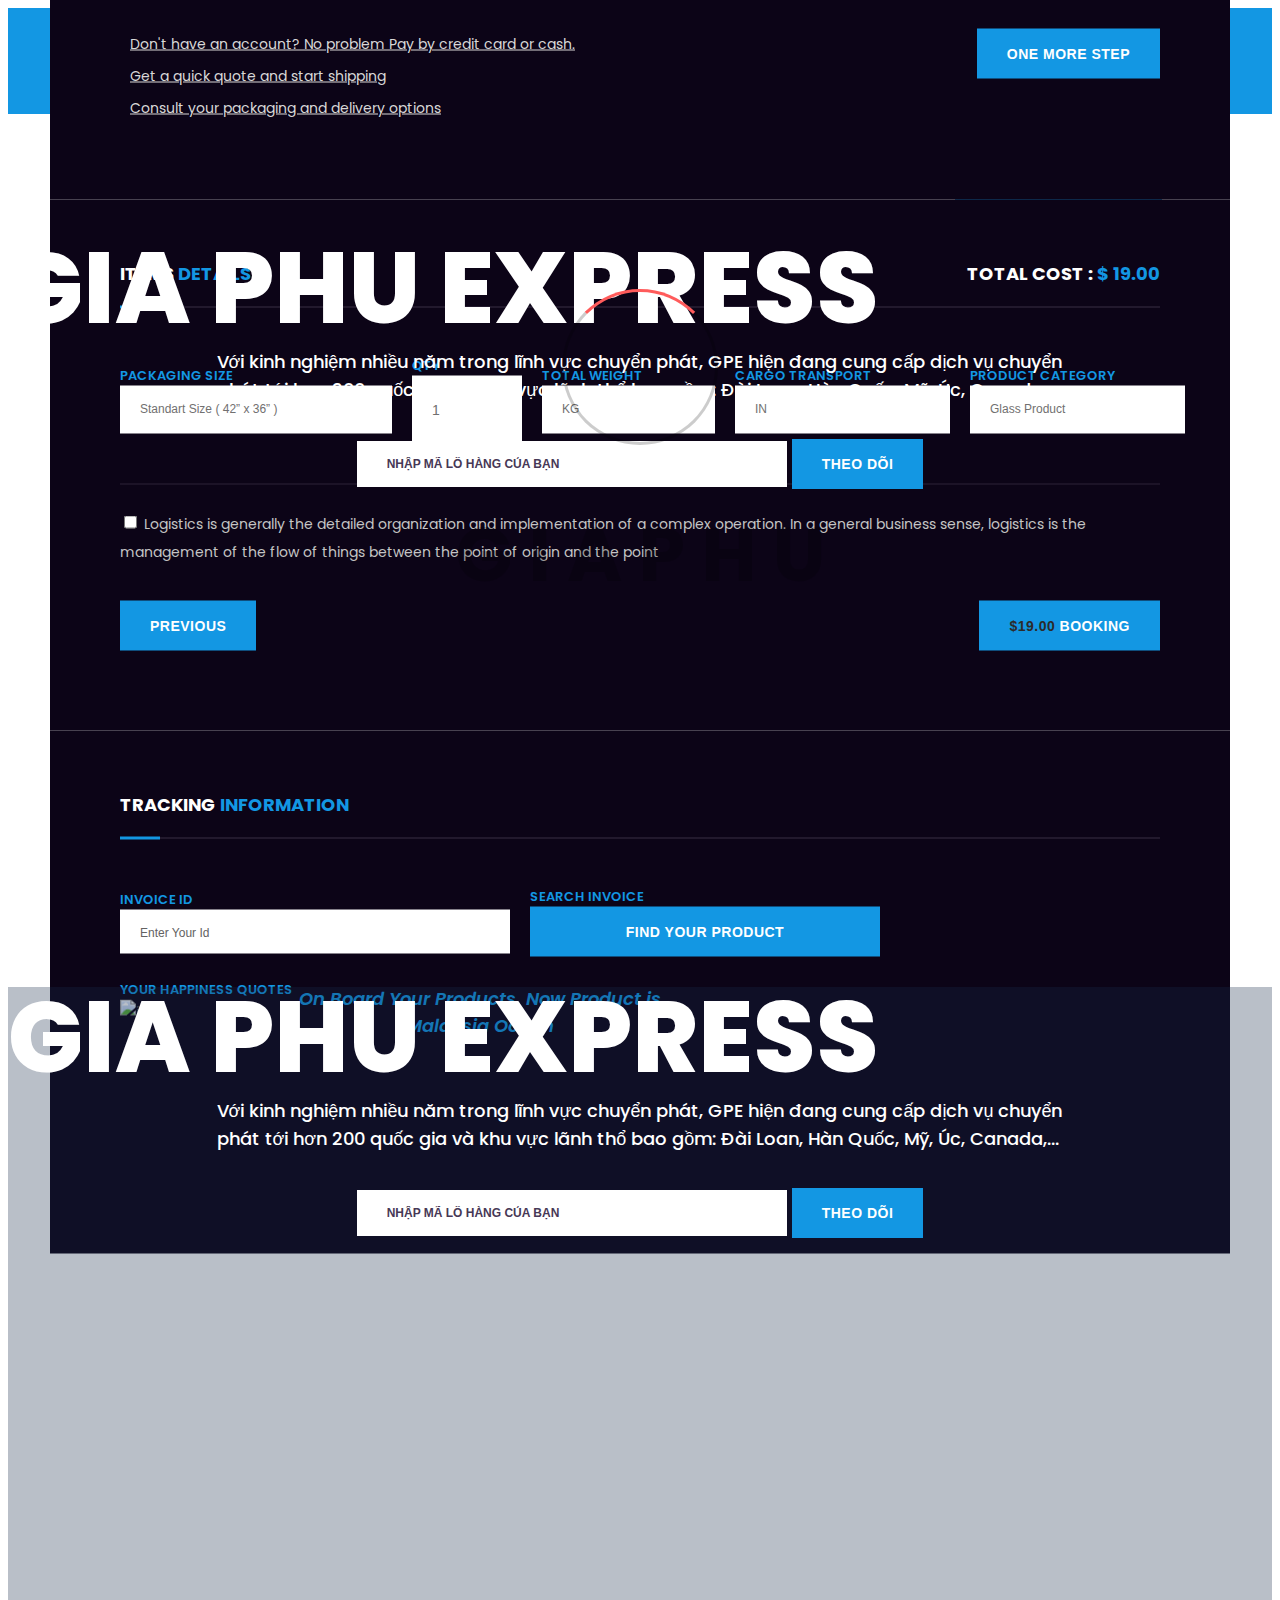
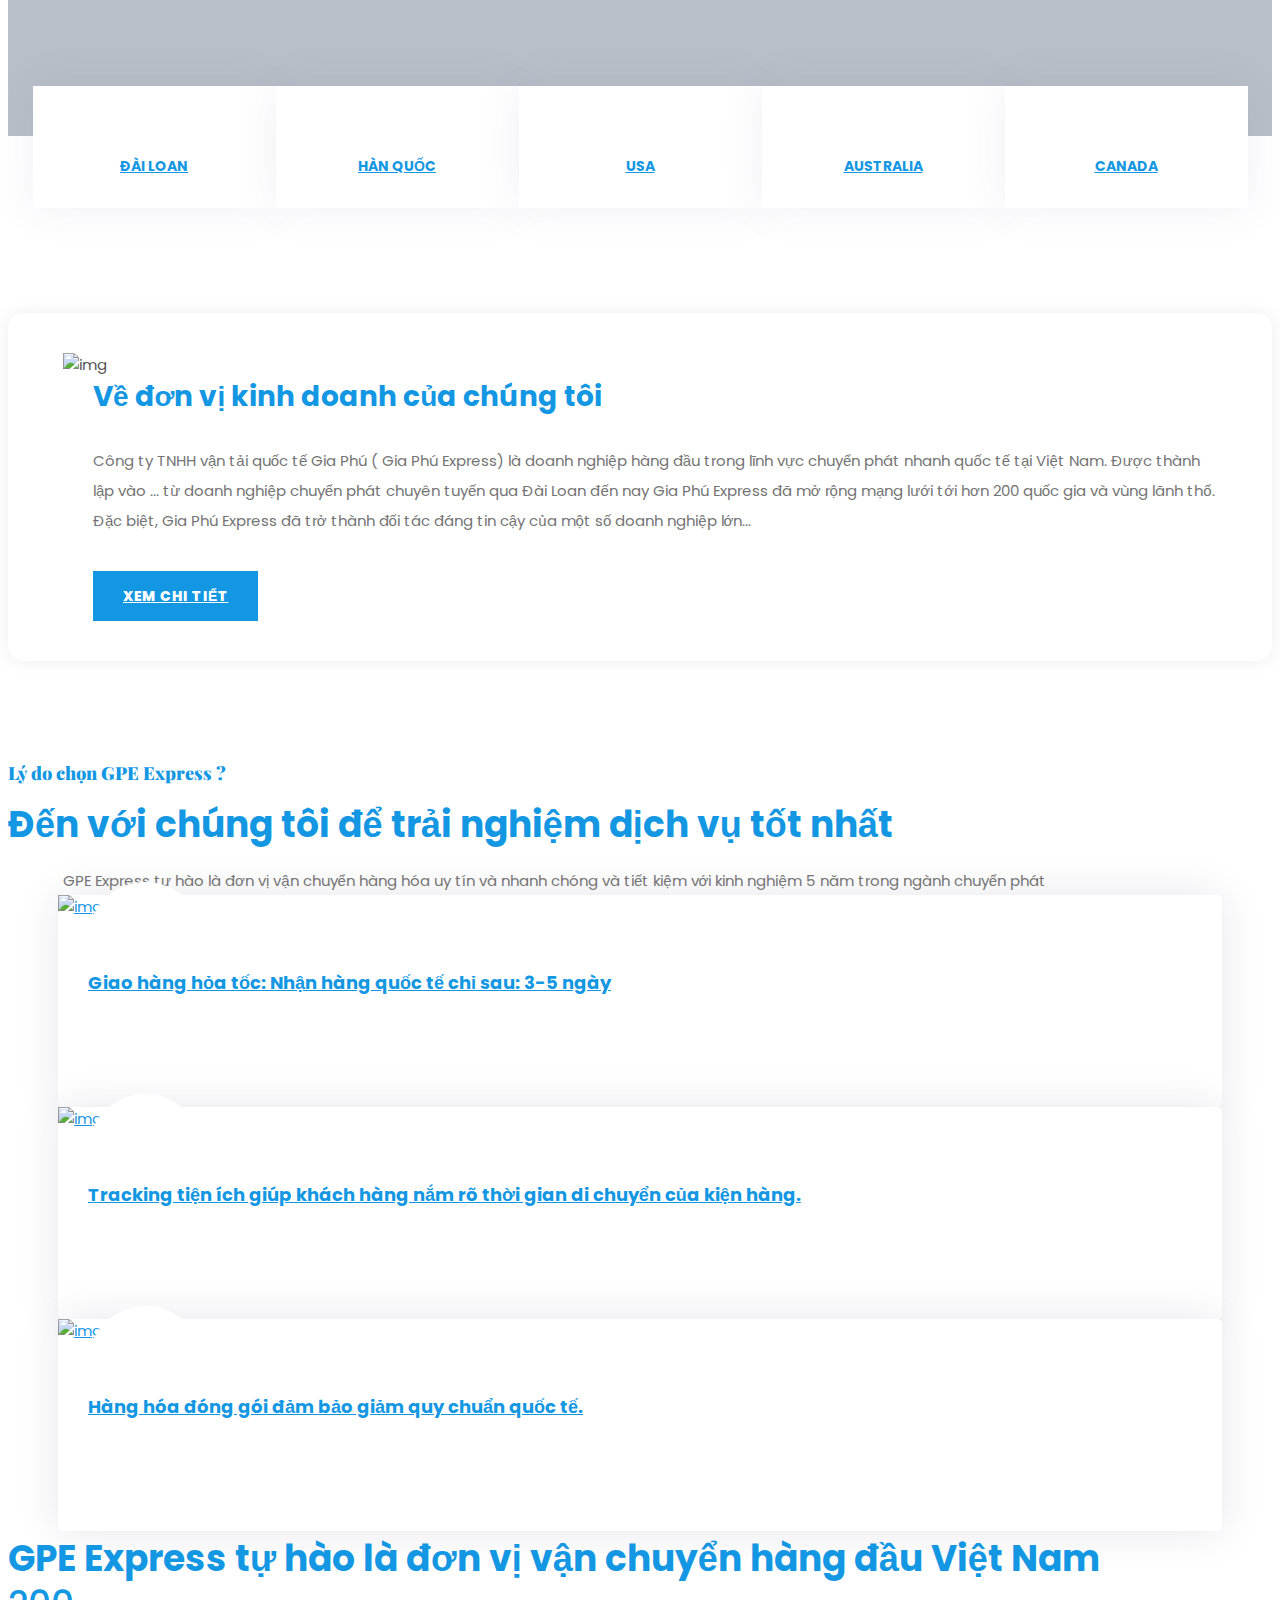
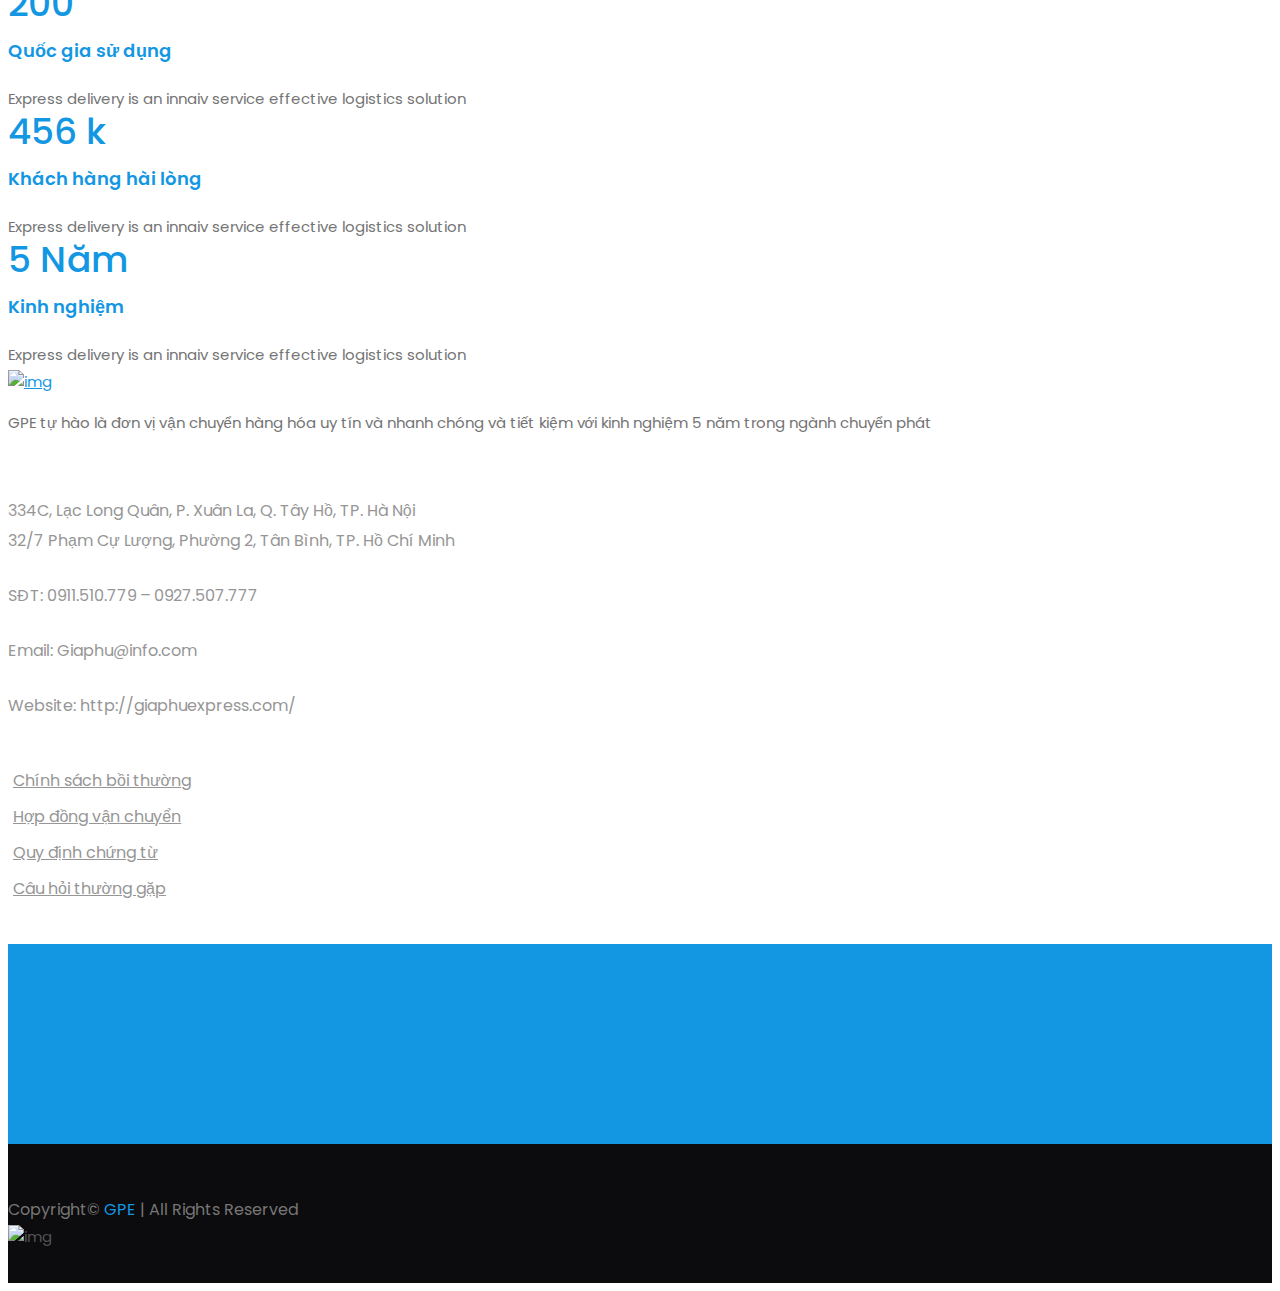
==== index.html @ b5ab7033 "first commit" ====
<!doctype html>
<html class="no-js" lang="en">
    <head>
        <meta charset="utf-8">
        <meta http-equiv="x-ua-compatible" content="ie=edge">
        <title>Gia Phu Express</title>
        <meta name="description" content="">
        <meta name="viewport" content="width=device-width, initial-scale=1">

		<link rel="shortcut icon" type="image/x-icon" href="img/logo/logo1.png">
        <!-- Place favicon.ico in the root directory -->

		<!-- CSS here -->
        <link rel="stylesheet" href="css/bootstrap.min.css">
        <link rel="stylesheet" href="css/animate.min.css">
        <link rel="stylesheet" href="css/magnific-popup.css">
        <link rel="stylesheet" href="css/fontawesome-all.min.css">
        <link rel="stylesheet" href="css/aos.css">
        <link rel="stylesheet" href="css/nice-select.css">
        <link rel="stylesheet" href="css/flaticon.css">
        <link rel="stylesheet" href="css/meanmenu.css">
        <link rel="stylesheet" href="css/slick.css">
        <link rel="stylesheet" href="css/default.css">
        <link rel="stylesheet" href="css/style.css">
        <link rel="stylesheet" href="css/responsive.css">
        <script src="https://kit.fontawesome.com/yourcode.js" crossorigin="anonymous"></script>
    </head>
    <body>

        <!-- preloader  -->
        <div id="preloader">
            <div id="ctn-preloader" class="ctn-preloader">
                <div class="animation-preloader">
                    <div class="spinner"></div>
                    <div class="txt-loading">
                        <span data-text-preloader="G" class="letters-loading">
                            G
                        </span>
                        <span data-text-preloader="I" class="letters-loading">
                            I
                        </span>
                        <span data-text-preloader="A" class="letters-loading">
                            A
                        </span>
                        <span data-text-preloader="P" class="letters-loading">
                            P
                        </span>
                        <span data-text-preloader="H" class="letters-loading">
                            H
                        </span>
                        <span data-text-preloader="U" class="letters-loading">
                            U
                        </span>
                    </div>
                </div>
                <div class="loader">
                    <div class="row">
                        <div class="col-3 loader-section section-left">
                            <div class="bg"></div>
                        </div>
                        <div class="col-3 loader-section section-left">
                            <div class="bg"></div>
                        </div>
                        <div class="col-3 loader-section section-right">
                            <div class="bg"></div>
                        </div>
                        <div class="col-3 loader-section section-right">
                            <div class="bg"></div>
                        </div>
                    </div>
                </div>
            </div>
        </div>
        <!-- preloader end -->

        <!-- header-start -->
        <header>
            <div class="header-top-wrap d-none d-md-block">
                <div class="container-fluid header-container-p">
                    <div class="row">
                        <div class="col-xl-6 col-lg-7 col-md-6">
                            <div class="header-contact pt-1">
                                <ul>
                                    <li><i class="fas fa-headphones"></i>SĐT: 0911.510.779 – 0927.507.777</li>
                                    <li><i class="far fa-envelope"></i>Email: Giaphu@info.com</li>
                                </ul>
                            </div>
                        </div>
                        <div class="col-xl-6 col-lg-5 col-md-6">
                            <div class="header-top-right d-flex justify-content-end align-items-center">
                                <div class="header-country">
                                    <form action="#">
                                        <select name="name" class="selected">
                                            <option value="">Vietnamese</option>
                                            <option value="">English</option>
                                        </select>
                                    </form>
                                </div>
                                <div class="header-social">
                                    <div class="login-btn">
                                        <a href="#" class="btn" style="padding: 8px 16px;">Đăng nhập</a>
                                    </div>
                                </div>
                            </div>
                        </div>
                    </div>
                </div>
            </div>
            <div id="header-sticky" class="main-header">
                <div class="container-fluid header-container-p">
                    <div class="row align-items-center">
                        <div class="col-lg-3 col-md-6">
                            <div class="logo">
                                <a href="index.html"><img src="img/logo/logo4.png" class="mobile-logo" alt="Logo"></a>
                            </div>
                        </div>
                        <div class="col-lg-9 col-md-6 d-none d-md-block">
                            <div class="menu-area">
                                <div class="main-menu">
                                    <nav id="mobile-menu">
                                        <ul>
                                            <li class="active"><a href="index.html">Trang chủ</a>
                                            </li>
                                            <li><a href="about-us.html">Đơn vị kinh doanh của chúng tôi</a></li>
                                            <li><a href="tracking.html">Tra cứu vận đơn</a></li>
                                            <li><a href="support.html">Hỗ trợ</a></li>
                                        </ul>
                                    </nav>
                                </div>
                                <div class="header-search">
                                    <a href="#" data-toggle="modal" data-target="#search-modal"><i class="flaticon-magnifying-glass"></i></a>
                                </div>
                                <div class="header-btn">
                                    <a href="#" class="btn" data-toggle="modal" data-target="#exampleModalLong"><img src="img/icon/calculator-symbols.png" alt="icon">BẢNG BÁO GIÁ</a>
                                </div>
                            </div>
                        </div>
                        <div class="col-12">
                            <div class="mobile-menu"></div>
                        </div>
                    </div>
                    <!-- Modal Search -->
                    <div class="modal fade" id="search-modal" tabindex="-1" role="dialog" aria-hidden="true">
                        <div class="modal-dialog" role="document">
                            <div class="modal-content">
                                <form>
                                    <input type="text" placeholder="Search here...">
                                    <button><i class="fa fa-search"></i></button>
                                </form>
                            </div>
                        </div>
                    </div>
                    <!-- Modal -->
                    <div class="modal fade" id="exampleModalLong" tabindex="-1" role="dialog" aria-hidden="true">
                        <div class="modal-dialog" role="document">
                            <div class="modal-content fare-rate-modal">
                                <ul class="nav nav-tabs setup-panel">
                                    <li class="nav-item single-steps">
                                        <a class="nav-link btn-amber" href="#step-1">Select Your Destination</a>
                                    </li>
                                    <li class="nav-item single-steps">
                                        <a class="nav-link btn-blue-grey" href="#step-2">ITEMS TO BE SHIPPED</a>
                                    </li>
                                    <li class="nav-item single-steps">
                                        <a class="nav-link btn-blue-grey" href="#step-3">tracking information</a>
                                    </li>
                                </ul>
                                <form action="#" method="post">
                                    <div class="single-setup" id="step-1">
                                        <div class="fare-rate-tab-content">
                                            <div class="modal-shipping-info">
                                                <ul>
                                                    <li>
                                                        <div class="shipping-step-count">
                                                            <h5>A</h5>
                                                        </div>
                                                        <div class="shipping-address-form">
                                                            <div class="shipping-country-box form-group">
                                                                <label for="from-country">from country</label>
                                                                <input type="text" required="required" id="from-country" placeholder="Select Your Destination">
                                                            </div>
                                                            <div class="shipping-address-box form-group">
                                                                <label for="from-country-location">add your location</label>
                                                                <input type="text" required="required" id="from-country-location" placeholder="Select Your Destination">
                                                            </div>
                                                        </div>
                                                    </li>
                                                    <li>
                                                        <div class="shipping-step-count">
                                                            <h5>B</h5>
                                                        </div>
                                                        <div class="shipping-address-form">
                                                            <div class="shipping-country-box form-group">
                                                                <label for="to-country">TO country</label>
                                                                <input type="text" required="required" id="to-country" placeholder="Select Your Destination">
                                                            </div>
                                                            <div class="shipping-address-box form-group">
                                                                <label for="to-country-location">add your location</label>
                                                                <input type="text" required="required" id="to-country-location" placeholder="Select Your Destination">
                                                            </div>
                                                        </div>
                                                    </li>
                                                </ul>
                                            </div>
                                            <div class="modal-shipping-more-list">
                                                <ul>
                                                    <li><a href="#"><i class="flaticon-credit-card"></i> Don't have an account? No problem Pay by credit card or cash.</a></li>
                                                    <li><a href="#"><i class="flaticon-sings"></i> Get a quick quote and start shipping</a></li>
                                                    <li><a href="#"><i class="flaticon-track"></i> Consult your packaging and delivery options</a></li>
                                                </ul>
                                            </div>
                                            <button class="btn f-right nextBtn-2 btn-success" type="button">one more step</button>
                                        </div>
                                    </div>
                                    <div class="single-setup" id="step-2">
                                        <div class="fare-rate-tab-content">
                                            <div class="modal-shipping-details">
                                                <div class="modal-shipping-title">
                                                    <h2>items <span>details</span></h2>
                                                    <h2 class="f-right">total cost : <span>$ 19.00</span></h2>
                                                </div>
                                                <div class="shipping-details-info">
                                                    <div class="single-shipping-details-box">
                                                        <label for="packaging-size">packaging size</label>
                                                        <select class="custom-select" id="packaging-size">
                                                            <option selected="">Standart Size ( 42” x 36” )</option>
                                                            <option>Standart Size ( 82” x 86” )</option>
                                                            <option>Standart Size ( 102” x 165” )</option>
                                                            <option>Standart Size ( 110” x 205” )</option>
                                                            <option>Standart Size ( 120” x 250” )</option>
                                                        </select>
                                                    </div>
                                                    <div class="single-shipping-details-box shipping-qty">
                                                        <label for="QTY-number">QTY</label>
                                                        <input type="number" value="1" id="QTY-number" required="required">
                                                    </div>
                                                    <div class="single-shipping-details-box shipping-weight">
                                                        <label for="packaging-weight">TOTAL WEIGHT</label>
                                                        <select class="custom-select" id="packaging-weight">
                                                            <option selected="">KG</option>
                                                            <option>20KG</option>
                                                            <option>30KG</option>
                                                            <option>50KG</option>
                                                            <option>80KG</option>
                                                            <option>100KG</option>
                                                        </select>
                                                    </div>
                                                    <div class="single-shipping-details-box shipping-transport">
                                                        <label for="cargo-transport">cargo transport</label>
                                                        <select class="custom-select" id="cargo-transport">
                                                            <option selected="">IN</option>
                                                            <option>1500in</option>
                                                            <option>2000in</option>
                                                            <option>2500in</option>
                                                            <option>3000in</option>
                                                            <option>3500in</option>
                                                            <option>4000in</option>
                                                        </select>
                                                    </div>
                                                    <div class="single-shipping-details-box shipping-product">
                                                        <label for="product-category">product category</label>
                                                        <select class="custom-select" id="product-category">
                                                            <option selected="">Glass Product</option>
                                                            <option>Glass Product</option>
                                                            <option>Glass Product</option>
                                                            <option>Glass Product</option>
                                                            <option>Glass Product</option>
                                                        </select>
                                                    </div>
                                                </div>
                                                <div class="custom-control custom-checkbox">
                                                    <input type="checkbox" required="required" class="custom-control-input" id="customControlInline">
                                                    <label class="custom-control-label" for="customControlInline">Logistics is generally the detailed organization and implementation of a complex operation. In a general business sense, logistics is the management of the flow of things between the point of origin and the point</label>
                                                </div>
                                            </div>
                                            <button class="btn f-left prevBtn-2 btn-success" type="button">Previous</button>
                                            <button class="btn f-right nextBtn-2 btn-success" type="button"><span>$19.00</span> Booking</button>
                                        </div>
                                    </div>
                                    <div class="single-setup" id="step-3">
                                        <div class="fare-rate-tab-content">
                                            <div class="modal-shipping-details">
                                                <div class="modal-shipping-title">
                                                    <h2>tracking <span>information</span></h2>
                                                </div>
                                                <div class="f-left pr-20">
                                                    <div class="shipping-details-info shipping-tracking-info">
                                                        <div class="modal-tracking-info">
                                                            <label for="invoice-id">invoice Id</label>
                                                            <input type="text" id="invoice-id" placeholder="Enter Your Id">
                                                        </div>
                                                        <div class="modal-tracking-info">
                                                            <label>Search invoice</label>
                                                            <button class="btn nextBtn-2 btn-success">find your product</button>
                                                        </div>
                                                    </div>
                                                    <div class="tracking-quots-board">
                                                        <label>your happiness quotes</label>
                                                        <div class="tracking-quots-board-info">
                                                            <img src="img/bg/board_bg.jpg" alt="img">
                                                            <h5>On Board Your Products. Now Product is
                                                            Malaysia Ocean</h5>
                                                        </div>
                                                    </div>
                                                </div>
                                                <div class="tracking-modal-map">
                                                    <div id="contact-map"></div>
                                                </div>
                                            </div>
                                        </div>
                                    </div>
                                </form>
                            </div>
                        </div>
                    </div>
                </div>
            </div>
        </header>
        <!-- header-start-end -->

        <!-- main-area -->
        <main>

            <!-- slider-area -->
            <section class="slider-area">
                <div class="slider-active">
                    <div class="single-slider slider-bg d-flex align-items-center">
                        <div class="slider-overlay-bg"></div>
                        <div class="slider-bg-shape"></div>
                        <div class="container">
                            <div class="row justify-content-center">
                                <div class="col-xl-10 col-lg-11">
                                    <div class="slider-content text-center">
                                        <h2 data-animation="fadeInUpS" data-delay=".3s">GIA PHU Express</h2>
                                        <p data-animation="fadeInUpS" data-delay=".6s">Với kinh nghiệm nhiều năm trong lĩnh vực chuyển phát, GPE hiện đang cung cấp dịch vụ chuyển phát tới hơn 200 quốc gia và khu vực lãnh thổ bao gồm: Đài Loan, Hàn Quốc, Mỹ, Úc, Canada,...</p>
                                        <div class="slider-form" data-animation="fadeInUpS" data-delay=".9s">
                                            <form action="#">
                                                <input type="text" placeholder="Nhập mã lô hàng của bạn">
                                                <button class="btn">Theo dõi</button>
                                            </form>
                                        </div>
                                    </div>
                                </div>
                            </div>
                        </div>
                    </div>
                    <div class="single-slider slider-bg slider-video-overlay d-flex align-items-center youtube-bg" data-property="{videoURL:'enKKcVrPGs0',}">
                        <div class="slider-overlay-bg"></div>
                        <div class="slider-bg-shape"></div>
                        <div class="container">
                            <div class="row justify-content-center">
                                <div class="col-xl-10 col-lg-11">
                                    <div class="slider-content text-center">
                                        <h2 data-animation="fadeInUpS" data-delay=".3s">GIA PHU Express</h2>
                                        <p data-animation="fadeInUpS" data-delay=".6s">Với kinh nghiệm nhiều năm trong lĩnh vực chuyển phát, GPE hiện đang cung cấp dịch vụ chuyển phát tới hơn 200 quốc gia và khu vực lãnh thổ bao gồm: Đài Loan, Hàn Quốc, Mỹ, Úc, Canada,...</p>
                                        <div class="slider-form" data-animation="fadeInUpS" data-delay=".9s">
                                            <form action="#">
                                                <input type="text" placeholder="Nhập mã lô hàng của bạn">
                                                <button class="btn">Theo dõi</button>
                                            </form>
                                        </div>
                                    </div>
                                </div>
                            </div>
                        </div>
                    </div>
                </div>
            </section>
            <!-- slider-area-end -->

            <!-- category-area -->
            <section class="category-area">
                <div class="container">
                    <div class="category-bg">
                        <div class="row">
                            <div class="col-12">
                                <div class="category-list">
                                    <ul>
                                        <li>
                                            <a href="#">
                                                <div class="category-icon">
                                                    <!-- <i class="flaticon-cruise"></i> -->
                                                    <img src="./img/Flag/Taiwan.png" alt="" height="44">
                                                </div>
                                                <h5>Đài Loan</h5>
                                            </a>
                                        </li>
                                        <li>
                                            <a href="service-air.html">
                                                <div class="category-icon">
                                                    <!-- <i class="flaticon-air-freight"></i> -->
                                                    <img src="./img/Flag/Korean.png" alt="" height="44">
                                                </div>
                                                <h5>Hàn Quốc</h5>
                                            </a>
                                        </li>
                                        <li>
                                            <a href="#">
                                                <div class="category-icon">
                                                    <!-- <i class="flaticon-delivery-1"></i> -->
                                                    <img src="./img/Flag/USA.svg" alt="" height="44">
                                                </div>
                                                <h5>USA</h5>
                                            </a>
                                        </li>
                                        <li>
                                            <a href="#">
                                                <div class="category-icon">
                                                    <!-- <i class="flaticon-warehouse"></i> -->
                                                    <img src="./img/Flag/Australia.png" alt="" height="44">
                                                </div>
                                                <h5>Australia</h5>
                                            </a>
                                        </li>
                                        <li>
                                            <a href="#">
                                                <div class="category-icon">
                                                    <!-- <i class="flaticon-package"></i> -->
                                                    <img src="./img/Flag/Canada.png" alt="" height="44">
                                                </div>
                                                <h5>Canada</h5>
                                            </a>
                                        </li>
                                    </ul>
                                </div>
                            </div>
                        </div>
                    </div>
                </div>
            </section>
            <!-- category-area-end -->

            <!-- about-area -->
            <section class="about-area about-bg">
                <div class="container">
                    <div class="row">
                        <div class="col-12">
                                <div class="single-about-wrap">
                                    <div class="row align-items-center">
                                        <div class="col-lg-6">
                                            <div class="about-img">
                                                <img src="img/images/logistics01.jpeg" alt="img" width="539">
                                            </div>
                                        </div>
                                        <div class="col-lg-6">
                                            <div class="about-content">
                                                <div class="section-title about-title mb-25">
                                                    <h3>Về đơn vị kinh doanh của chúng tôi</h3>
                                                    <!-- <h6>Express delivery is an innovative service</h6> -->
                                                </div>
                                                <p>Công ty TNHH vận tải quốc tế Gia Phú ( Gia Phú Express) là doanh nghiệp hàng đầu trong lĩnh vực chuyển phát nhanh quốc tế tại Việt Nam. Được thành lập vào ... từ doanh nghiệp chuyển phát chuyên tuyến qua Đài Loan đến nay Gia Phú Express đã mở rộng mạng lưới tới hơn 200 quốc gia và vùng lãnh thổ. Đặc biệt, Gia Phú Express đã trở thành đối tác đáng tin cậy của một số doanh nghiệp lớn...</p>
                                                <a href="./about-us.html" class="btn">Xem chi tiết</a>
                                            </div>
                                        </div>
                                    </div>
                                </div>
                        </div>
                    </div>
                </div>
            </section>
            <!-- about-area-end -->

            <!-- services-area -->
            <section class="services-area pt-90 pb-90">
                <div class="container">
                    <div class="row justify-content-center">
                        <div class="col-xl-9 col-lg-11">
                            <div class="section-title text-center mb-60">
                                <h6>Lý do chọn GPE Express ?</h6>
                                <h2>Đến với chúng tôi để trải nghiệm dịch vụ tốt nhất</h2>
                                <p>GPE Express tự hào là đơn vị vận chuyển hàng hóa uy tín và nhanh chóng và tiết kiệm với kinh nghiệm 5 năm trong ngành chuyển phát</p>
                            </div>
                        </div>
                    </div>
                    <div class="services-wrapper">
                        <div class="row">
                            <div class="col-lg-4 col-md-6">
                                <div class="single-services mb-30">
                                    <div class="services-thumb">
                                        <a href="#"><img src="img/images/services01.jpg" alt="img" height="227"></a>
                                    </div>
                                    <div class="services-content">
                                        <div class="services-icon">
                                            <i class="flaticon-shipping-and-delivery"></i>
                                        </div>
                                        <h3><a href="#">Giao hàng hỏa tốc: Nhận hàng quốc tế chỉ sau: 3-5 ngày
                                            </a></h3>
                                        <!-- <span>Delivery Service</span> -->
                                        <!-- <p>Express delivery is an innovativ service is effective logistics solutio for delivery of small cargo service.</p> -->
                                    </div>
                                </div>
                            </div>
                            <div class="col-lg-4 col-md-6">
                                <div class="single-services mb-30">
                                    <div class="services-thumb">
                                        <a href="#"><img src="img/images/services02.jpg" alt="img" height="227"></a>
                                    </div>
                                    <div class="services-content">
                                        <div class="services-icon">
                                            <i class="flaticon-shipping"></i>
                                        </div>
                                        <h3><a href="#">Tracking tiện ích giúp khách hàng nắm rõ thời gian di chuyển của kiện hàng.</a></h3>
                                        <!-- <span>Delivery Service</span> -->
                                        <!-- <p>Express delivery is an innovativ service is effective logistics solutio for delivery of small cargo service.</p> -->
                                    </div>
                                </div>
                            </div>
                            <div class="col-lg-4 col-md-6">
                                <div class="single-services mb-30">
                                    <div class="services-thumb">
                                        <a href="#"><img src="img/images/services03.jpg" alt="img" height="227"></a>
                                    </div>
                                    <div class="services-content">
                                        <div class="services-icon">
                                            <i class="flaticon-location"></i>
                                        </div>
                                        <h3><a href="#">Hàng hóa đóng gói đảm bảo giảm quy chuẩn quốc tế.</a></h3>
                                        <!-- <span>Delivery Service</span> -->
                                        <!-- <p>Express delivery is an innovativ service is effective logistics solutio for delivery of small cargo service.</p> -->
                                    </div>
                                </div>
                            </div>
                        </div>
                    </div>
                </div>
            </section>
            <!-- services-area-end -->


            <!-- fact-area -->
            <section class="fact-area position-relative pb-60">
                <div class="fact-bg"></div>
                <div class="container">
                    <div class="row justify-content-center">
                        <div class="col-lg-6">
                            <div class="section-title text-center mb-70">
                                <!-- <h6>Delivery Anything</h6> -->
                                <h2>GPE Express tự hào là đơn vị vận chuyển hàng đầu Việt Nam</h2>
                            </div>
                        </div>
                    </div>
                    <div class="row d-flex justify-content-center">
                        <div class="col-xl-3 col-lg-4 col-sm-6">
                            <div class="single-fact mb-50">
                                <div class="fact-icon mb-25 text-center">
                                    <i class="flaticon-placeholder"></i>
                                </div>
                                <div class="fact-content">
                                    <h4 class="text-center"><span class="count">200</span></h4>
                                    <h6 class="text-center">Quốc gia sử dụng</h6>
                                    <p class="text-center">Express delivery is an innaiv service effective logistics solution</p>
                                </div>
                            </div>
                        </div>
                        <div class="col-xl-3 col-lg-4 col-sm-6">
                            <div class="single-fact mb-50">
                                <div class="fact-icon mb-25 text-center">
                                    <i class="flaticon-user"></i>
                                </div>
                                <div class="fact-content">
                                    <h4 class="text-center"><span class="count">456</span> k</h4>
                                    <h6 class="text-center">Khách hàng hài lòng</h6>
                                    <p class="text-center">Express delivery is an innaiv service effective logistics solution</p>
                                </div>
                            </div>
                        </div>
                        <div class="col-xl-3 col-lg-4 col-sm-6">
                            <div class="single-fact mb-50">
                                <div class="fact-icon mb-25 text-center">
                                    <i class="flaticon-like"></i>
                                </div>
                                <div class="fact-content">
                                    <h4 class="text-center"><span class="count">5</span> Năm</h4>
                                    <h6 class="text-center">Kinh nghiệm</h6>
                                    <p class="text-center">Express delivery is an innaiv service effective logistics solution</p>
                                </div>
                            </div>
                        </div>
                    </div>
                </div>
            </section>
            <!-- fact-area-end -->

        </main>
        <!-- main-area-end -->

        <!-- footer -->
        <footer>
            <div class="footer-wrap pt-110 pb-40" data-background="img/bg/footer_bg.jpg">
                <div class="container">
                    <div class="row">
                        <div class="col-xl-3 col-lg-4 col-md-6">
                            <div class="footer-widget mb-50">
                                <div class="footer-logo mb-35">
                                    <a href="index.html"><img src="img/logo/logo1.png" alt="img" width="200"></a>
                                </div>

                                <div class="footer-social">
                                    <!-- <ul>
                                        <li><a href="#"><i class="fab fa-facebook-f"></i></a></li>
                                        <li><a href="#"><i class="fab fa-twitter"></i></a></li>
                                        <li><a href="#"><i class="fab fa-pinterest-p"></i></a></li>
                                        <li><a href="#"><i class="fab fa-linkedin-in"></i></a></li>
                                    </ul> -->
                                    <p>GPE tự hào là đơn vị vận chuyển hàng hóa uy tín và nhanh chóng và tiết kiệm với kinh nghiệm 5 năm trong ngành chuyển phát</p>
                                </div>
                            </div>
                        </div>
                        <div class="col-xl-4 col-lg-4 col-md-6">
                            <div class="footer-widget mb-50">
                                <div class="fw-title mb-30">
                                    <h5>THÔNG TIN LIÊN HỆ</h5>
                                </div>
                                <div class="footer-text">
                                    <p><i class="fas fa-map-marker-alt px-2"></i>334C, Lạc Long Quân, P. Xuân La, Q. Tây Hồ, TP. Hà Nội
                                    <br>
                                    <i class="fas fa-map-marker-alt px-2"></i>32/7 Phạm Cự Lượng, Phường 2, Tân Bình, TP. Hồ Chí Minh
                                    </p>
                                    <p><i class="fas fa-phone px-2"></i>SĐT: 0911.510.779 – 0927.507.777</p>
                                    <p><i class="fa fa-envelope px-2"></i>Email: Giaphu@info.com</p>
                                    <p><i class="fa fa-globe px-2"></i>Website: http://giaphuexpress.com/</p>
                                </div>
                            </div>
                        </div>
                        <div class="col-xl-3 col-lg-4 col-md-6">
                            <div class="footer-widget mb-50">
                                <div class="fw-title mb-30">
                                    <h5>HỎI ĐÁP</h5>
                                </div>
                                <div class="fw-link">
                                    <ul>
                                        <li><a href="#"><i class="fas fa-caret-right"></i> Chính sách bồi thường</a></li>
                                        <li><a href="#"><i class="fas fa-caret-right"></i> Hợp đồng vận chuyển</a></li>
                                        <li><a href="#"><i class="fas fa-caret-right"></i> Quy định chứng từ</a></li>
                                        <li><a href="#"><i class="fas fa-caret-right"></i> Câu hỏi thường gặp</a></li>
                                    </ul>
                                </div>
                            </div>
                        </div>
                        <div class="col-xl-2 col-lg-4 col-md-6">
                            <div class="footer-widget mb-50">
                                <div class="fw-title mb-30">
                                    <h5>FOLLOW US</h5>
                                </div>
                                <div class="fw-link">
                                    <div class="linkfb">

                                    </div>
                                </div>
                            </div>
                        </div>
                    </div>
                </div>
            </div>
            <div class="copyright-wrap">
                <div class="container">
                    <div class="row align-items-center">
                        <div class="col-lg-6 col-md-7">
                            <div class="copyright-text">
                                <p>Copyright© <span>GPE </span> | All Rights Reserved</p>
                            </div>
                        </div>
                        <div class="col-lg-6 col-md-5">
                            <div class="f-payment-method text-center text-md-right">
                                <img src="img/images/card_img.png" alt="img">
                            </div>
                        </div>
                    </div>
                </div>
            </div>
        </footer>
        <!-- footer-end -->




		<!-- JS here -->
        <script src="js/vendor/jquery-1.12.4.min.js"></script>
        <script src="js/popper.min.js"></script>
        <script src="js/bootstrap.min.js"></script>
        <script src="js/isotope.pkgd.min.js"></script>
        <script src="js/slick.min.js"></script>
        <script src="js/jquery.meanmenu.min.js"></script>
        <script src="js/ajax-form.js"></script>
        <script src="js/wow.min.js"></script>
        <script src="js/aos.js"></script>
        <script src="js/paroller.js"></script>
        <script src="js/jquery.waypoints.min.js"></script>
        <script src="js/jquery.counterup.min.js"></script>
        <script src="js/jquery.nice-select.min.js"></script>
        <script src="js/jquery.scrollUp.min.js"></script>
        <script src="js/imagesloaded.pkgd.min.js"></script>
        <script src="js/jquery.magnific-popup.min.js"></script>
        <script src="https://maps.googleapis.com/maps/api/js?key=AIzaSyCo_pcAdFNbTDCAvMwAD19oRTuEmb9M50c"></script>
        <script src="js/plugins.js"></script>
        <script src="js/main.js"></script>
    </body>
</html>
---- css/style.css ----
/*
  Theme Name: Startesk - Cargo, Logistics & Transport HTML5 Template
  Support: yeadhapps@gmail.com
  Description: Cargo, Logistics & Transport HTML5 Template.
  Version: 1.0
*/

/* CSS Index
-----------------------------------
1. Theme default css
2. Header
3. Fare-rate-modal
4. Search modal
5. Breadcrumb
6. Slider
7. Category
8. About
9. Services
10. Video
11. Testimonial
12. Faq
13. Cta
14. Choose
15. Gallery
16. Fact
17. Control
18. Rating
19. Pricing
20. Support
21. Tracking
22. Blog
23. Pagination
24. Brand
25. Newsletter
26. Footer
27. Preloader

*/



/* 1. Theme default css */
@import url('https://fonts.googleapis.com/css?family=Playfair+Display:400,400i,700,700i,900|Poppins:400,400i,500,500i,600,600i,700,700i,800,800i,900&display=swap');
 body {
	font-family: 'Poppins', sans-serif;
	font-weight: normal;
	font-style: normal;
	font-size: 15px;
	color: #545454;
}
.img {
	max-width: 100%;
	transition: all 0.3s ease-out 0s;
}
.f-left {
	float: left
}
.f-right {
	float: right
}
.fix {
	overflow: hidden
}
a,
.button {
	-webkit-transition: all 0.3s ease-out 0s;
	-moz-transition: all 0.3s ease-out 0s;
	-ms-transition: all 0.3s ease-out 0s;
	-o-transition: all 0.3s ease-out 0s;
	transition: all 0.3s ease-out 0s;
}
a:focus,
.button:focus {
	text-decoration: none;
	outline: none;
}
a:focus,
.btn:focus,
a:hover,
.portfolio-cat a:hover,
.footer -menu li a:hover {
	box-shadow: none;
	text-decoration: none;
}
a,
button {
	color: #1696e7;
	outline: medium none;
}
button:focus,input:focus,input:focus,textarea,textarea:focus{outline: 0}
.uppercase {
	text-transform: uppercase;
}
.capitalize {
	text-transform: capitalize;
}
h1,
h2,
h3,
h4,
h5,
h6 {
	font-family: 'Poppins', sans-serif;
	color: #1397E3;
	margin-top: 0px;
	font-style: normal;
	font-weight: 700;
	text-transform: normal;
}
h1 a,
h2 a,
h3 a,
h4 a,
h5 a,
h6 a {
	color: inherit;
}
h1 {
	font-size: 40px;
	font-weight: 500;
}
h2 {
	font-size: 35px;
}
h3 {
	font-size: 28px;
}
h4 {
	font-size: 22px;
}
h5 {
	font-size: 18px;
}
h6 {
	font-size: 16px;
}
ul {
	margin: 0px;
	padding: 0px;
}
li {
	list-style: none
}
p {
	font-size: 15px;
	font-weight: normal;
	line-height: 30px;
	color: #747474;
	margin-bottom: 15px;
}
hr {
	border-bottom: 1px solid #eceff8;
	border-top: 0 none;
	margin: 30px 0;
	padding: 0;
}
label {
	color: #7e7e7e;
	cursor: pointer;
	font-size: 14px;
	font-weight: 400;
}
*::-moz-selection {
	background: #d6b161;
	color: #fff;
	text-shadow: none;
}
::-moz-selection {
	background: #444;
	color: #fff;
	text-shadow: none;
}
::selection {
	background: #444;
	color: #fff;
	text-shadow: none;
}
*::-moz-placeholder {
	color: #555555;
	font-size: 14px;
	opacity: 1;
}
*::placeholder {
	color: #555555;
	font-size: 14px;
	opacity: 1;
}
.theme-overlay {
	position: relative
}
.theme-overlay::before {
	background: #1696e7 none repeat scroll 0 0;
	content: "";
	height: 100%;
	left: 0;
	opacity: 0.6;
	position: absolute;
	top: 0;
	width: 100%;
}
.separator {
	border-top: 1px solid #f2f2f2
}
/* button style */
.btn {
	/* -moz-user-select: none; */
	background: #1397E3 none repeat scroll 0 0;
	border: medium none;
	border-radius: 0;
	color: #fff;
	cursor: pointer;
	display: inline-block;
	font-size: 14px;
	font-weight: 800;
	letter-spacing: .5px;
	line-height: 1;
	margin-bottom: 0;
	padding: 18px 30px;
	text-align: center;
	text-transform: uppercase;
	touch-action: manipulation;
	transition: all 0.4s cubic-bezier(0.215, 0.61, 0.355, 1) 0s;
	vertical-align: middle;
	white-space: nowrap;
	position: relative;
	z-index: 1;
}
.btn::before {
	content: '';
	display: block;
	position: absolute;
	left: 0px;
	bottom: 0px;
	height: 0px;
	width: 100%;
	z-index: -1;
	background: #1397E3;
	transition: all 0.4s cubic-bezier(0.215, 0.61, 0.355, 1) 0s;
}
.btn:hover::before {
	top: 0%;
	bottom: auto;
	height: 100%;
}
.btn:hover {
	color: #fff;
}
.red-btn {
	background: #1397E3;
}
.breadcrumb > .active {
	color: #fff;
}

/* scrollUp */
#scrollUp {
	background: #1397E3;
	height: 45px;
	width: 45px;
	right: 50px;
	bottom: 77px;
	color: #fff;
	text-align: center;
	border-radius: 5px;
	font-size: 20px;
	line-height: 45px;
}
#scrollUp:hover {
	background: #444;
}


/* 2. Header */
.header-top-wrap {
	padding: 14px 0px;
}
.header-container-p {
	padding-left: 110px;
	padding-right: 110px;
}
.header-contact ul li {
	display: inline-block;
	position: relative;
	padding-right: 15px;
	margin-right: 15px;
	color: #ffffff;
	font-size: 13px;
}
.header-contact ul li:last-child {
	margin-right: 0;
	padding-right: 0;
}
.header-contact ul li::before {
	content: "";
	position: absolute;
	right: 0;
	top: 50%;
	transform: translateY(-50%);
	width: 1px;
	height: 28px;
	background: #ffffff;
}
.header-contact ul li:last-child::before {
	display: none;
}
.header-contact ul li i {
	margin-right: 8px;
	transition: .3s linear;
}
.header-contact ul li:hover i {
	color: #1397E3;
}
.header-social ul li {
	display: inline-block;
	font-size: 14px;
	color: #ffffff;
	margin-left: 10px;
}
.header-social ul li:first-child {
	margin-left: 0;
}
.header-social ul li a {
	color: #ffffff;
	display: inline-block;
}
.header-social ul li a:hover {
	color: #1397E3;
}
.header-social {
	position: relative;
	margin-left: 25px;
	padding-left: 25px;
}
.header-social::before {
	content: "";
	position: absolute;
	left: 0;
	top: 50%;
	transform: translateY(-50%);
	width: 1px;
	height: 28px;
	background: #ffffff;
}
.header-country .nice-select {
	border-radius: 0px;
	font-size: 14px;
	font-weight: 500;
	padding-left: 25px;
	padding-right: 23px;
	color: #ffffff;
}
.header-country .nice-select::after {
	border-bottom: 2px solid #ffffff;
	border-right: 2px solid #ffffff;
	right: 3px;
}
.header-country .nice-select .list {
	margin-top: 10px;
	min-width: 125px;
}
.header-country .nice-select::before {
	content: "\f0ac";
	position: absolute;
	left: 0;
	top: 50%;
	transform: translateY(-50%);
	font-weight: 700;
	font-family: "Font Awesome 5 Free";
	font-size: 14px;
}
.main-header {
	padding: 8px 0;
	background: #fff;
}
.menu-area {
	display: -webkit-box;
	display: -ms-flexbox;
	display: flex;
	-ms-flex-wrap: wrap;
	flex-wrap: wrap;
	align-items: center;
	-webkit-box-pack: end;
	-ms-flex-pack: end;
	justify-content: flex-end;
}
.main-menu ul li {
	display: inline-block;
	margin-left: 42px;
	position: relative;
}
.main-menu ul li:first-child,
.third-main-header .main-menu ul li:first-child {
	margin-left: 0;
}
.main-menu ul li a {
	font-size: 15px;
	font-weight: 600;
	color: #52465e;
	display: block;
	padding: 35px 0;
	line-height: 1;
}
.transparent-header .main-menu ul li a {
	color: #fff;
}
.main-menu ul li:hover > a,
.main-header .main-menu ul li .submenu li:hover > a {
	color: #1397E3;
}
.main-menu ul li.active > a,
.main-header .main-menu ul li .submenu > li.active > a {
	color: #1397E3;
}
.main-menu ul li::before {
	content: "\f116";
	position: absolute;
	font-family: Flaticon;
	font-style: normal;
	top: 50%;
	transform: translateY(-50%);
	left: -35px;
	font-size: 17px;
	color: #1397E3;
	transition: .3s linear;
	line-height: 1;
	opacity: 0;
}
.main-menu ul li.active::before {
	left: -25px;
	opacity: 1;
}
.main-menu ul li:hover::before {
	opacity: 1;
	left: -25px;
}
.header-search a {
	font-size: 17px;
	color: #52465e;
	display: block;
	padding: 5px;
	line-height: 1;
}
.transparent-header .header-search a {
	color: #fff;
}
.header-search a:hover {
	color: #1397E3;
}
.header-search {
	margin-left: 40px;
}
.header-btn {
	margin-left: 30px;
}
.header-btn .btn {
	font-size: 15px;
	font-weight: 600;
	letter-spacing: 0;
	padding: 13px 15px;
}
.header-btn .btn img {
	width: 16px;
	margin-right: 6px;
}
.transparent-header {
	position: absolute;
	top: 0;
	left: 0;
	width: 100%;
	height: auto;
	z-index: 9;
	border-bottom: 1px dashed #432f68;
	background: #1d102d;
	background: -webkit-linear-gradient(to bottom, rgb(29, 16, 45), rgba(32, 19, 48, .1));
	background: linear-gradient(to bottom, rgb(29, 16, 45), rgba(32, 19, 48, .1));
}
.transparent-header.sticky-menu {
	border: none;
}
.third-main-header {
	padding: 0;
	background: 1397E3;
	position: relative;
}
.logo-none {
	display: none;
}
.third-main-header .main-menu ul li.active a {
	color: #fff;
}
.third-main-header .main-menu ul li:hover a {
	color: #fff;
}
.third-main-header .main-menu ul li::before {
	color: #fff;
}
.third-main-header::before {
	content: "";
	position: absolute;
	width: 695px;
	background: #1a1c27;
	height: 100%;
	top: 0;
	clip-path: polygon(0px 0px, 94% 0px, 100% 100%, 0% 100%);
}
.sticky-menu {
	left: 0;
	margin: auto;
	position: fixed;
	top: 0;
	width: 100%;
	z-index: 99;
	background: #fff;
	-webkit-animation: 1000ms ease-in-out 0s normal none 1 running fadeInDown;
	animation: 1000ms ease-in-out 0s normal none 1 running fadeInDown;
	-webkit-box-shadow: 0 10px 15px rgba(25, 25, 25, 0.1);
	box-shadow: 0 10px 15px rgba(25, 25, 25, 0.1);
	border-radius: 0;
}
.sticky-menu .logo-none {
	display: block;
}
.s-logo-none {
	display: none;
}
.sticky-menu .s-logo-none {
	display: block;
}
.sticky-menu .logo-sticky-none {
	display: none;
}
.sticky-menu .main-menu ul li a {
	color: #52465e;
}
.sticky-menu .main-menu ul li.active > a,
.sticky-menu .main-menu ul li:hover > a {
	color: #1397E3;
}
.sticky-menu .header-search a {
	color: #52465e;
}
.main-header.sticky-menu {
	padding: 0;
}
.third-header-form form {
	position: relative;
}
.third-header-form form input {
	width: 398px;
	border: 1px dotted #333438;
	background: #161824;
	font-size: 12px;
	color: #fff;
	padding: 15px 30px;
	border-radius: 50px;
}
.third-header-form form input::placeholder {
	font-size: 12px;
	color: #797979;
}
.third-header-form form button {
	position: absolute;
	top: 50%;
	transform: translateY(-50%);
	right: 25px;
	border: none;
	padding: 0;
	background: none;
	color: #e22222;
	line-height: 1;
	cursor: pointer;
}
.third-header-contact {
	display: flex;
	align-items: center;
	justify-content: flex-end;
}
.thc-icon {
	float: left;
	margin-right: 15px;
}
.thc-icon i {
	height: 50px;
	width: 50px;
	text-align: center;
	line-height: 46px;
	border: 2px solid #ffffff;
	border-radius: 50%;
	font-size: 16px;
	color: #e22222;
}
.thc-content {
	overflow: hidden;
}
.thc-content p {
	margin-bottom: 0;
	font-size: 12px;
	font-weight: 500;
	color: #b1b1b1;
	line-height: 1.9;
}
.thc-content p:first-child {
	font-size: 14px;
}
.thc-content p span {
	color: #1397E3;
}
.third-hrader-contact-list ul li {
	display: inline-block;
	margin-right: 35px;
}
.third-hrader-contact-list ul li:last-child {
	margin-right: 0px;
}
.third-header-form {
	margin-right: 30px;
}
.third-header-top {
	background-color: rgb(23, 25, 36, .941);
	padding: 34px 0;
	position: relative;
}
.third-header-top::before {
	content: "";
	position: absolute;
	width: 620px;
	background: #e22222;
	height: 100%;
	top: 0;
	clip-path: polygon(0px 0px, 100% 0px, 94% 100%, 0% 100%);
}
.s-transparent-header {
	border: none;
	background: none;
}
.s-header-btn .btn {
	background: #fff;
	color: #ffffff;
	border-radius: 6px;
}
.s-header-btn .btn::before {
	border-radius: 6px;
}
.sticky-menu .s-header-btn .btn {
	background: #1397E3;
}
.sticky-menu .s-header-btn .btn,
.sticky-menu .s-header-btn .btn::before {
	border-radius: 0;
}
.sticky-menu.third-main-header::before {
	display: none;
}
.sticky-menu.third-main-header .main-menu ul li::before {
	color: #1397E3;
}
.third-main-header .main-menu ul li {
	margin-left: 33px;
}
.t-header-search {
	margin-left: 33px;
}
.main-menu ul li .submenu {
	position: absolute;
	left: 0;
	top: 110%;
	width: 270px;
	background: #fff;
	z-index: 1;
	-webkit-box-shadow: 0px 30px 70px 0px rgba(137,139,142,0.15);
	-moz-box-shadow: 0px 30px 70px 0px rgba(137,139,142,0.15);
	box-shadow: 0px 30px 70px 0px rgba(137,139,142,0.15);
	display: block;
	transition: all 0.3s ease-in-out;
	opacity: 0;
	visibility: hidden;
	padding: 10px 0;
}
.main-menu ul li .submenu::before {
	content: "";
	position: absolute;
	left: 15px;
	top: -8px;
	width: 0;
	height: 0;
	border-style: solid;
	border-width: 0 7.5px 8px 7.5px;
	border-color: transparent transparent #fff transparent;
}
.main-menu ul li .submenu li {
	display: block;
	margin: 0;
	border-bottom: 1px solid #f1f0f0;
}
.main-menu ul li .submenu li:last-child {
	border-bottom: none;
}
.main-menu ul li .submenu li::before {
	display: none;
}
.main-header .main-menu ul li .submenu li a {
	display: block;
	padding: 0 20px;
	line-height: 40px;
	font-size: 14px;
	font-weight: 500;
	color: #929191;
}
.main-menu ul li:hover > .submenu {
	opacity: 1;
	visibility: visible;
	top: 100%;
}
.main-menu ul li .submenu li .submenu {
	left: 100%;
	top: 20px;
}
.main-menu ul li .submenu li:hover > .submenu {
	top: 0;
}
.main-menu ul li .submenu li .submenu::before {
	display: none;
}


/* 3. Fare-rate-modal */
#exampleModalLong .modal-dialog {
	-webkit-transform: translate(-50%,-50%);
	transform: translate(-50%,-50%);
	top: 50%;
	left: 50%;
	position: absolute;
	border: none;
	z-index: 1;
	width: 1180px;
	max-width: 1180px;
	margin: 0;
}
#exampleModalLong .modal-content {
	display: -webkit-block;
	display: -ms-block;
	display: block;
	-webkit-box-orient: unset;
	-webkit-box-direction: unset;
	-ms-flex-direction: column;
	flex-direction: unset;
	background-color: transparent;
	border: none;
	border-radius: 0;
	outline: 0;
}
#exampleModalLong .nav-tabs .nav-link {
	border: 4px solid #1397E3;
	border-top-left-radius: 0;
	border-top-right-radius: 0;
	font-size: 14px;
	font-weight: 700;
	color: #cf3a1b;
	text-transform: uppercase;
	padding: 10px 35px;
}
#exampleModalLong .nav-tabs .nav-link.btn-amber {
	color: #fff;
	background-color: #1397E3;
	border-color: #1397E3;
}
#exampleModalLong .nav-tabs .nav-item {
	margin-bottom: 0;
	margin-left: -4px;
}
#exampleModalLong .nav-tabs .nav-item:first-child {
	margin-left: 0px;
}
#exampleModalLong .nav-tabs {
	border: none;
}
#exampleModalLong .nav-tabs .nav-item:first-child a {
	border-top-left-radius: 10px;
}
#exampleModalLong .nav-tabs .nav-item:last-child a {
	border-top-right-radius: 10px;
}
.fare-rate-tab-content {
	background: #0c0417;
	padding: 60px 70px;
	padding-bottom: 80px;
	overflow: hidden;
}
.modal-shipping-info ul li {
	display: flex;
	align-items: center;
	margin-bottom: 50px;
}
.modal-shipping-info ul li:last-child {
	margin-bottom: 0px;
}
.shipping-step-count {
	margin-right: 45px;
	position: relative;
	margin-top: 30px;
}
.shipping-step-count h5 {
	font-size: 16px;
	font-weight: 900;
	color: #1397E3;
	margin-bottom: 0;
	height: 35px;
	width: 35px;
	text-align: center;
	line-height: 35px;
	border: 2px dotted #1397E3;
	border-radius: 50%;
}
.shipping-address-form {
	display: flex;
	align-items: center;
}
.shipping-address-form label,
.single-shipping-details-box label,
.modal-tracking-info label,
.tracking-quots-board label {
	font-size: 13px;
	font-weight: 600;
	text-transform: uppercase;
	color: #1397E3;
	line-height: 1;
	margin-bottom: 12px;
}
.shipping-country-box input {
	display: block;
	width: 248px;
}
.shipping-address-form input {
	background: #fff;
	padding: 14px 20px;
	border: none;
	font-size: 14px;
	font-weight: 500;
}
.shipping-address-form input::placeholder,
.modal-tracking-info input::placeholder  {
	font-size: 12px;
	color: #636262;
}
.shipping-address-box input {
	display: block;
	width: 700px;
}
.shipping-country-box {
	margin-right: 10px;
}
.shipping-step-count::before {
	content: "";
	position: absolute;
	left: 50%;
	transform: translateX(-50%);
	border-right: 2px dotted #1397E3;
	height: 90px;
	width: 2px;
	top: 37px;
}
.shipping-step-count::after {
	content: "";
	position: absolute;
	top: 68px;
	left: 50%;
	transform: translateX(-50%);
	width: 10px;
	height: 18px;
	background: #1397E3;
	border-radius: 30px;
}
.modal-shipping-info ul li:last-child .shipping-step-count::before,
.modal-shipping-info ul li:last-child .shipping-step-count::after {
	display: none;
}
.modal-shipping-info {
	margin-bottom: 65px;
}
.modal-shipping-more-list ul li {
	display: block;
	margin-bottom: 5px;
}
.modal-shipping-more-list ul li:last-child {
	margin-bottom: 0px;
}
.modal-shipping-more-list ul li a {
	font-size: 14px;
	color: #d9d8d8;
}
.modal-shipping-more-list ul li a i {
	font-size: 18px;
	margin-right: 10px;
	transition: all 0.3s ease-out 0s;
}
.modal-shipping-more-list ul li a:hover i {
	color: #e23606;
}
.form-group {
	margin-bottom: 0;
}
.modal-shipping-more-list {
	display: inline-block;
}
.modal-shipping-title h2 {
	font-size: 18px;
	text-transform: uppercase;
	color: #fff;
	display: inline-block;
	margin-bottom: 0;
}
.modal-shipping-title h2 span {
	color: #1397E3;
}
.modal-shipping-title {
	padding-bottom: 20px;
	border-bottom: 1px solid #382f44;
	margin-bottom: 45px;
	position: relative;
}
.modal-shipping-title::before {
	content: "";
	position: absolute;
	width: 40px;
	height: 3px;
	background: #1397E3;
	bottom: -1.5px;
	left: 0;
}
.single-shipping-details-box .custom-select {
	display: block;
	padding: 10px 35px 10px 20px;
	font-size: 12px;
	font-weight: 500;
	line-height: 1.6;
	color: #717070;
	background: url("../img/icon/nw_selarw.png") no-repeat scroll 97.5% center;
	background-color: #fff;
	border: none;
	box-shadow: none;
	-webkit-appearance: none;
	-moz-appearance: none;
	appearance: none;
	transition: .3s ease-in-out,;
	width: 272px;
	height: 48px;
	margin-bottom: 20px;
	border-radius: 0;
}
.shipping-details-info {
	display: flex;
	align-items: center;
	padding-bottom: 20px;
	border-bottom: 1px solid #2c2239;
}
.single-shipping-details-box.shipping-qty input {
	width: 80px;
	display: block;
	height: 48px;
	padding: 10px 10px 10px 20px;
	margin-bottom: 20px;
	border: none;
	font-size: 14px;
	font-weight: 500;
	color: #717070;
}
.single-shipping-details-box {
	margin-right: 20px;
}
.single-shipping-details-box.shipping-weight .custom-select {
	width: 173px;
}
.single-shipping-details-box.shipping-transport .custom-select {
	width: 215px;
}
.single-shipping-details-box.shipping-product .custom-select {
	width: 215px;
}
.single-shipping-details-box:last-child {
	margin-right: 0;
}
.modal-backdrop {
	z-index: 9;
}
.modal-shipping-details .custom-control-label {
	margin-bottom: 0;
	font-size: 14px;
	line-height: 28px;
	color: #c4c4c4;
	user-select: none;
}
.modal-shipping-details .custom-checkbox .custom-control-input:checked ~ .custom-control-label::before {
	background-color: #1397E3;
}
.modal-shipping-details .custom-control-label::before {
	top: 7px;
	background-color: transparent;
	border: 2px solid #acaaaa;
}
.modal-shipping-details .custom-control-label::after {
	top: 7px;
}
.modal-shipping-details .custom-control {
	margin-bottom: 35px;
	margin-top: 25px;
}
.btn-success span {
	color: #2c2b2b;
	transition: all 0.4s cubic-bezier(0.215, 0.61, 0.355, 1) 0s;
}
.btn-success:hover span {
	color: #fff;
}
.shipping-tracking-info {
	border: none;
}
.modal-tracking-info {
	margin-right: 20px;
}
.modal-tracking-info input {
	display: block;
	background: #fff;
	padding: 14px 20px;
	border: none;
	font-size: 14px;
	font-weight: 500;
	width: 350px;
}
.modal-tracking-info:last-child {
	margin-right: 0;
}
.modal-tracking-info .btn {
	width: 350px;
	display: block;
}
.tracking-quots-board-info {
	position: relative;
	width: 720px;
}
.tracking-quots-board-info h5 {
	font-size: 18px;
	font-weight: 600;
	position: absolute;
	top: 50%;
	transform: translateY(-50%);
	width: 370px;
	text-align: center;
	margin: 0 auto;
	left: 0;
	font-style: italic;
	color: #1397E3;
	right: 0;
}
.tracking-modal-map {
	overflow: hidden;
}
.tracking-modal-map #contact-map {
	width: 300px;
	height: 290px;
}

/* 4. Search modal */
#search-modal,
#exampleModalLong {
	background-color: rgba(23,26,33,.95);
}
#search-modal .modal-dialog {
	position: absolute;
	top: 50%;
	left: 50%;
	-webkit-transform: translate(-50%,-50%);
	-moz-transform: translate(-50%,-50%);
	-ms-transform: translate(-50%,-50%);
	-o-transform: translate(-50%,-50%);
	transform: translate(-50%,-50%);
	border: none;
	outline: 0;
}
#search-modal .modal-dialog .modal-content {
	background: 0 0;
	-webkit-box-shadow: none;
	-moz-box-shadow: none;
	box-shadow: none;
	border: none;
}
#search-modal .modal-dialog .modal-content form {
	width: 555px;
	position: relative;
}
#search-modal .modal-dialog .modal-content form input {
	width: 100%;
	font-size: 36px;
	border: none;
	border-bottom: 3px solid rgba(255,255,255,.1);
	background: 0 0;
	color: #fff;
	padding-bottom: 12px;
	padding-right: 40px;
}
#search-modal .modal-dialog .modal-content form input::-moz-placeholder {
	font-size: 35px;
}
#search-modal .modal-dialog .modal-content form input::placeholder {
	font-size: 35px;
}
#search-modal .modal-dialog .modal-content form button {
	position: absolute;
	right: 0;
	margin-bottom: 3px;
	font-size: 30px;
	color: #1397E3;
	background: 0 0;
	border: none;
	cursor: pointer;
	top: 11px;
}
.modal-backdrop {
	z-index: 1;
}

/* 5. Breadcrumb  */
.breadcrumb-bg {
	background-image: url(../img/bg/bg-about.jpg);
	min-height: 726px;
	background-position: center;
	background-size: cover;
	position: relative;
	display: flex;
	align-items: center;
	z-index: 1;
	text-align: center;
}
.breadcrumb-bg::before {
	content: "";
	position: absolute;
	left: 0;
	top: 0;
	width: 100%;
	height: 100%;
	background-image: url(../img/bg/breadcrumb_bg02.png);
	background-size: cover;
	background-position: center;
	opacity: .05;
}
.breadcrumb-bg::after {
	content: "";
	position: absolute;
	left: 0;
	top: 0;
	width: 100%;
	height: 100%;
	background: #071d39;
	opacity: .31;
	z-index: -1;
}
.breadcrumb {
	display: inline-block;
	-ms-flex-wrap: unset;
	flex-wrap: unset;
	padding: 13px 43px;
	margin-bottom: 12px;
	list-style: none;
	background-color: #1397E3;
	border-radius: 0;
	position: relative;
}
.breadcrumb li {
	display: inline-block;
	font-size: 16px;
	text-transform: uppercase;
	font-weight: 600;
	color: #ffffff;
}
.breadcrumb li a {
	color: #fff;
}
.breadcrumb-item + .breadcrumb-item::before {
	display: inline-block;
	padding-right: 12px;
	padding-left: 12px;
	color: #ffffff;
	content: "|";
}
.breadcrumb .dots,
.breadcrumb .dots2 {
	height: 10px;
	width: 10px;
	background: #fff;
	border-radius: 50%;
	position: absolute;
	top: 50%;
	transform: translateY(-50%);
	left: 10px;
}
.breadcrumb .dots2 {
	right: 10px;
	left: auto;
}
.breadcrumb::before {
	content: "";
	position: absolute;
	left: -25px;
	top: 0;
	width: 0;
	height: 0;
	border-style: solid;
	border-width: 0 0 50px 25px;
	border-color: transparent transparent #1397E3 transparent;
}
.breadcrumb::after {
	content: "";
	position: absolute;
	right: -25px;
	top: 0;
	width: 0;
	height: 0;
	border-style: solid;
	border-width: 50px 25px 0 0;
	border-color: #1397E3 transparent transparent transparent;
}
.breadcrumb-content h2 {
	font-size: 70px;
	text-transform: uppercase;
	font-weight: 900;
	color: #fff;
	margin-bottom: 0;
	position: relative;
	display: inline-block;
}
.breadcrumb-content h2::before, .breadcrumb-content h2::after {
	content: "";
	position: absolute;
	left: 0;
	top: 15px;
	height: 2px;
	width: 100%;
	border-radius: 50%;
	background-color: rgb(255, 70, 18, 0.288);
}
.breadcrumb-content h2::after {
	top: auto;
	bottom: 15px;
}
.breadcrumb-content {
	padding-top: 220px;
}


/* 6. Slider */
.slider-bg {
	/* background-image: url(../img/slider/slider_img02.jpg); */
	background-image: url(../img/slider/bg2.jpg);
	position: relative;
	min-height: 749px;
	background-position: center;
	background-size: cover;
	z-index: 2;
}
.slider-overlay-bg {
	background-image: url(../img/slider/slider_img01.png);
	min-height: 749px;
	width: 100%;
	position: absolute;
	left: 0;
	top: 0;
	z-index: -1;
	opacity: .05;
}
.slider-bg-shape {
	background-image: url(../img/slider/raster_dot.png);
	position: absolute;
	width: 100%;
	height: 100%;
	left: 50%;
	top: 50%;
	transform: translate(-50%,-50%);
	opacity: 100;
	z-index: -1;
}
.slider-bg::before {
	content: "";
	position: absolute;
	left: 0;
	top: 0;
	height: 100%;
	width: 100%;
	z-index: 1;
}
.slider-video-overlay::before {
	content: "";
	position: absolute;
	left: 0;
	top: 0;
	height: 100%;
	width: 100%;
	background: #162b48;
	opacity: .3;
	z-index: 1;
}
.YTPOverlay.raster {
    background: url(../img/slider/raster_dot.png);
}
.slider-content {
    position: relative;
    z-index: 9;
}
.slider-content h2 {
	font-size: 100px;
	text-transform: uppercase;
	font-weight: 800;
	color: #fff;
	line-height: 1;
	margin-bottom: 10px;
}
.slider-content p {
	color: #fff;
	font-size: 18px;
	line-height: 28px;
	font-weight: 500;
	width: 67%;
	margin: 0 auto;
}
.slider-form {
	margin-top: 35px;
}
.slider-form form {
	display: flex;
	justify-content: center;
	align-items: center;
}
.slider-form input {
	width: 370px;
	border: none;
	background: #fff;
	padding: 16px 30px;
	font-size: 12px;
	font-weight: 600;
	text-transform: uppercase;
	color: #473856;
}
.slider-form input::placeholder {
	text-transform: uppercase;
	color: #473856;
	font-size: 12px;
}
.slider-form button {
	display: inline-block;
	margin-left: 5px;
}
.s-slider-bg {
	background-image: url(../img/slider/slider_img03.jpg);
	min-height: 954px;
	background-position: center;
	background-size: cover;
	position: relative;
}
.s-slider-content {
	position: relative;
	padding-top: 285px;
}
.s-slider-content h6 {
	font-size: 18px;
	font-weight: 600;
	color: #fff;
	text-transform: uppercase;
	letter-spacing: 5px;
	display: inline-block;
	background: #1397E3;
	line-height: 1;
	padding: 16px 50px;
	position: relative;
}
.s-slider-content h6::before {
	content: "";
	position: absolute;
	left: -25px;
	top: 0;
	width: 0;
	height: 0;
	border-style: solid;
	border-width: 0 0 50px 25px;
	border-color: transparent transparent #1397E3 transparent;
}
.s-slider-content h6::after {
	content: "";
	position: absolute;
	right: -25px;
	top: 0;
	width: 0;
	height: 0;
	border-style: solid;
	border-width: 50px 25px 0 0;
	border-color: #1397E3 transparent transparent transparent;
}
.s-slider-content h6 span.dots,
.s-slider-content h6 span.dots2 {
	height: 10px;
	width: 10px;
	background: #fff;
	border-radius: 50%;
	position: absolute;
	top: 50%;
	transform: translateY(-50%);
	left: 10px;
}
.s-slider-content h6 span.dots2 {
	right: 10px;
	left: auto;
}
.s-slider-content h2 {
	position: absolute;
	left: 0;
	right: 0;
	text-align: center;
	bottom: -135px;
	margin-bottom: 0;
	text-transform: uppercase;
	font-weight: 900;
	color: #fff;
	font-size: 120px;
	line-height: 1;
}
.s-slider-content h2 span {
	color: #1397E3;
	line-height: 1;
}
.s-slider-content h2::before {
	content: "";
}
.s-slider-content h2.frame-1 {
  -webkit-animation: animation-1 cubic-bezier(0, 1.09, 1, 1) infinite;
  animation: animation-1 cubic-bezier(0, 1.09, 1, 1) infinite;
  -webkit-animation-duration: 20s;
          animation-duration: 20s;
}

.s-slider-content h2.frame-2 {
  -webkit-animation: animation-2 cubic-bezier(0, 1.09, 1, 1) infinite;
  animation: animation-2 cubic-bezier(0, 1.09, 1, 1) infinite;
  -webkit-animation-duration: 20s;
          animation-duration: 20s;
}

.s-slider-content h2.frame-3 {
  -webkit-animation: animation-3 cubic-bezier(0, 1.09, 1, 1) infinite;
  animation: animation-3 cubic-bezier(0, 1.09, 1, 1) infinite;
  -webkit-animation-duration: 20s;
          animation-duration: 20s;
}
.s-slider-content h2.frame-4 {
	-webkit-animation: animation-4 cubic-bezier(0, 1.09, 1, 1) infinite;
	animation: animation-4 cubic-bezier(0, 1.09, 1, 1) infinite;
	-webkit-animation-duration: 20s;
	animation-duration: 20s;
}
@-webkit-keyframes animation-1 {
  0% {
    opacity: .5;
    -webkit-transform: scale(1.3);
            transform: scale(1.3);
    text-shadow: 0px 0px 40px #fff;
    color: transparent;
  }
  5% {
    opacity: .8;
    -webkit-transform: scale(1);
            transform: scale(1);
    text-shadow: 0px 0px 0px #fff;
    color: #fff;
  }
  20% {
    opacity: .8;
    -webkit-transform: scale(1);
            transform: scale(1);
    text-shadow: 0px 0px 0px #fff;
    color: #fff;
  }
  30% {
    opacity: 0;
    -webkit-transform: scale(0);
            transform: scale(0);
    text-shadow: 0px 0px 50px #fff;
    color: transparent;
  }
  100% {
    opacity: 0;
    -webkit-transform: scale(0);
            transform: scale(0);
  }
}

@keyframes animation-1 {
  0% {
    opacity: .5;
    -webkit-transform: scale(1.3);
            transform: scale(1.3);
    text-shadow: 0px 0px 40px #fff;
    color: transparent;
  }
  5% {
    opacity: .8;
    -webkit-transform: scale(1);
            transform: scale(1);
    text-shadow: 0px 0px 0px #fff;
    color: #fff;
  }
  20% {
    opacity: .8;
    -webkit-transform: scale(1);
            transform: scale(1);
    text-shadow: 0px 0px 0px #fff;
    color: #fff;
  }
  30% {
    opacity: 0;
    -webkit-transform: scale(0);
            transform: scale(0);
    text-shadow: 0px 0px 50px #fff;
    color: transparent;
  }
  100% {
    opacity: 0;
    -webkit-transform: scale(0);
            transform: scale(0);
  }
}

@-webkit-keyframes animation-2 {
  0% {
    opacity: 0;
  }
  20% {
    opacity: 0;
    -webkit-transform: scale(1.3);
            transform: scale(1.3);
    text-shadow: 0px 0px 40px #fff;
    color: transparent;
  }
  30% {
    opacity: .8;
    -webkit-transform: scale(1);
            transform: scale(1);
    text-shadow: 0px 0px 0px #fff;
    color: #fff;
  }
  40% {
    opacity: .8;
    -webkit-transform: scale(1);
            transform: scale(1);
    text-shadow: 0px 0px 0px #fff;
    color: #fff;
  }
  60% {
    opacity: 0;
    -webkit-transform: scale(0);
            transform: scale(0);
    text-shadow: 0px 0px 50px #fff;
    color: transparent;
  }
  100% {
    opacity: 0;
  }
}

@keyframes animation-2 {
  0% {
    opacity: 0;
  }
  20% {
    opacity: 0;
    -webkit-transform: scale(1.3);
            transform: scale(1.3);
    text-shadow: 0px 0px 40px #fff;
    color: transparent;
  }
  30% {
    opacity: .8;
    -webkit-transform: scale(1);
            transform: scale(1);
    text-shadow: 0px 0px 0px #fff;
    color: #fff;
  }
  40% {
    opacity: .8;
    -webkit-transform: scale(1);
            transform: scale(1);
    text-shadow: 0px 0px 0px #fff;
    color: #fff;
  }
  60% {
    opacity: 0;
    -webkit-transform: scale(0);
            transform: scale(0);
    text-shadow: 0px 0px 50px #fff;
    color: transparent;
  }
  100% {
    opacity: 0;
  }
}

@-webkit-keyframes animation-3 {
  0% {
    opacity: 0;
  }
  40% {
    opacity: 0;
    -webkit-transform: scale(1.3);
            transform: scale(1.3);
    text-shadow: 0px 0px 40px #fff;
    color: transparent;
  }
  60% {
    opacity: .8;
    -webkit-transform: scale(1);
            transform: scale(1);
    text-shadow: 0px 0px 0px #fff;
    color: #fff;
  }
  70% {
    opacity: .8;
    -webkit-transform: scale(1);
            transform: scale(1);
    text-shadow: 0px 0px 0px #fff;
    color: #fff;
  }
  80% {
    opacity: 0;
    -webkit-transform: scale(0);
            transform: scale(0);
    text-shadow: 0px 0px 50px #fff;
    color: transparent;
  }
  100% {
    opacity: 0;
  }
}

@keyframes animation-3 {
  0% {
    opacity: 0;
  }
  40% {
    opacity: 0;
    -webkit-transform: scale(1.3);
            transform: scale(1.3);
    text-shadow: 0px 0px 40px #fff;
    color: transparent;
  }
  60% {
    opacity: .8;
    -webkit-transform: scale(1);
            transform: scale(1);
    text-shadow: 0px 0px 0px #fff;
    color: #fff;
  }
  70% {
    opacity: .8;
    -webkit-transform: scale(1);
            transform: scale(1);
    text-shadow: 0px 0px 0px #fff;
    color: #fff;
  }
  80% {
    opacity: 0;
    -webkit-transform: scale(0);
            transform: scale(0);
    text-shadow: 0px 0px 50px #fff;
    color: transparent;
  }
  100% {
    opacity: 0;
  }
}
@-webkit-keyframes animation-4 {
  0% {
    opacity: 0;
  }
  70% {
    opacity: 0;
    -webkit-transform: scale(1.3);
            transform: scale(1.3);
    text-shadow: 0px 0px 40px #fff;
    color: transparent;
  }
  80% {
    opacity: .8;
    -webkit-transform: scale(1);
            transform: scale(1);
    text-shadow: 0px 0px 0px #fff;
    color: #fff;
  }
  95% {
    opacity: .8;
    -webkit-transform: scale(1);
            transform: scale(1);
    text-shadow: 0px 0px 0px #fff;
    color: #fff;
  }
  100% {
    opacity: 0;
    -webkit-transform: scale(0.5);
            transform: scale(0.5);
    text-shadow: 0px 0px 50px #fff;
    color: transparent;
  }
}

@keyframes animation-4 {
  0% {
    opacity: 0;
  }
  70% {
    opacity: 0;
    -webkit-transform: scale(1.3);
            transform: scale(1.3);
    text-shadow: 0px 0px 40px #fff;
    color: transparent;
  }
  80% {
    opacity: .8;
    -webkit-transform: scale(1);
            transform: scale(1);
    text-shadow: 0px 0px 0px #fff;
    color: #fff;
  }
  95% {
    opacity: .8;
    -webkit-transform: scale(1);
            transform: scale(1);
    text-shadow: 0px 0px 0px #fff;
    color: #fff;
  }
  100% {
    opacity: 0;
    -webkit-transform: scale(0.5);
            transform: scale(0.5);
    text-shadow: 0px 0px 50px #fff;
    color: transparent;
  }
}
.icon-scroll,
.icon-scroll::before {
	position: absolute;
	left: 50%;
	transform: translateX(-50%);
	top: 53%;
	z-index: 1;
}
.icon-scroll {
	width: 50px;
	height: 75px;
	border: 3px solid #b1a8c0;
	border-radius: 22px;
	cursor: pointer;
	bottom: 2rem;
}
.icon-scroll::before {
	content: '\f078';
	margin-left: -13px;
	top: 15px;
	border-radius: 50%;
	animation: 1.5s scroll cubic-bezier(0.65, -0.55, 0.25, 1.5) infinite;
	font-family: "Font Awesome 5 Free";
	font-weight: 700;
	color: #1397E3;
	font-size: 30px;
	line-height: 1;
}
@keyframes scroll {
    0% {
        opacity: 0;
        transform: translateY(0) scale(0.5);
    }
    10% {
        opacity: 1;
        transform: scale(1);
    }
    100% {
        opacity: 0;
        transform: translateY(30px) scale(0.5);
    }
}
.icon-scroll span {
	position: absolute;
	left: 50%;
	top: 17px;
	height: 3px;
	width: 4px;
	background: #a3a3a3;
	transform: translateX(-50%);
}
.icon-scroll span:nth-child(2) {
	top: 22px;
}
.icon-scroll span:last-child {
	top: 27px;
}
.slider-golve {
	position: absolute;
	left: 0;
	right: 0;
	text-align: center;
	top: 65%;
}
.rotateme {
	-webkit-animation-name: rotateme;
	animation-name: rotateme;
	-webkit-animation-duration: 50s;
	animation-duration: 50s;
	-webkit-animation-iteration-count: infinite;
	animation-iteration-count: infinite;
	-webkit-animation-timing-function: linear;
	animation-timing-function: linear;
}
@keyframes rotateme {
  from {
    -webkit-transform: rotate(0deg);
     transform: rotate(0deg);
  }
  to {
    -webkit-transform: rotate(360deg);
    transform: rotate(360deg);
  }
}
@-webkit-keyframes rotateme {
  from {
    -webkit-transform: rotate(0deg);
  }
  to {
    -webkit-transform: rotate(360deg);
  }
}
.slider-golve-bike {
	position: absolute;
	left: 19.6%;
	bottom: 16%;
	border-radius: 50%;
	text-align: center;
	transform: rotate(-67deg) rotateY(180deg);
}
.slide-golve-car {
	position: absolute;
	right: 16.6%;
	bottom: 13%;
	border-radius: 50%;
	text-align: center;
	transform: rotate(8deg);
}
.slider-plane {
	position: absolute;
	left: 75px;
	bottom: 35%;
	transform: translate3d(0, 0px, 0px);
	animation: 10s planeMove;
	opacity: 0;
}
@keyframes planeMove {
  0% {
    -webkit-transform: translate3d(0, 0px, 0px);
	 transform: translate3d(0, 0px, 0px);
  }
  100% {
    -webkit-transform: translate3d(1500%, -100%, 0px);
	transform: translate3d(1500%, -100%, 0px);
	opacity: 1;
  }
}
@-webkit-keyframes planeMove {
  0% {
    -webkit-transform: translate3d(0, 0px, 0px);
  }
  100% {
    -webkit-transform: translate3d(1500%, -20%, 0px);
  }
}
.t-slider-area {
	min-height: 1021px;
	background-position: center;
	background-size: cover;
	position: relative;
	z-index: 1;
}
.t-slider-area::before {
	content: "";
	position: absolute;
	left: 0;
	top: 0;
	height: 100%;
	width: 100%;
	background-color: rgba(7, 29, 57, 0.161);
}
.t-slider-area::after {
	content: "";
	position: absolute;
	left: 0;
	top: 0;
	height: 100%;
	width: 100%;
	background-image: url(../img/slider/third_slider_shape.png);
	background-repeat: no-repeat;
	background-size: cover;
	opacity: .03;
	z-index: -1;
}
.t-slider-content h2 {
	position: relative;
	left: unset;
	right: unset;
	bottom: unset;
	margin-bottom: 13px;
}
.t-slider-content h6 {
	background: #1397E3;
}
.t-slider-content h6::before {
	border-color: transparent transparent #1397E3 transparent;
}
.t-slider-content h6::after {
	border-color: #1397E3 transparent transparent transparent;
}
.t-slider-content h2::before,
.t-slider-content h2::after  {
	content: "";
	position: absolute;
	left: 0;
	top: 15px;
	height: 2px;
	width: 100%;
	border-radius: 50%;
	background-color: rgb(255, 70, 18, 0.388);
}
.t-slider-content h2::after {
	top: auto;
	bottom: 15px;
}
.t-slider-content p {
	font-size: 18px;
	font-weight: 500;
	color: #fff;
	line-height: 33px;
	width: 65%;
	margin: 0 auto 35px;
}
.t-slider-content h6 {
	background: #1397E3;
	margin-bottom: 25px;
}
.t-slider-content {
	padding-top: 445px;
}

/* 7. Category */
.category-bg {
	background-image: url(../img/bg/category_bg.png);
	margin-top: -15px;
	position: relative;
	z-index: 9;
	background-repeat: no-repeat;
	background-size: cover;
	background-position: center;
	border-radius: 40px;
}
.s-category-list {
	position: relative;
	z-index: 1;
}
.category-list ul {
	display: flex;
	justify-content: center;
	margin-top: -50px;
}
.category-list ul li {
	display: inline-block;
	margin-bottom: 20px;
}
.category-list ul li a {
	display: block;
	text-align: center;
	box-shadow: 0px 0px 43px 0px rgba(89, 75, 128, 0.09);
	background: #fff;
	padding: 35px 29px;
	position: relative;
	width: 185px;
	transition: .4s ease-in-out;
}
.category-list ul li a::before {
	content: "";
	position: absolute;
	left: 0;
	top: 0;
	width: 100%;
	height: 100%;
	background: #1397E3	;
	transform: scale(1);
	transition: .4s ease-in-out;
	opacity: 0;
	z-index: 1;
}
.category-icon {
	margin-bottom: 15px;
	position: relative;
	z-index: 9;
}
.category-icon i {
	font-size: 45px;
	color: #1397E3;
	line-height: 1;
	display: block;
	transition: .4s ease-in-out;
}
.category-list ul li h5 {
	font-size: 14px;
	font-weight: 700;
	text-transform: uppercase;
	margin-bottom: 0;
	line-height: 1;
	transition: .4s ease-in-out;
	position: relative;
	z-index: 9;
}
.category-list ul li a:hover::before {
	transform: scale(1.1);
	opacity: 1;
}
.category-list ul li a:hover .category-icon i {
	color: #fff;
}
.category-list ul li a:hover h5 {
	color: #fff;
}
.s-category-wrap {
	padding: 0 80px;
}
.s-single-cat {
	display: block;
	text-align: center;
	border: 8px solid #1397E3;
	padding: 27px 50px;
	background: #1f1234;
	position: relative;
}
.s-cat-icon {
	margin-bottom: 20px;
}
.s-cat-icon i {
	font-size: 52px;
	line-height: 1;
	color: #f64413;
}
.s-cat-content h5 {
	font-size: 14px;
	text-transform: uppercase;
	color: #fff;
	margin-bottom: 0;
}
.s-category-area {
	background-image: url(../img/bg/s_cat_bg.jpg);
	background-position: center;
	background-size: cover;
	padding: 70px 0 40px;
	position: relative;
	z-index: 1;
}
.s-single-cat::before {
	content: "";
	position: absolute;
	height: 260px;
	width: 22px;
	background: #1397E3;
	transform: rotate(35deg) scaleY(.5);
	top: -59px;
	right: 115px;
	z-index: -1;
	transition: .4s linear;
}
.s-single-cat:hover::before {
	transform: rotate(35deg) scaleY(1);
}
.t-single-cat {
	border: none;
	padding: 70px 30px;
	background: transparent;
	transition: .4s linear;
}
.t-single-cat:hover{
	background: #1397E3;
}
.t-single-cat::before {
	display: none;
}
.t-category-area {
	background-image: url(../img/bg/t_cat_bg.jpg);
	background-position: center;
	background-size: cover;
}
.t-single-cat .s-cat-content h5 {
	margin-bottom: 12px;
	font-size: 18px;
}
.t-single-cat .s-cat-content p {
	font-size: 16px;
	line-height: 26px;
	color: #dfdddd;
	margin-bottom: 0;
	transition: .4s linear;
}
.t-single-cat .s-cat-icon i {
	transition: .4s linear;
}
.t-single-cat:hover .s-cat-icon i {
	color: #fff;
}
.t-single-cat:hover .s-cat-content p {
	color: #fff;
}
.t-single-cat .s-cat-content h5 a:hover {
	color: #fff;
}

/* 8. About */
.about-bg {
	background-image: url(../img/bg/about_bg.jpg);
	padding-top: 185px;
	background-position: center;
	background-size: cover;
	margin-top: -100px;
	padding-bottom: 100px;
}
.single-about-wrap {
	background: #fff;
	box-shadow: 0px 0px 18px 0px rgba(47, 19, 78, 0.08);
	border-radius: 16px;
	padding: 40px 55px;
	/* margin: 15px; */
}
.section-title h6 {
	font-size: 18px;
	font-family: 'Playfair Display', serif;
	font-weight: 900;
	color: #1397E3;
	margin-bottom: 12px;
}
.section-title h2 {
	font-size: 36px;
	margin-bottom: 0;
}
.about-title h2 {
	margin-bottom: 10px;
}
.about-title h6 {
	margin-bottom: 0;
}
.about-content p {
	margin-bottom: 35px;
}
.about-content {
	padding-left: 30px;
}

.about-active .slick-dots li {
	display: inline-block;
	line-height: 1;
	margin: 0 2px;
}
.single-about-wrap:focus {
    outline: none;
}

/* 9. Services */
.services-wrapper {
	padding: 0 50px;
}
.section-title p {
	margin-bottom: 0;
	margin-top: 15px;
	padding: 0 55px;
	line-height: 28px;
}
.single-services {
	border-radius: 5px;
	box-shadow: 0px 0px 43px 0px rgba(40, 11, 72, 0.11);
	background: #fff;
}
.services-thumb img {
	width: 100%;
}
.services-content {
	padding: 0 30px 35px;
	border-top: 4px solid transparent;
	transition: .3s linear;
	position: relative;
	z-index: 1;
}
.services-icon {
	height: 115px;
	width: 115px;
	text-align: center;
	line-height: 82px;
	background: #fff;
	border-radius: 50%;
	font-size: 40px;
	color: #1397E3;
	position: relative;
	margin-bottom: -30px;
	z-index: -1;
	margin-top: -40px;
}
.services-icon i {
	line-height: 1;
}
.services-content h3 {
	font-size: 18px;
	margin-bottom: 5px;
}
.services-content h3 a {
	display: inline-block;
}
.services-content h3 a:hover {
	color: #1397E3;
}
.services-content span {
	font-size: 15px;
	color: #1397E3;
	font-weight: 900;
	font-family: 'Playfair Display', serif;
	display: block;
	margin-bottom: 20px;
}
.services-content p {
	margin-bottom: 0;
}
.services-content::before {
	content: "";
	position: absolute;
	height: 125px;
	width: 125px;
	background: #1397E3;
	border-radius: 50%;
	left: 25px;
	top: -44px;
	transition: .3s linear;
	z-index: -2;
	opacity: 0;
}
.services-content::after {
	content: "";
	position: absolute;
	left: 25px;
	top: 0;
	height: 85px;
	width: 130px;
	background: #fff;
	z-index: -2;
}
.single-services:hover .services-content {
	border-color: #1397E3;
}
.single-services:hover .services-content::before {
	opacity: 1;
}
.delivery-bg {
	background-image: url(../img/bg/delivery_bg.jpg);
	background-position: center;
	background-size: cover;
}
.inner-help-bg {
	background-image: url(../img/bg/help_bg.jpg);
}
.s-section-title h2 {
	font-size: 36px;
	font-weight: 700;
	text-transform: uppercase;
	margin-bottom: 15px;
	color: #1397E3;
	position: relative;
}
.s-section-title.text-center h2 {
	font-weight: 800;
	padding-bottom: 15px;
	margin-bottom: 35px;
}
.s-section-title.text-center h2::before {
	content: "";
	position: absolute;
	left: 0;
	right: 0;
	width: 80px;
	height: 1px;
	background: #1397E3;
	bottom: 1px;
	margin: 0 auto;
}
.s-section-title.text-center h2::after {
	content: "";
	position: absolute;
	left: 0;
	right: 0;
	width: 40px;
	height: 3px;
	background: #1397E3;
	bottom: 0px;
	margin: 0 auto;
}
.s-section-title p {
	font-size: 16px;
	line-height: 28px;
	color: #656565;
	margin-bottom: 0;
}
.s-section-title h6 {
	font-family: 'Playfair Display', serif;
	font-size: 18px;
	font-weight: 900;
	color: #1397E3;
	margin-bottom: 0;
}
.int-services-content p {
	padding-right: 50px;
	margin-bottom: 35px;
}
.overlay-title {
	font-size: 227px;
	position: absolute;
	right: 18%;
	top: -30px;
	line-height: 1;
	font-weight: 800;
	text-transform: uppercase;
	font-style: italic;
	color: rgba(78, 54, 104, 0.051);
	z-index: -1;
}
.int-services-img {
	position: relative;
}
.int-services-img::before {
	content: "";
	position: absolute;
	right: 265px;
	top: -75px;
	width: 30px;
	height: 540px;
	background: #1397E3;
	z-index: -1;
	transform: rotate(55deg) scaleY(.5);
	transition: .8s linear;
}
.int-services-img:hover::before {
	transform: rotate(55deg) scale(1);
}
.single-delivery-services {
	display: -webkit-box;
	display: -ms-flexbox;
	display: flex;
	align-items: center;
}
.single-delivery-services.pr-75 .ds-icon {
	margin-left: 17px;
}
.single-delivery-services.pl-75 .ds-icon {
	margin-right: 17px;
}
.single-delivery-services:last-child {
	margin-bottom: 0;
}
.ds-content h5 {
	font-size: 18px;
	text-transform: uppercase;
	color: #2c2b2e;
	line-height: 1;
	margin-bottom: 10px;
}
.ds-content p {
	margin-bottom: 0;
	font-size: 16px;
	line-height: 26px;
	color: #656565;
}
.d-services-img {
	position: relative;
	margin-left: -35px;
}
.d-services-img::before {
	content: "";
	position: absolute;
	background-image: url(../img/images/ellips_shape.png);
	width: 578px;
	height: 578px;
	background-repeat: no-repeat;
	left: -45px;
	top: -30px;
	z-index: -1;
}
.delivery-services-wrap {
	padding-bottom: 115px;
	border-bottom: 1px solid #efefef;
}
.delivery-services-bg {
	background-image: url(../img/bg/services_bg.jpg);
	position: absolute;
	left: 0;
	bottom: 0;
	width: 100%;
	height: 100%;
	background-position: center;
	background-size: cover;
	z-index: -2;
}
.delivery-services {
	z-index: 1;
}
.delivery-services .overlay-title {
	z-index: -1;
	color: rgba(44, 43, 46, 0.025);
	right: 210px;
	top: 12%;
	font-size: 200px;
}
.s-services-content {
	text-align: center;
}
.s-services-content h6 {
	font-family: 'Playfair Display', serif;
	font-size: 15px;
	font-weight: 900;
	font-style: italic;
	color: #1397E3;
	margin-bottom: 10px;
}
.s-services-content h3 {
	font-size: 18px;
	margin-bottom: 15px;
}
.s-services-content h3 a:hover {
	color: #1397E3;
}
.s-services-content p {
	padding: 0 35px;
	margin-bottom: 25px;
}
.s-services-content .btn {
	padding: 14px 23px;
	font-size: 13px;
}
.services-details-wrap {
	padding: 0 80px;
}
.service-widget-title h3 {
	font-size: 18px;
	margin-bottom: 0;
	background: #1397E3;
	color: #fff;
	padding: 20px 25px;
}
.service-cat-list {
	border: 4px solid #ebebeb;
	border-top: none;
}
.service-cat-list ul li a {
	display: block;
	padding: 18px 20px;
	color: #18364a;
	font-size: 14px;
	font-weight: 500;
	line-height: 1;
	border-bottom: 1px solid #ebebeb;
	position: relative;
}
.service-cat-list ul li:last-child a {
	border-bottom: none;
}
.service-cat-list ul li a:hover {
	color: #1397E3;
}
.service-cat-list ul li.active a {
	color: #1397E3;
}
.service-cat-list ul li a::before {
	content: "";
	position: absolute;
	left: -4px;
	height: 100%;
	top: 0;
	background: #1397E3;
	width: 4px;
	transition: .3s linear;
	opacity: 0;
}
.service-cat-list ul li a:hover::before {
	opacity: 1;
}
.service-cat-list ul li.active a::before {
	opacity: 1;
}
.service-doc-list ul li a {
	display: block;
	font-size: 15px;
	font-weight: 600;
	color: #fff;
	background: #18364a;
	padding: 23px 25px;
	overflow: hidden;
	line-height: 1;
}
.service-doc-list ul li a:hover {
	background: #1397E3;
}
.service-doc-list ul li a i {
	float: right;
	font-size: 20px;
	margin-top: -4px;
	color: #1397E3;
	-webkit-transition: all 0.3s ease-out 0s;
	-moz-transition: all 0.3s ease-out 0s;
	-ms-transition: all 0.3s ease-out 0s;
	-o-transition: all 0.3s ease-out 0s;
	transition: all 0.3s ease-out 0s;
}
.service-doc-list ul li a:hover i {
	color: #fff;
}
.service-sidebar-support {
	background-image: url(../img/images/sidebar_support.jpg);
	text-align: center;
	background-position: center;
	background-size: cover;
	position: relative;
	padding: 50px 40px;
	z-index: 1;
}
.service-sidebar-support::before {
	content: "";
	position: absolute;
	left: 0;
	top: 0;
	width: 100%;
	height: 100%;
	background: #1397E3;
	opacity: .9;
	z-index: -1;
}
.service-sidebar-support h3 {
	font-size: 22px;
	color: #fff;
	margin-bottom: 10px;
}
.service-sidebar-support p {
	color: #fff;
	font-weight: 500;
	line-height: 26px;
	margin-bottom: 50px;
}
.service-sidebar-support .btn {
	background: #fff;
	color: #1397E3;
}
.service-sidebar-support .btn:hover {
	color: #fff;
}
.service-widget-title.dark-bg h3 {
	background: #18364a;
}
.service-tag-list {
	border: 4px solid #ebebeb;
	border-top: none;
	padding: 20px 15px;
}
.service-tag-list ul li {
	display: inline-block;
	margin: 5px 3px;
}
.service-tag-list ul li a {
	display: block;
	border: 1px solid #ebebeb;
	font-size: 12px;
	color: #616161;
	padding: 6px 13px;
}
.service-tag-list ul li a:hover {
	border-color: #1397E3;
	color: #fff;
	background: #1397E3;
}
.services-sidebar {
	padding-right: 15px;
}
.services-details-content h4 {
	font-size: 22px;
	color: #18364a;
	margin-bottom: 18px;
}
.services-details-img img {
	width: 100%;
	margin-bottom: 35px;
	margin-top: 20px;
}
.services-details-list ul li {
	font-size: 15px;
	font-weight: 500;
	color: #18364a;
	margin-bottom: 10px;
	display: flex;
	align-items: flex-start;
}
.services-details-list ul li i {
	color: #1397E3;
	margin-right: 10px;
	margin-top: 4px;
}
.services-details-list ul li:last-child {
	margin-bottom: 0;
}
.services-details-list ul {
	margin-bottom: 20px;
	margin-top: 20px;
}
.services-blockquote {
	background: #f5f5f5;
	font-size: 17px;
	line-height: 30px;
	color: #596d7a;
	font-weight: 400;
	padding: 35px 50px 35px 100px;
}
.services-blockquote::before {
	background-image: url(../img/icon/services_quote.png);
	width: 47px;
	height: 33px;
	background-repeat: no-repeat;
	left: 30px;
	top: 40px;
}
.services-blockquote-footer {
	line-height: 1;
	padding-left: 20px;
	position: relative;
	margin-top: 20px;
	font-style: normal;
	font-size: 13px;
	font-weight: 500;
	color: #18364a;
	opacity: .92;
}
.services-blockquote-footer::before {
	content: "";
	position: absolute;
	left: 0;
	top: 50%;
	transform: translateY(-50%);
	background: #1397E3;
	height: 3px;
	width: 10px;
}
.services-details-content p:last-child {
	margin-bottom: 0;
}


/* 10. Video */
.video-bg {
	background-image: url(../img/bg/video_bg.jpg);
	overflow: hidden;
	background-position: center;
	background-size: cover;
}
.video-overlay {
	position: relative;
	z-index: 1;
}
.video-overlay::before {
	content: "";
	position: absolute;
	left: 0;
	top: 0;
	width: 880px;
	background: rgb(255, 70, 18, .859);
	height: 100%;
	z-index: -1;
}
.video-title > span {
	font-size: 18px;
	font-weight: 900;
	font-family: 'Playfair Display', serif;
	color: #1397E3;
	padding: 11px 15px;
	background: #f9f9f9;
	line-height: 1;
	display: inline-block;
	margin-left: 10px;
	margin-bottom: 20px;
	position: relative;
}
.video-title > span::before {
	content: "";
	position: absolute;
	left: -10px;
	top: 0;
	width: 0;
	height: 0;
	border-style: solid;
	border-width: 0 0 40px 10px;
	border-color: transparent transparent #fff transparent;
}
.video-title > span::after {
	content: "";
	position: absolute;
	right: -10px;
	top: 0;
	width: 0;
	height: 0;
	border-style: solid;
	border-width: 40px 10px 0 0;
	border-color: #fff transparent transparent transparent;
}
.video-title {
	padding: 190px 0;
	padding-left: 70px;
}
.video-title h2 {
	font-size: 70px;
	text-transform: uppercase;
	color: #fff;
	line-height: 1;
	margin-bottom: 35px;
}
.video-title h2 span {
	font-weight: 900;
	display: block;
}
.video-title a {
	font-size: 14px;
	text-transform: uppercase;
	color: #fff;
	font-weight: 700;
	display: inline-block;
	position: relative;
}
.video-title a > span {
	display: inline-block;
	width: 0;
	height: 0;
	border-style: solid;
	border-width: 4px 0 4px 4px;
	border-color: transparent transparent transparent #fff;
	margin-left: 30px;
	position: relative;
	transition: .4s linear;
}
.video-title a > span::before {
	content: "";
	position: absolute;
	right: 4px;
	top: 50%;
	transform: translateY(-50%);
	width: 22px;
	height: 2px;
	background: #fff;
	transition: .4s linear;
}
.video-title a:hover span {
	margin-left: 50px;
}
.video-title a:hover span::before {
	width: 42px;
}
.video-play {
	text-align: center;
}
.video-play a {
	display: inline-block;
	position: relative;
}
.video-play a::before {
	content: "";
	position: absolute;
	right: 73px;
	top: 50%;
	transform: translateY(-50%);
	width: 0;
	height: 2px;
	background: #fff;
	transition: .4s linear;
}
.video-play a:hover::before {
	width: 78px;
}
.s-video-overlay::before {
	background: rgb(227, 34, 34, 0.859);
}
.s-video-overlay .video-title > span {
	color: #1397E3;
}

/* 11. Testimonial */
.area-wrapper.black-bg {
	z-index: 1;
}
.area-wrap-bg {
	background-image: url(../img/bg/quote_bg.jpg);
	position: absolute;
	left: 0;
	top: 0;
	height: 100%;
	width: 100%;
	background-position: center;
	background-size: cover;
	opacity: .25;
}
.white-title h2 {
	color: #fff;
}
.testimonial-map-bg {
	background-image: url(../img/bg/testimonial_map_bg.jpg);
	position: absolute;
	left: 0;
	top: 0;
	height: 100%;
	width: 50%;
	background-position: center;
	background-size: cover;
	opacity: .35;
}
.testimonial-map-bg::before {
	content: "";
	position: absolute;
	left: 0;
	top: 0;
	height: 100%;
	width: 100%;
	background: #03101a;
	opacity: .25;
}
.testimonial-cat h5 {
	font-size: 18px;
	color: #fff;
	margin-bottom: 15px;
}
.testimonial-rating i {
	font-size: 14px;
	color: #1397E3;
	letter-spacing: -1px;
}
.testimonial-content p {
	margin-bottom: 0;
	color: #dbdbdb;
	font-size: 18px;
	font-style: italic;
	padding-right: 50px;
	line-height: 1.8;
}
.testimonial-avatar {
	display: flex;
	align-items: center;
}
.testi-avatar-img img {
	border-radius: 50%;
}
.testi-avatar-img {
	margin-right: 20px;
}
.testi-avatar-info h6 {
	font-size: 16px;
	color: #fff;
	margin-bottom: 5px;
}
.testi-avatar-info span {
	font-size: 13px;
	color: #1397E3;
	font-style: italic;
}
.testimonial-active .slick-arrow {
	position: absolute;
	left: 0;
	bottom: -120px;
	padding: 0;
	background: none;
	height: 50px;
	width: 50px;
	text-align: center;
	line-height: 50px;
	border: 2px solid #404b56;
	color: #828181;
	cursor: pointer;
	z-index: 1;
	transition: .3s linear;
}
.testimonial-active .slick-next {
	left: 48px;
}
.testimonial-active .slick-arrow:hover {
	border-color: #1397E3;
	background: #1397E3;
	color: #fff;
}
.area-wrapper .section-title h6 {
	font-style: italic;
}
.slick-slide:focus {
    outline: none;
}
.testimonial-bg {
	background-image: url(../img/bg/testimonial_bg.jpg);
	background-position: bottom center;
	background-size: cover;
}
.testimonial-padding-wrap {
	margin: 0 50px;
	border-top: 1px dashed #c3c3c3;
	border-bottom: 1px dashed #c3c3c3;
	position: relative;
}
.s-single-testimonial {
	padding: 55px 90px 40px 150px;
}
.s-testi-content h5 {
	font-size: 20px;
	font-weight: 400;
	font-style: italic;
	color: #18364a;
	line-height: 2;
	margin-bottom: 35px;
}
.s-testi-avatar {
	display: flex;
	align-items: center;
}
.s-testi-avatar-img {
	margin-right: 20px;
}
.s-testi-avatar-info p {
	margin-bottom: 0;
	font-size: 16px;
	color: #18364a;
}
.s-testi-avatar-info p span {
	font-size: 14px;
	color: #71818c;
	position: relative;
	display: inline-block;
	padding-left: 15px;
	margin-left: 15px;
}
.s-testi-avatar-info p span::before {
	content: "";
	position: absolute;
	left: 0;
	top: 50%;
	height: 15px;
	width: 2px;
	background: #cce2f1;
	transform: translateY(-50%);
}
.s-testi-quote {
	position: absolute;
	top: -23px;
	left: 0;
	background: #fff;
	width: 90px;
	text-align: center;
}
.s-testi-active .slick-arrow {
	position: absolute;
	right: 0;
	top: 50%;
	transform: translateY(-50%);
	background: none;
	border: none;
	padding: 5px 10px;
	font-size: 12px;
	color: #c6c7c8;
	cursor: pointer;
	z-index: 1;
	line-height: 1;
	transition: .3s linear;
	margin-top: -15px;
}
.s-testi-active .slick-next {
	margin-top: 16px;
}
.s-testi-active .slick-arrow:hover {
	color: #7f8e99;
}

/* 12. Faq */
.faq-bg {
	background-image: url(../img/bg/faq_bg.jpg);
	background-position: bottom center;
	background-size: cover;
}
.faq-wrapper {
	padding: 0 80px;
}
.faq-tab-pills .nav-link {
	border-radius: 0;
	box-shadow: 0px 0px 70px 0px rgba(45, 3, 91, 0.05);
	margin-bottom: 20px;
	padding: 26px 25px;
	background: #fff;
	position: relative;
}
.faq-tab-pills .nav-link.active,
.faq-tab-pills .show > .nav-link {
	color: #fff;
	background-color: #fff;
}
.faq-tab-pills .nav-link.active::before {
	opacity: 1;
}
.faq-tab-pills .nav-link::before {
	content: "";
	position: absolute;
	top: 50%;
	transform: translateY(-50%);
	width: 0;
	height: 0;
	border-style: solid;
	border-width: 12px 0 12px 12px;
	border-color: transparent transparent transparent #fff;
	right: -12px;
	box-shadow: 0px 0px 70px 0px rgba(45, 3, 91, 0.05);
	opacity: 0;
}
.faq-tab-icon {
	float: left;
	font-size: 36px;
	color: #1397E3;
	margin-right: 20px;
}
.faq-tab-content {
	overflow: hidden;
}
.faq-tab-content h5 {
	font-weight: 600;
	color: #4f405e;
	font-size: 18px;
	margin-bottom: 8px;
}
.faq-tab-content p {
	margin-bottom: 0;
	font-size: 14px;
	color: #656565;
	line-height: 24px;
}
.faq-accordion {
	background: #fff;
	padding: 45px 45px 65px 30px;
	margin-left: 20px;
	box-shadow: 0px 0px 70px 0px rgba(45, 3, 91, 0.05);
}
.faq-accordion .card {
	margin-bottom: 27px;
	border-radius: 0;
	border: none;
	background: #fff;
	padding-bottom: 11px;
	border-bottom: 1px solid #d7d7d7;
}
.faq-accordion .card-header {
	padding: 0;
	border-radius: 0;
	background: no-repeat;
	border: none;
}
.card-header:first-child {
	border-radius: 0;
}
.faq-accordion .card-header h5 a {
	font-size: 16px;
	color: #726381;
	font-weight: 600;
	display: block;
	text-decoration: none;
	line-height: 1.4;
	padding-right: 50px;
	border-bottom: 1px dashed transparent;
}
.faq-accordion .card-body {
	-webkit-box-flex: 1;
	-ms-flex: 1 1 auto;
	flex: 1 1 auto;
	padding: 0;
	color: #786d99;
	padding-top: 20px;
	padding-bottom: 25px;
}
.faq-accordion .card-body p {
	font-size: 15px;
	line-height: 30px;
	margin-bottom: 0;
}
.faq-accordion .card-header h5 a::after {
	position: absolute;
	content: "\f068";
	top: -3px;
	right: 0;
	font-family: "Font Awesome 5 Free";
	height: 26px;
	width: 26px;
	text-align: center;
	font-weight: 700;
	line-height: 22px;
	font-size: 10px;
	border: 2px solid #1397E3;
	border-radius: 50%;
	background: #fff;
	color: #1397E3;
}
.faq-accordion .card-header h5 a.collapsed::after {
	content: "\f067";
	color: #94879f;
	border-color: #94879f;
}
.faq-accordion .card-header h5 a.collapsed {
	color: #726381;
}
.faq-accordion .card:last-child {
	margin-bottom: 0;
}

/* 13. Cta */
.cta-pl {
	padding-left: 50px;
}
.cta-from .custom-select {
	display: inline-block;
	padding: 10px 35px 10px 20px;
	font-size: 13px;
	font-weight: 400;
	line-height: 1.6;
	color: #bebdbd;
	vertical-align: middle;
	background: url("../img/icon/nw_selarw.png") no-repeat scroll 97.5% center;
	background-color: rgba(5, 24, 45, 0.5);
	border: 1.5px solid #596470;
	border-radius: 3px;
	box-shadow: none;
	-webkit-appearance: none;
	-moz-appearance: none;
	appearance: none;
	transition: .3s ease-in-out,;
	width: 272px;
	height: 48px;
	margin-bottom: 20px;
}
.cta-from .custom-select:focus {
	border-color: #596470;
	outline: 0;
	box-shadow: none;
}
.cta-from .custom-select option {
	color: #545454;
	background: #fff;
}
.cta-from .cta-form-col input {
	font-size: 13px;
	border: 1.5px solid #596470;
	color: #bebdbd;
	background-color: rgba(5, 24, 45, 0.5);
	padding: 10px 20px;
	height: 48px;
	margin-bottom: 20px;
	width: 127px;
	border-radius: 3px;
}
.cta-from .cta-form-col input::placeholder {
	font-size: 13px;
	color: #bebdbd;
}
.cta-from .cta-form-col input.cta-email {
	width: 272px;
}
.cta-from .custom-control-label {
	margin-bottom: 0;
	font-size: 13px;
	font-weight: 600;
	color: #e0e0e0;
}
.cta-from .custom-control-label::before {
	position: absolute;
	top: 5px;
	left: 0;
	display: block;
	width: 14px;
	height: 14px;
	pointer-events: none;
	content: "";
	-webkit-user-select: none;
	-moz-user-select: none;
	-ms-user-select: none;
	user-select: none;
	background-color: #fae8e2;
	border: 1px solid #fff;
}
.custom-control-input:focus ~ .custom-control-label::before {
	box-shadow: none;
}
.cta-from .custom-checkbox .custom-control-input:checked ~ .custom-control-label::before {
	background-color: #1397E3;
}
.cta-from .custom-checkbox .custom-control-label::before {
	border-radius: 2px;
}
.extra-services {
	font-size: 18px;
	color: #1397E3;
	font-family: 'Playfair Display', serif;
	font-weight: 900;
	margin-bottom: 20px;
	margin-top: 17px;
}
.extra-services i {
	margin-right: 10px;
}
.cta-from ul li {
	display: inline-block;
	margin-right: 50px;
	margin-bottom: 15px;
}
.cta-from ul {
	margin-bottom: 30px;
}

/* 14. Choose */
.single-choose {
	box-shadow: 0px 0px 43px 0px rgba(40, 11, 72, 0.11);
	background: #fff;
}
.choose-head {
	padding: 40px 40px 25px;
	border-bottom: 1px solid #eaeaea;
	margin-bottom: 25px;
}
.choose-head h3 {
	font-size: 18px;
	line-height: 31px;
	margin-bottom: 0;
}
.choose-head h3 a {
	display: inline-block;
}
.choose-head h3 a:hover {
	color: #1397E3;
}
.choose-content {
	padding: 0px 40px 35px;
}
.choose-content p {
	margin-bottom: 20px;
}
.choose-content a {
	font-size: 14px;
	font-weight: 600;
	color: #4f405e;
}
.choose-content a i {
	color: #1397E3;
	font-size: 15px;
	margin-right: 5px;
}
.choose-content a:hover {
	color: #1397E3;
}
.choose-icon {
	height: 57px;
	display: flex;
	align-items: center;
}
.choose-icon img {
	transition: .5s linear;
	transform: rotateY(0);
}
.single-choose:hover .choose-icon img {
	transform: rotateY(360deg);
}


/* 15. Gallery */
.gallery-bg {
	background-image: url(../img/bg/gallery_bg.jpg);
	background-size: cover;
	background-position: center;
	border-bottom: 1px solid #f2f2f2;
}
.single-gallery-img img {
	width: 100%;
}
.single-gallery-img {
	display: block;
	position: relative;
}
.single-gallery-img::before {
	content: "";
	position: absolute;
	left: 0;
	top: 0;
	width: 100%;
	height: 100%;
	background: #1397E3;
	transition: .4s ease-in-out;
	opacity: 0;
}
.gallery-overlay {
	position: absolute;
	left: 55px;
	top: 50px;
	z-index: 9;
	transform: translateX(-30px);
	transition: .4s ease-in-out;
	opacity: 0;
}
.gallery-overlay-title {
	font-size: 24px;
	font-weight: 800;
	color: #fff;
	padding-bottom: 15px;
	position: relative;
	margin-bottom: 20px;
}
.gallery-overlay-title a {
	display: inline-block;
}
.gallery-overlay-title a:hover {
	color: #fff;
}
.gallery-overlay-title::before {
	content: "";
	position: absolute;
	left: 0;
	bottom: -4px;
	height: 4px;
	width: 0px;
	background: #fff;
	border-radius: 10px;
}
.gallery-overlay span {
	font-size: 14px;
	font-weight: 500;
	color: #fff;
	display: inline-block;
}
.single-gallery-img:hover .gallery-overlay {
	transform: translateX(0px);
	opacity: 1;
}
.single-gallery-img:hover .gallery-overlay-title::before {
	width: 45px;
	transition: 1s ease-in-out;
}
.single-gallery-img:hover::before {
	opacity: .86;
}

/* 16. Fact */
.fact-icon i {
	font-size: 50px;
	line-height: 1;
	color: #4e3668;
}
.fact-content h4 {
	font-size: 36px;
	font-weight: 500;
	line-height: 1;
	margin-bottom: 15px;
	color: #1397E3;
}
.fact-content h6 {
	font-size: 18px;
	font-weight: 600;
	margin-bottom: 20px;
}
.fact-content p {
	margin-bottom: 0;
}
.fact-bg {
	background-image: url(../img/bg/fact_bg.jpg);
	position: absolute;
	left: 0;
	top: 0;
	height: 792px;
	width: 100%;
	background-position: center;
	background-size: cover;
	z-index: -1;
}
.section-title h2 > span {
	color: #1397E3;
	font-family: 'Playfair Display', serif;
	font-weight: 900;
	font-style: italic;
}
.extra-features-content h5 {
	font-size: 18px;
	font-weight: 500;
	line-height: 30px;
	font-style: italic;
	margin-bottom: 20px;
	color: #414040;
}
.extra-features-content p {
	margin-bottom: 35px;
}

/* 17. Control */
.control-fluid {
	padding: 0 95px;
}
.control-fluid .col-xl-4 {
	padding-left: 5px;
	padding-right: 5px;
}
.control-thumb {
	position: relative;
}
.control-thumb img {
	width: 100%;
	transition: .4s linear;
	transform: scale(1.1);
}
.control-thumb::before {
	content: "";
	position: absolute;
	width: 100%;
	height: 100%;
	background-color: rgb(18, 28, 39);
	  opacity: 0.6;
	  z-index: 1;
}
.single-control-wrap:hover .control-thumb img {
	transform: scale(1);
}
.single-control-wrap {
	position: relative;
}
.control-overlay-content {
	position: absolute;
	top: 50%;
	left: 50%;
	transform: translate(-50%,-50%);
	z-index: 9;
	width: 300px;
	text-align: center;
}
.control-overlay-content h4 {
	font-size: 22px;
	text-transform: uppercase;
	font-weight: 800;
	color: #fff;
	position: relative;
	padding-bottom: 15px;
	margin-bottom: 10px;
}
.control-overlay-content h4::before {
	content: "";
	position: absolute;
	left: 0;
	right: 0;
	height: 4px;
	width: 45px;
	background: #fff;
	bottom: -2px;
	margin: 0 auto;
	transition: .4s linear;
	border-radius: 5px;
}
.control-overlay-content h4 a:hover {
	color: #fff;
}
.control-overlay-content span {
	display: block;
	font-size: 18px;
	font-weight: 900;
	color: #1397E3;
	font-family: 'Playfair Display', serif;
}
.single-control-wrap:hover .control-overlay-content h4::before {
	width: 60px;
}

/* 18. Rating */
.rating-wrap {
	padding: 0 80px;
}
.customer-thumb a {
	float: left;
	margin-right: 20px;
}
.customer-thumb {
	overflow: hidden;
	margin-bottom: 20px;
}
.rating-info {
	overflow: hidden;
}
.rating-info h6 {
	font-size: 14px;
	font-weight: 600;
	color: #2c2b2e;
	margin-bottom: 5px;
}
.raising-star i {
	font-size: 13px;
	letter-spacing: -2px;
	color: #e5c200;
}
.rating-info h3 {
	font-size: 36px;
	font-weight: 500;
	margin-bottom: 0;
	line-height: 1;
	color: #2c2b2e;
}
.customer-thumb span {
	float: right;
	margin-top: -13px;
	font-size: 13px;
	text-transform: uppercase;
	color: #5c5c5c;
	font-weight: 600;
	line-height: 1;
}
.rating-list ul li {
	display: block;
	border-bottom: 1px solid #dfdfdf;
	font-size: 14px;
	font-weight: 500;
	color: #3f3f3f;
	padding: 21px 0;
}
.rating-list ul li:first-child {
	border-top: 1px solid #dfdfdf;
}
.rating-list ul li span {
	float: right;
	font-size: 16px;
}
.rating-list .raising-star {
	float: right;
	margin-right: 20px;
}
.single-customer-rating {
	padding: 0 10px;
}

/* 19. Pricing */
.pricing-area {
	background: #fbfbfb;
}
.single-pricing {
	box-shadow: 0px 0px 46px 0px rgba(97, 104, 212, 0.2);
	border-radius: 8px;
	border-top: 7px solid #eae6e4;
	border-bottom: 7px solid #eae6e4;
	padding: 50px 30px;
	background: #fff;
	transition: .3s linear;
}
.pricing-head > h5 {
	font-size: 18px;
	margin-bottom: 5px;
	font-weight: 400;
	color: #444172;
}
.pricing-head > h5 > span {
	font-weight: 600;
}
.pricing-head > span {
	font-size: 14px;
	text-transform: uppercase;
	font-weight: 500;
	display: block;
	color: #9098a9;
	margin-bottom: 25px;
}
.pricing-head p {
	line-height: 1.1;
	margin-bottom: 15px;
	font-size: 14px;
	font-weight: 500;
	color: #717f99;
}
.price-count h4 {
	font-size: 16px;
	font-weight: 700;
	box-shadow: 0px 0px 27px 0px rgba(97, 104, 212, 0.17);
	padding: 18px 10px;
	border-radius: 50px;
	margin: 0 10px;
}
.price-count h4 {
	font-size: 16px;
	font-weight: 600;
	box-shadow: 0px 0px 27px 0px rgba(97, 104, 212, 0.17);
	padding: 18px 10px;
	border-radius: 50px;
	margin: 0 10px;
	color: #444172;
}
.price-count h4 > span {
	color: #fa5719;
}
.pricing-list ul li {
	padding-bottom: 12px;
	border-bottom: 1px solid #f1f1f1;
	margin-bottom: 12px;
	font-size: 14px;
	font-weight: 500;
	color: #717f99;
}
.pricing-btn .btn {
	border: none;
	box-shadow: none;
	background: #1397E3;
	padding: 10px 15px 10px 28px;
	transition: .3s linear;
	border-radius: 50px;
	text-transform: capitalize;
	font-weight: 600;
	font-size: 16px;
}
.pricing-btn .btn i {
	height: 35px;
	width: 35px;
	text-align: center;
	line-height: 35px;
	background: #cc1111;
	border-radius: 50%;
	font-size: 14px;
	margin-left: 12px;
	transition: .3s linear;
}
.pricing-btn .btn::before {
	display: none;
}
.single-pricing:hover .pricing-btn .btn {
	background: #4e148c;
}
.single-pricing:hover .pricing-btn .btn i {
	background: #3b0872;
}
.single-pricing:hover {
	border-color: #7143a3;
}
.single-pricing.active {
	border-color: #7143a3;
}
.single-pricing.active .pricing-btn .btn {
	background: #3b0872;
}
.single-pricing.active .pricing-btn .btn  i{
	background: #3b0872;
}

/* 20. Support */
.s-breadcrumb-bg {
	background-image: url(../img/bg/bg-tracking.jpg);
}
.t-breadcrumb-bg {
	background-image: url(../img/bg/bg-about.jpg);
}
.support-bg {
	background-image: url(../img/bg/delivery_bg.jpg);
	background-position: center;
	background-size: cover;
}
.support-form input {
	width: 100%;
	border: 1px solid #d4d4d4;
	font-size: 14px;
	padding: 13px 20px;
	margin-bottom: 20px;
	transition: .3s linear;
}
.support-form textarea {
	width: 100%;
	border: 1px solid #d4d4d4;
	font-size: 14px;
	padding: 13px 20px;
	transition: .3s linear;
	height: 190px;
	margin-bottom: 30px;
}
.support-form input::placeholder,
.support-form textarea::placeholder {
	font-size: 14px;
	color: #949494;
}
.support-form input:focus,
.support-form textarea:focus {
	border-color: #1397E3;
}
.single-contact-box {
	text-align: center;
	padding: 0 30px;
}
.contact-content h5 {
	font-size: 16px;
	text-transform: uppercase;
	margin-bottom: 10px;
}
.contact-content span {
	display: block;
	font-size: 15px;
	line-height: 24px;
}
.contact-icon img {
	transition: .5s linear;
	transform: rotateY(0);
}
.single-contact-box:hover .contact-icon img {
	transform: rotateY(360deg);
}
#contact-page-map {
	width: 100%;
	height: 540px;
}

/* 21. Tracking */
.tracking-id-info > p {
	font-size: 15px;
	line-height: 1.5;
	margin-bottom: 0;
	color: #6d6d6d;
}
.tracking-id-info > p a {
	font-weight: 600;
	font-style: italic;
	color: #1397E3;
}
.tracking-id-info p a:hover {
	color: #18364a;
}
.tracking-id-form {
	display: flex;
	align-items: center;
	justify-content: center;
	margin-bottom: 50px;
	margin-top: 25px;
}
.tracking-id-form input {
	width: 390px;
	background: #f2f3f7;
	border: 1px dotted #d2d2d3;
	padding: 13px 20px;
	font-size: 15px;
	text-transform: uppercase;
	font-weight: 600;
	color: #3e2f4d;
	margin-right: 10px;
}
.tracking-id-form input::placeholder {
	text-transform: uppercase;
	color: #3e2f4d;
	opacity: .84;
}
.tracking-list {
	background-image: url(../img/bg/bg-tracking.jpg);
	background-position: center;
	background-size: cover;
	padding: 25px;
	margin-bottom: 25px;
}
.tracking-list ul {
	background: #fff;
	display: flex;
	align-items: center;
	justify-content: space-between;
	padding: 40px 45px;
	position: relative;
	overflow: hidden;
	z-index: 1;
}
.tracking-list ul::before {
	content: "";
	position: absolute;
	left: 0;
	top: 66px;
	height: 1px;
	width: 600px;
	border-top: 1px dashed #1397E3;
	right: 0;
	margin: 0 auto;
	z-index: -1;
}
.tracking-list ul .tracking-list-icon {
	height: 55px;
	width: 55px;
	text-align: center;
	border: 1px dashed #1397E3;
	line-height: 55px;
	border-radius: 50%;
	background: #f2f3f7;
	font-size: 22px;
	color: #918c97;
	margin: 0 auto 25px;
}
.tracking-list ul .tracking-list-content p {
	font-size: 14px;
	font-weight: 700;
	text-transform: uppercase;
	color: #514959;
	line-height: 1;
	margin-bottom: 0;
}
.tracking-list ul li.active .tracking-list-icon {
	background: #1397E3;
	color: #fff;
	border-color: #1397E3;
}
.tracking-list ul li.active .tracking-list-content p {
	color: #1397E3;
}
.tracking-help p {
	line-height: 1.5;
	font-size: 14px;
	font-weight: 700;
	color: #514959;
	margin-bottom: 0;
}
.tracking-help p a {
	color: #1397E3;
}


/* 22. Blog */
.blog-bg {
	background: #fafafa;
}
.single-blog-post {
	box-shadow: 0px 0px 13px 0px rgba(149, 149, 149, 0.11);
	background: #fff;
}
.blog-thumb img {
	width: 100%;
}
.blog-content {
	padding: 35px 30px;
}
.blog-meta ul {
	display: inline-block;
	padding-bottom: 5px;
	border-bottom: 1px dashed #c6c6c6;
	margin-bottom: 17px;
}
.blog-meta ul li {
	display: inline-block;
	margin-right: 15px;
	font-size: 13px;
	font-weight: 500;
	color: #858383;
	text-transform: uppercase;
}
.blog-meta ul li i {
	margin-right: 5px;
}
.blog-meta ul li a {
	color: #858383;
	display: inline-block;
}
.blog-meta ul li a:hover,
.blog-content h4 a:hover {
	color: #1397E3;
}
.blog-content h4 {
	font-size: 20px;
	font-weight: 600;
	line-height: 30px;
	color: #463756;
	margin-bottom: 16px;
	padding-right: 20px;
}
.blog-content h4 a {
	display: inline-block;
}
.blog-content p {
	font-size: 14px;
	line-height: 28px;
	color: #5e5e5e;
	margin-bottom: 30px;
}
.blog-read-more {
	position: relative;
	z-index: 1;
}
.blog-read-more::before {
	content: "";
	position: absolute;
	top: 50%;
	transform: translateY(-50%);
	border-top: 1px dashed #a9a9a9;
	left: 0;
	width: 100%;
	z-index: -1;
}
.blog-read-more a {
	font-size: 14px;
	font-weight: 600;
	text-transform: uppercase;
	color: #1397E3;
	display: inline-block;
	padding: 0 10px;
	background: #fff;
}
.blog-read-more a:hover {
	color: #463756;
}
.s-single-blog-post {
	box-shadow: none;
	background: #fafafa;
}
.s-single-blog-post .blog-content {
	padding: 25px 0 0;
}
.s-single-blog-post .blog-meta ul li {
	margin-right: 0;
	font-size: 14px;
	color: #7f7a84;
	text-transform: capitalize;
	position: relative;
	font-style: italic;
}
.s-single-blog-post .blog-meta ul li::before {
	display: inline-block;
	padding-right: 10px;
	padding-left: 10px;
	color: #7f7a84;
	content: "|";
}
.s-single-blog-post .blog-meta ul li:first-child::before {
	display: none;
}
.s-single-blog-post .blog-meta ul {
	display: block;
	padding-bottom: 0;
	border-bottom: none;
	margin-bottom: 8px;
}
.s-single-blog-post .blog-content h4 {
	font-size: 22px;
	font-weight: 700;
	line-height: 30px;
	color: #4f405e;
	margin-bottom: 15px;
	padding-right: 0;
}
.s-single-blog-post .blog-content h4 a:hover {
	color: #1397E3;
}
.s-single-blog-post .blog-content p {
	font-size: 15px;
	color: #656565;
	margin-bottom: 20px;
}
.s-single-blog-post .blog-content > a {
	font-size: 16px;
	font-weight: 600;
	color: #4f405e;
}
.s-single-blog-post .blog-content > a i {
	margin-left: 8px;
}
.s-single-blog-post .blog-content > a:hover {
	color: #1397E3;
}
blockquote {
	margin: 27px 0 30px;
	font-size: 16px;
	line-height: 28px;
	font-weight: 500;
	font-style: italic;
	color: #362f3c;
	padding-left: 90px;
	position: relative;
	padding-right: 30px;
}
blockquote::before {
	content: "";
	position: absolute;
	left: 40px;
	top: 8px;
	background-image: url(../img/icon/quote.png);
	width: 31px;
	height: 25px;
	background-repeat: no-repeat;
}
.blockquote-post {
	background: #2d2b2f;
	margin: 0 0 50px;
	padding: 45px 40px 45px 85px;
	font-size: 22px;
	line-height: 33px;
	color: #dedede;
	font-weight: 600;
	z-index: 1;
}
blockquote.blockquote-post::before {
	left: 35px;
	top: 50px;
}
.blockquote-footer {
	display: block;
	font-size: 14px;
	color: #a4a1a1;
	font-style: normal;
	margin-top: 22px;
}
.blockquote-footer::before {
	display: none;
}
.blockquote-footer span {
	font-size: 16px;
	color: #1397E3;
}
.blockquote-footer span::after {
	content: "|";
	display: inline-block;
	color: #a4a1a1;
	padding: 0 10px;
}
blockquote.blockquote-post::after {
	content: "\f10e";
	position: absolute;
	right: 15px;
	bottom: 20px;
	font-size: 127px;
	color: #353337;
	font-weight: 700;
	font-family: "Font Awesome 5 Free";
	font-style: normal;
	line-height: 1;
	z-index: -1;
}
.blog-sidebar {
	padding-right: 17px;
}
.widget {
	background: #f4f4f4;
	padding: 25px;
}
.sidebar-title h3 {
	font-size: 18px;
	color: #4f405e;
	margin-bottom: 0;
	padding-left: 20px;
	position: relative;
	line-height: 1;
}
.sidebar-title h3::before {
	content: "";
	position: absolute;
	left: 0;
	top: 0;
	height: 20px;
	width: 2px;
	background: #e75454;
}
.sidebar-title h3::after {
	content: "";
	position: absolute;
	left: 5px;
	top: -3px;
	height: 20px;
	width: 2px;
	background: #e75454;
}
.sidebar-form form {
	position: relative;
	margin-bottom: 25px;
}
.sidebar-form form input {
	width: 100%;
	border: none;
	padding: 17px 20px;
}
.sidebar-form form button {
	position: absolute;
	top: 50%;
	transform: translateY(-50%);
	right: 20px;
	border: none;
	padding: 0;
	background: none;
	color: #1397E3;
	cursor: pointer;
	line-height: 1;
}
.single-sidebar.white-bg {
	padding: 30px 25px;
}
.cat-list ul li {
	display: block;
	padding-bottom: 10px;
	margin-bottom: 15px;
	border-bottom: 1px dashed #d6d6d6;
}
.cat-list ul li:last-child {
	margin-bottom: 0px;
}
.cat-list ul li a {
	color: #969696;
	display: block;
}
.cat-list ul li a span {
	float: right;
}
.cat-list ul li a:hover {
	color: #1397E3;
}
.rc-post ul li {
	display: flex;
	align-items: center;
	margin-bottom: 20px;
}
.rc-post ul li:last-child {
	margin-bottom: 0;
}
.rc-post-thumb {
	margin-right: 15px;
}
.rc-post-content h5 {
	font-size: 16px;
	font-weight: 600;
	line-height: 24px;
	margin-bottom: 5px;
	color: #4f405e;
}
.rc-post-content h5 a:hover {
	color: #1397E3;
}
.rc-post-content span {
	font-size: 12px;
	display: block;
	color: #969696;
}
.rc-post-content span {
	font-size: 12px;
	display: block;
	color: #969696;
}
.tag-list ul li {
	display: inline-block;
	margin: 0 7px 6px;
}
.tag-list ul li a {
	display: block;
	background: #e7e7e7;
	font-size: 13px;
	color: #807c83;
	padding: 8px 13px;
	position: relative;
}
.tag-list ul li a::before {
	content: "";
	position: absolute;
	left: -10px;
	top: 0;
	width: 0;
	height: 100%;
	border-style: solid;
	border-width: 0 0 35px 10px;
	border-color: transparent transparent #e7e7e7 transparent;
	-webkit-transition: all 0.3s ease-out 0s;
	-moz-transition: all 0.3s ease-out 0s;
	-ms-transition: all 0.3s ease-out 0s;
	-o-transition: all 0.3s ease-out 0s;
	transition: all 0.3s ease-out 0s;
}
.tag-list ul li a::after {
	content: "";
	position: absolute;
	right: -10px;
	top: 0;
	width: 0;
	height: 100%;
	border-style: solid;
	border-width: 0 0 35px 10px;
	border-color: transparent transparent transparent #e7e7e7;
	-webkit-transition: all 0.3s ease-out 0s;
	-moz-transition: all 0.3s ease-out 0s;
	-ms-transition: all 0.3s ease-out 0s;
	-o-transition: all 0.3s ease-out 0s;
	transition: all 0.3s ease-out 0s;
}
.tag-list ul li a:hover {
	color: #fff;
	background: #1397E3;
}
.tag-list ul li a:hover::before {
	border-color: transparent transparent #1397E3 transparent;
}
.tag-list ul li a:hover::after {
	border-color: transparent transparent transparent #1397E3;
}
.s-blog-sidebar {
	padding-left: 17px;
}
.blog-classic-post {
	box-shadow: none;
}
.blog-classic-post .blog-content {
	padding: 0;
}
.blog-classic-tag ul li {
	display: inline-block;
	margin-right: 3px;
	font-weight: 500;
}
.blog-classic-tag ul li,
.blog-classic-tag ul li a {
	font-size: 14px;
	color: #1397E3;
}
.blog-classic-post .blog-content h4 {
	color: #3c3444;
	font-size: 30px;
	margin-bottom: 25px;
	font-weight: 700;
	padding-right: 0;
	line-height: 1.4;
}
.blog-classic-post .blog-content h4 a:hover {
	color: #1397E3;
}
.blog-classic-post .blog-content p {
	font-size: 15px;
	margin-bottom: 45px;
}
.blog-classic-meta > ul {
	display: flex;
	justify-content: space-between;
	align-items: center;
	border-top: 1px solid #eeeeee;
	border-bottom: 1px solid #eeeeee;
	padding: 19px 0;
}
.blog-classic-meta ul li.blog-post-date {
	font-size: 14px;
	color: #9a9999;
	font-weight: 400;
	text-transform: uppercase;
}
.blog-classic-meta > ul > li.blog-post-date > i {
	margin-right: 5px;
}
.blog-classic-meta ul li.blog-more-read a {
	font-size: 13px;
	text-transform: uppercase;
	letter-spacing: 2px;
	color: #3c3444;
}
.blog-classic-meta ul li.blog-more-read a:hover {
	color: #1397E3;
}
.blog-classic-meta ul li.blog-post-share a,
.post-avatar-social a {
	display: inline-block;
	height: 30px;
	width: 30px;
	line-height: 30px;
	background: #385594;
	text-align: center;
	font-size: 12px;
	border-radius: 50%;
	color: #fff;
	margin-left: 5px;
}
.blog-classic-meta ul li.blog-post-share a:nth-child(2),
.post-avatar-social a:nth-child(2) {
	background: #4eabee;
}
.blog-classic-meta ul li.blog-post-share a:last-child,
.post-avatar-social a:last-child {
	background: #cb2027;
}
.classic-blockquote-post {
	background: url(../img/blog/blockquote_bg.jpg);
	margin: 0 0 60px;
	padding: 45px 121px 45px 165px;
	font-size: 28px;
	line-height: 1.7;
	background-position: center;
	background-size: cover;
}
.classic-blockquote-post .blockquote-footer {
	margin-top: 15px;
}
blockquote.classic-blockquote-post::before {
	display: none;
}
blockquote.classic-blockquote-post::after {
	right: auto;
	bottom: auto;
	font-size: 80px;
	color: #484848;
	left: 50px;
	top: 50px;
}
.blog-details-date li {
	display: inline-block;
	margin-right: 15px;
	color: #9a9999;
	font-size: 13px;
}
.blog-details-date li a {
	color: #716f6f;
}
.blog-details-date li i {
	margin-right: 5px;
}
.blog-details-date li:last-child {
	margin-right: 0;
}
.blog-classic-post .blog-details-content p {
	margin-bottom: 10px;
}
.blog-details-img {
	display: flex;
	align-items: center;
	margin: 45px 0 40px;
}
.blog-details-img img:first-child {
	margin-right: 20px;
}
.blog-details-content .blog-classic-meta {
	margin-top: 75px;
}
.blog-classic-meta .blog-details-tag i {
	font-size: 12px;
	color: #a6a5a5;
	margin-right: 15px;
}
.blog-details-tag a {
	font-size: 13px;
	text-transform: capitalize;
	color: #a6a5a5;
	position: relative;
	display: inline-block;
	padding-right: 10px;
	margin-right: 10px;
}
.blog-details-tag a::before {
	content: "";
	position: absolute;
	right: 0;
	top: 50%;
	transform: translateY(-50%);
	width: 1px;
	height: 13px;
	background: #a6a5a5;
}
.blog-details-tag a:last-child {
	margin-right: 0;
	padding-right: 0;
}
.blog-details-tag a:last-child::before {
	display: none;
}
.blog-details-tag a:hover {
	color: #1397E3;
}
.avatar-post {
	background: #f8f8f8;
	padding: 40px 50px;
}
.avatar-post ul li {
	display: flex;
	align-items: center;
}
.post-avatar-img {
	margin-right: 25px;
}
.post-avatar-img img {
	border-radius: 50%;
	box-shadow: 0px 0px 9px 0px rgba(0, 0, 0, 0.16);
}
.post-avatar-content h5 {
	font-size: 18px;
	color: #4f405e;
	margin-bottom: 10px;
}
.post-avatar-content p {
	font-size: 15px;
	line-height: 26px;
	margin-bottom: 0;
	color: #554e5c;
	font-weight: 400;
}
.post-avatar-social a:first-child {
	margin-left: 0;
}
.blog-next-prev ul {
	display: flex;
	align-items: center;
	justify-content: space-between;
}
.blog-next-prev ul li a {
	display: block;
	font-size: 16px;
	font-weight: 500;
	color: #4f405e;
}
.blog-prev img {
	margin-right: 15px;
}
.blog-next img {
	margin-left: 15px;
}
.blog-next-prev ul li a:hover {
	color: #1397E3;
}
.b-details-inner-title {
	font-size: 26px;
	margin-bottom: 35px;
	color: #4f405e;
}
.blog-comment ul li {
	display: block;
	padding-bottom: 30px;
	border-bottom: 1px dashed #d2d2d2;
	overflow: hidden;
	margin-bottom: 30px;
}
.blog-comment ul li .single-comment {
	display: flex;
	align-items: center;
}
.comment-avatar-img {
	margin-right: 25px;
}
.comment-avatar-info {
	overflow: hidden;
	margin-bottom: 15px;
}
.comment-avatar-info h5 {
	font-size: 18px;
	margin-bottom: 0;
	display: inline-block;
	color: #4f405e;
}
.comment-avatar-info h5 span {
	font-size: 13px;
	color: #a6a5a5;
	margin-left: 15px;
	font-weight: 500;
}
.comment-reply-link {
	float: right;
	color: #9d9c9e;
	font-size: 14px;
	font-weight: 500;
}
.comment-reply-link:hover {
	color: #1397E3;
}
.comment-text p {
	font-size: 15px;
	font-weight: 400;
	margin-bottom: 0;
	line-height: 2;
}
.blog-comment ul li.comment-reply {
	margin-left: 50px;
}
.comment-avatar-img img {
	border-radius: 50%;
	box-shadow: 0px 0px 9px 0px rgba(0, 0, 0, 0.16);
}
.comment-form textarea {
	width: 100%;
	padding: 20px 20px;
	border: none;
	margin-bottom: 20px;
	background: #f8f8f8;
	height: 160px;
	transition: .3s;
}
.comment-form input {
	width: 100%;
	padding: 18px 20px;
	border: none;
	margin-bottom: 20px;
	background: #f8f8f8;
	transition: .3s;
}
.comment-form textarea::placeholder,
.comment-form input::placeholder {
	color: #afabb3;
}
.comment-form .btn {
	margin-top: 10px;
	border-radius: 0px;
	padding: 18px 40px;
}



/* 23. Pagination */
.pagination {
    display: block;
    display: block;
    display: block;
    padding-left: 0;
    list-style: none;
    border-radius: 0;
}
.pagination li {
    display: inline-block;
    margin: 0 4px;
}
.pagination li a {
	position: relative;
	display: block;
	padding: 0;
	margin-left: 0;
	line-height: 48px;
	color: #85808a;
	font-weight: 500;
	height: 50px;
	width: 50px;
	border-radius: 50%;
	text-align: center;
}
.pagination li:first-child a,
.pagination li:last-child a {
    border: 2px solid #dcdcdc;
}
.pagination li.active a {
    border-color: #1397E3;
    background: #1397E3;
    color: #fff;
}
.pagination li a:hover {
    border-color: #1397E3;
    background: #1397E3;
    color: #fff;
}

/* 24. Brand */
.signle-brand {
	text-align: center;
}
.signle-brand img {
	display: inline-block;
}


/* 25. Newsletter */
.newsletter-wrap {
	box-shadow: 0px 2px 12.09px 0.91px rgba(68, 68, 68, 0.24);
	background: #fff;
	background-image: url(../img/bg/newsletter_bg.jpg);
	border: 8px solid #ffcc05;
	padding: 40px 50px;
	background-position: center;
	background-size: cover;
	margin-bottom: -90px;
}
.newsletter-form form {
	display: flex;
	align-items: center;
	justify-content: flex-end;
}
.newsletter-content h4 {
	font-size: 30px;
	font-weight: 900;
	color: #1397E3;
	margin-bottom: 10px;
}
.newsletter-content span {
	font-size: 16px;
	color: #5b5b5b;
	font-weight: 500;
	font-style: italic;
	display: block;
}
.newsletter-form form input {
	padding: 19px 25px;
	border: none;
	background: #edecec;
	font-size: 14px;
	width: 465px;
}
.newsletter-form form input::placeholder {
	font-size: 14px;
}
.newsletter-form form button {
	font-family: 'Playfair Display', serif;
	font-size: 22px;
	font-style: italic;
	font-weight: 900;
	text-transform: lowercase;
	padding: 19px 30px;
}

/* 26. Footer */
.footer-wrap {
	background-position: center;
	background-size: cover;
	background-image: url("../img/bg/footer_bg.jpg");
}
.footer-text p {
	color: #969696;
	margin-bottom: 25px;
	font-size: 16px;
}
.footer-social ul li {
	display: inline-block;
	margin-right: 5px;
}
.footer-social ul li a {
	display: block;
	height: 40px;
	width: 40px;
	text-align: center;
	line-height: 40px;
	color: #949697;
	background: #252526;
	border-radius: 50%;
	font-size: 14px;
}
.footer-social ul li a:hover {
	color: #1397E3;
}
.fw-title h5 {
	font-size: 18px;
	color: #ffffff;
	margin-bottom: 0;
	opacity: .75;
	text-transform: uppercase;
	font-weight: 600;
}
.f-rc-post ul li {
	display: flex;
	align-items: center;
	overflow: hidden;
	padding-bottom: 20px;
	border-bottom: 1px dashed #464547;
	margin-bottom: 20px;
}
.f-rc-post ul li:last-child {
	padding-bottom: 0px;
	border-bottom: none;
	margin-bottom: 0px;
}
.f-rc-thumb {
	margin-right: 20px;
}
.f-rc-content span {
	font-size: 14px;
	color: #838383;
	display: block;
	margin-bottom: 3px;
}
.f-rc-content h5 {
	font-size: 14px;
	font-weight: 500;
	color: #aeaeae;
	margin-bottom: 0;
	padding-right: 50px;
	line-height: 1.4;
}
.f-rc-content h5 a:hover {
	color: #1397E3;
}
.f-rc-thumb img {
	border-radius: 3px;
}
.fw-link ul li {
	margin-bottom: 20px;
	line-height: 1;
}
.fw-link ul li a {
	color: #969696;
	font-size: 16px;
}
.fw-link ul li a i {
	margin-right: 5px;
}
.fw-link ul li a:hover {
	color: #1397E3;
}
.f-support-content p {
	color: #969696;
	margin-bottom: 25px;
	font-size: 16px;
}
.f-download-btn {
	display: inline-block;
	margin-right: 10px;
}
.f-support-content .f-download-btn:last-child {
	margin-right: 0;
}
.copyright-wrap {
	background: #0c0b0d;
	padding: 35px 0;
}
.copyright-text p {
	color: #777676;
	margin-bottom: 0;
	font-size: 16px;
}
.copyright-text p span {
	color: #1397E3;
}

/* 27. Preloader */
.ctn-preloader {
  -webkit-box-align: center;
  -ms-flex-align: center;
  align-items: center;
  cursor: default;
  display: -webkit-box;
  display: -ms-flexbox;
  display: flex;
  height: 100%;
  -webkit-box-pack: center;
  -ms-flex-pack: center;
  justify-content: center;
  position: fixed;
  left: 0;
  top: 0;
  width: 100%;
  z-index: 9000;
}

.ctn-preloader .animation-preloader {
  z-index: 1000;
}

.ctn-preloader .animation-preloader .spinner {
  -webkit-animation: spinner 1s infinite linear;
  animation: spinner 1s infinite linear;
  border-radius: 50%;
  border: 3px solid rgba(0, 0, 0, 0.2);
  border-top-color: #FF5B5B;
  height: 150px;
  margin: 0 auto 3.5em auto;
  width: 150px;
}

.ctn-preloader .animation-preloader .txt-loading {
  font: bold 5em "Poppins", sans-serif;
  text-align: center;
  -webkit-user-select: none;
  -moz-user-select: none;
  -ms-user-select: none;
  user-select: none;
}

.ctn-preloader .animation-preloader .txt-loading .letters-loading {
  color: rgba(0, 0, 0, 0.2);
  position: relative;
}

.ctn-preloader .animation-preloader .txt-loading .letters-loading:before {
  -webkit-animation: letters-loading 4s infinite;
  animation: letters-loading 4s infinite;
  color: #000000;
  content: attr(data-text-preloader);
  left: 0;
  opacity: 0;
  font-family: "Poppins", sans-serif;
  position: absolute;
  top: -3px;
  -webkit-transform: rotateY(-90deg);
  transform: rotateY(-90deg);
}

.ctn-preloader .animation-preloader .txt-loading .letters-loading:nth-child(2):before {
  -webkit-animation-delay: 0.2s;
  animation-delay: 0.2s;
}

.ctn-preloader .animation-preloader .txt-loading .letters-loading:nth-child(3):before {
  -webkit-animation-delay: 0.4s;
  animation-delay: 0.4s;
}

.ctn-preloader .animation-preloader .txt-loading .letters-loading:nth-child(4):before {
  -webkit-animation-delay: 0.6s;
  animation-delay: 0.6s;
}

.ctn-preloader .animation-preloader .txt-loading .letters-loading:nth-child(5):before {
  -webkit-animation-delay: 0.8s;
  animation-delay: 0.8s;
}

.ctn-preloader .animation-preloader .txt-loading .letters-loading:nth-child(6):before {
  -webkit-animation-delay: 1s;
  animation-delay: 1s;
}

.ctn-preloader .animation-preloader .txt-loading .letters-loading:nth-child(7):before {
  -webkit-animation-delay: 1.2s;
  animation-delay: 1.2s;
}

.ctn-preloader .animation-preloader .txt-loading .letters-loading:nth-child(8):before {
  -webkit-animation-delay: 1.4s;
  animation-delay: 1.4s;
}

.ctn-preloader.dark .animation-preloader .spinner {
  border-color: rgba(255, 255, 255, 0.2);
  border-top-color: #fff;
}

.ctn-preloader.dark .animation-preloader .txt-loading .letters-loading {
  color: rgba(255, 255, 255, 0.2);
}

.ctn-preloader.dark .animation-preloader .txt-loading .letters-loading:before {
  color: #fff;
}

.ctn-preloader p {
  font-size: 14px;
  font-weight: 500;
  text-transform: uppercase;
  letter-spacing: 8px;
  color: #3b3b3b;
}

.ctn-preloader .loader {
  position: fixed;
  top: 0;
  left: 0;
  width: 100%;
  height: 100%;
  font-size: 0;
  z-index: 1;
  pointer-events: none;
}

.ctn-preloader .loader .row {
  height: 100%;
}

.ctn-preloader .loader .loader-section {
  padding: 0px;
}

.ctn-preloader .loader .loader-section .bg {
  background-color: #ffffff;
  height: 100%;
  left: 0;
  width: 100%;
  -webkit-transition: all 800ms cubic-bezier(0.77, 0, 0.175, 1);
  -o-transition: all 800ms cubic-bezier(0.77, 0, 0.175, 1);
  transition: all 800ms cubic-bezier(0.77, 0, 0.175, 1);
}

.ctn-preloader .loader.dark_bg .loader-section .bg {
  background: #111339;
}

.ctn-preloader.loaded .animation-preloader {
  opacity: 0;
  -webkit-transition: 0.3s ease-out;
  -o-transition: 0.3s ease-out;
  transition: 0.3s ease-out;
}

.ctn-preloader.loaded .loader-section .bg {
  width: 0;
  -webkit-transition: 0.7s 0.3s allcubic-bezier(0.1, 0.1, 0.1, 1);
  -o-transition: 0.7s 0.3s allcubic-bezier(0.1, 0.1, 0.1, 1);
  transition: 0.7s 0.3s allcubic-bezier(0.1, 0.1, 0.1, 1);
}

@-webkit-keyframes spinner {
  to {
    -webkit-transform: rotateZ(360deg);
    transform: rotateZ(360deg);
  }
}

@keyframes spinner {
  to {
    -webkit-transform: rotateZ(360deg);
    transform: rotateZ(360deg);
  }
}

@-webkit-keyframes letters-loading {
  0%,
  75%,
  100% {
    opacity: 0;
    -webkit-transform: rotateY(-90deg);
    transform: rotateY(-90deg);
  }
  25%,
  50% {
    opacity: 1;
    -webkit-transform: rotateY(0deg);
    transform: rotateY(0deg);
  }
}

@keyframes letters-loading {
  0%,
  75%,
  100% {
    opacity: 0;
    -webkit-transform: rotateY(-90deg);
    transform: rotateY(-90deg);
  }
  25%,
  50% {
    opacity: 1;
    -webkit-transform: rotateY(0deg);
    transform: rotateY(0deg);
  }
}

@media screen and (max-width: 767px) {
  .ctn-preloader .animation-preloader .spinner {
    height: 8em;
    width: 8em;
  }
  .ctn-preloader .animation-preloader .txt-loading {
    font: bold 3.5em "Poppins", sans-serif;
  }
}

@media screen and (max-width: 500px) {
  .ctn-preloader .animation-preloader .spinner {
    height: 7em;
    width: 7em;
  }
  .ctn-preloader .animation-preloader .txt-loading {
    font: bold 2em "Poppins", sans-serif;
  }
}



/*========================== Custom ======================= */


.header-top-wrap{
	background-color: #1397E3;
	color: #ffffff;
}

.logo a img{
	width: 100px;
}

.flaticon-cruise{
	color: #1397E3;
}

.login-btn {
	border: 1px solid #ffffff;
}

.services-wrapper .single-services .services-content h3{
	height: 100px;
	line-height: 32px;
}

.linkfb{
	background-color: #1397E3;
	height: 200px;
}

.single-project{
	border-radius: 5px;
	box-shadow: 0px 0px 43px 0px rgba(40, 11, 72, 0.11);
	background: #fff;
}

.int-services-content ul li{
	line-height: 40px;
}
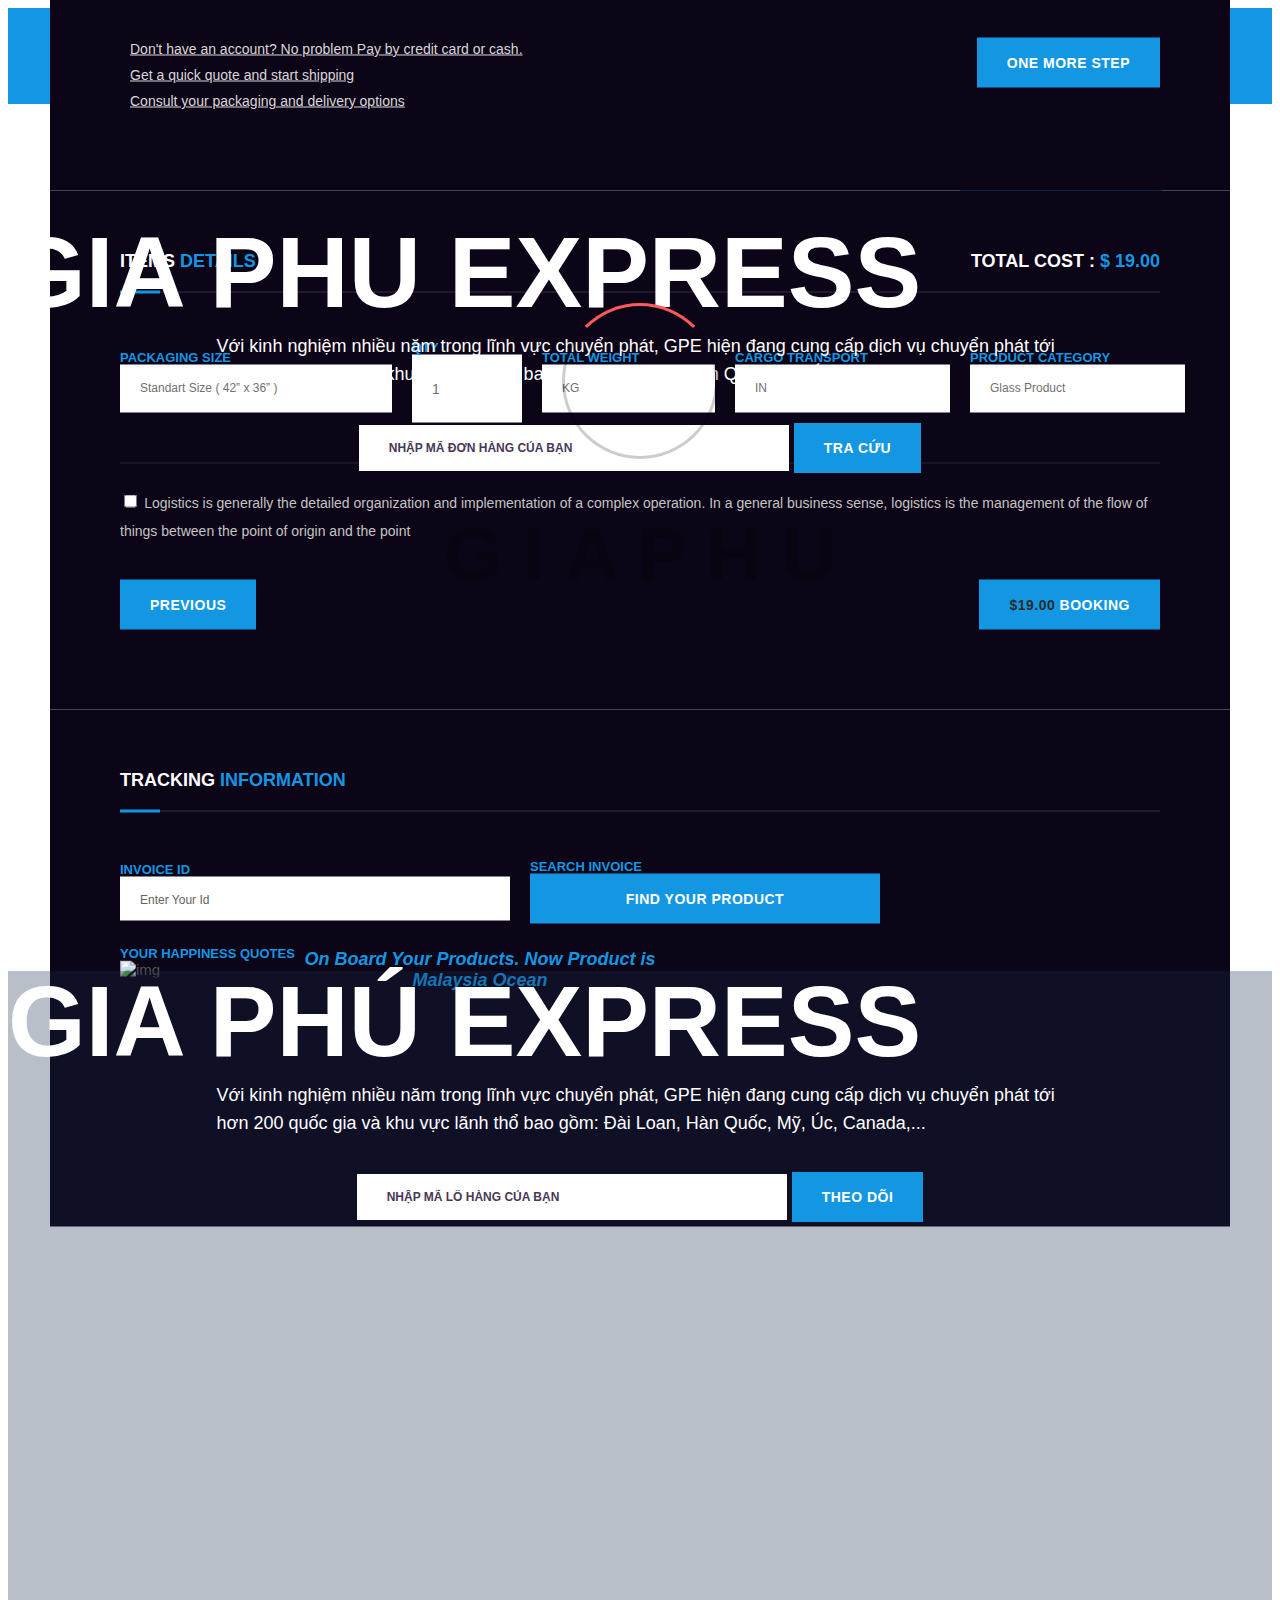
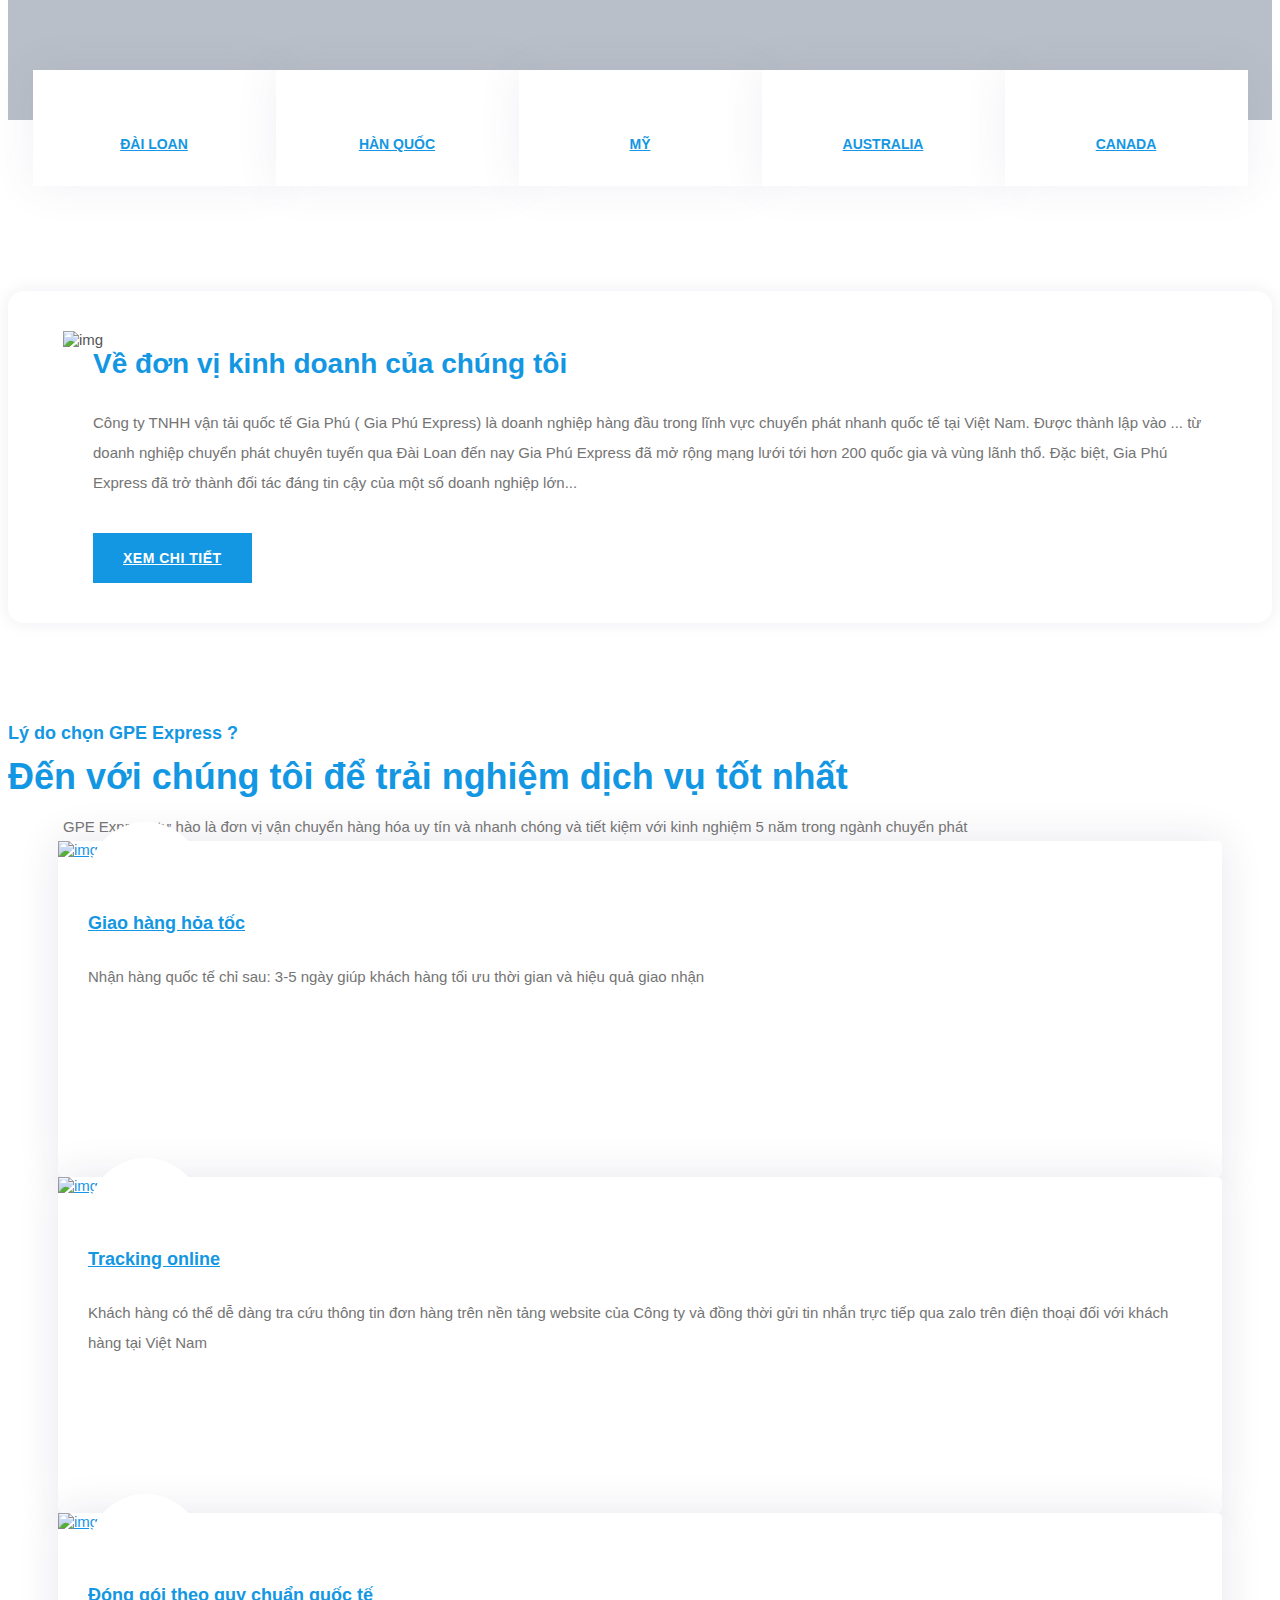
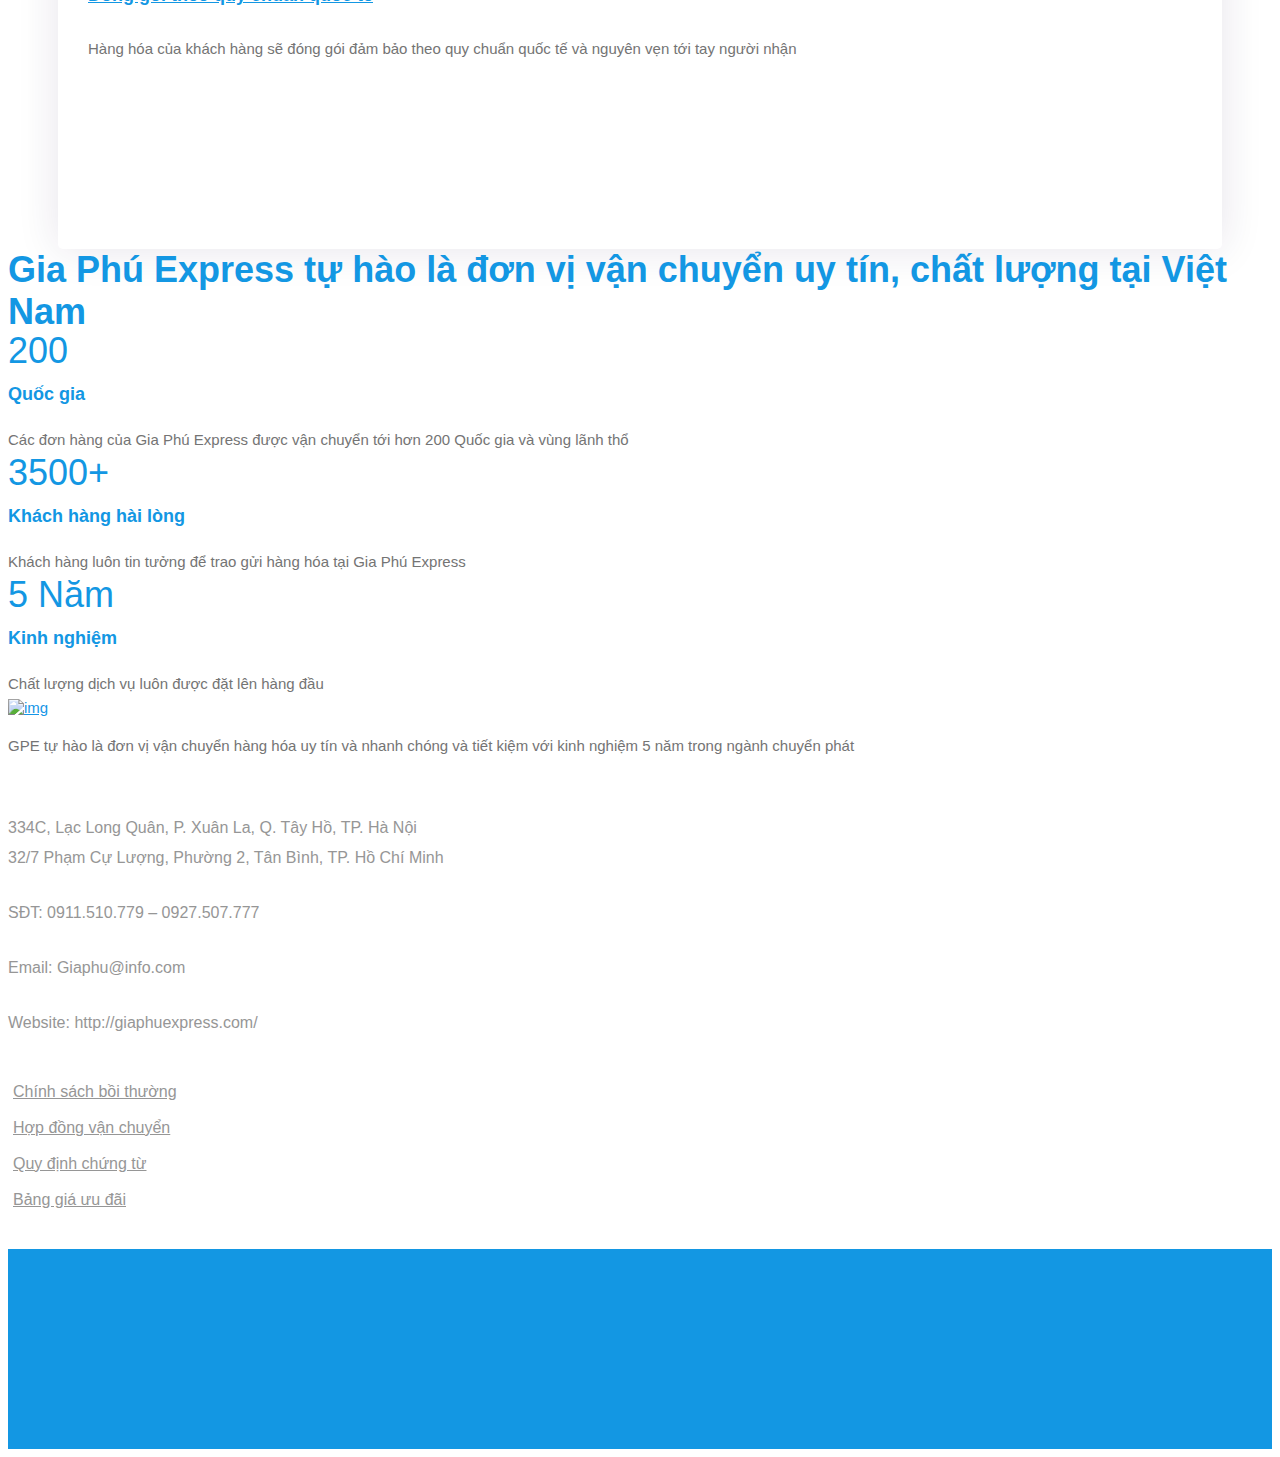
==== commit d157bcb4: "update content" ====
--- a/index.html
+++ b/index.html
@@ -335,8 +335,8 @@
                                         <p data-animation="fadeInUpS" data-delay=".6s">Với kinh nghiệm nhiều năm trong lĩnh vực chuyển phát, GPE hiện đang cung cấp dịch vụ chuyển phát tới hơn 200 quốc gia và khu vực lãnh thổ bao gồm: Đài Loan, Hàn Quốc, Mỹ, Úc, Canada,...</p>
                                         <div class="slider-form" data-animation="fadeInUpS" data-delay=".9s">
                                             <form action="#">
-                                                <input type="text" placeholder="Nhập mã lô hàng của bạn">
-                                                <button class="btn">Theo dõi</button>
+                                                <input type="text" placeholder="Nhập mã đơn hàng của bạn">
+                                                <button class="btn">Tra cứu</button>
                                             </form>
                                         </div>
                                     </div>
@@ -351,7 +351,7 @@
                             <div class="row justify-content-center">
                                 <div class="col-xl-10 col-lg-11">
                                     <div class="slider-content text-center">
-                                        <h2 data-animation="fadeInUpS" data-delay=".3s">GIA PHU Express</h2>
+                                        <h2 data-animation="fadeInUpS" data-delay=".3s">GIA PHÚ Express</h2>
                                         <p data-animation="fadeInUpS" data-delay=".6s">Với kinh nghiệm nhiều năm trong lĩnh vực chuyển phát, GPE hiện đang cung cấp dịch vụ chuyển phát tới hơn 200 quốc gia và khu vực lãnh thổ bao gồm: Đài Loan, Hàn Quốc, Mỹ, Úc, Canada,...</p>
                                         <div class="slider-form" data-animation="fadeInUpS" data-delay=".9s">
                                             <form action="#">
@@ -400,7 +400,7 @@
                                                     <!-- <i class="flaticon-delivery-1"></i> -->
                                                     <img src="./img/Flag/USA.svg" alt="" height="44">
                                                 </div>
-                                                <h5>USA</h5>
+                                                <h5>Mỹ</h5>
                                             </a>
                                         </li>
                                         <li>
@@ -483,10 +483,9 @@
                                         <div class="services-icon">
                                             <i class="flaticon-shipping-and-delivery"></i>
                                         </div>
-                                        <h3><a href="#">Giao hàng hỏa tốc: Nhận hàng quốc tế chỉ sau: 3-5 ngày
-                                            </a></h3>
+                                        <h3><a href="#">Giao hàng hỏa tốc</a></h3>
                                         <!-- <span>Delivery Service</span> -->
-                                        <!-- <p>Express delivery is an innovativ service is effective logistics solutio for delivery of small cargo service.</p> -->
+                                        <p>Nhận hàng quốc tế chỉ sau: 3-5 ngày giúp khách hàng tối ưu thời gian và hiệu quả giao nhận</p>
                                     </div>
                                 </div>
                             </div>
@@ -499,9 +498,9 @@
                                         <div class="services-icon">
                                             <i class="flaticon-shipping"></i>
                                         </div>
-                                        <h3><a href="#">Tracking tiện ích giúp khách hàng nắm rõ thời gian di chuyển của kiện hàng.</a></h3>
+                                        <h3><a href="#">Tracking online</a></h3>
                                         <!-- <span>Delivery Service</span> -->
-                                        <!-- <p>Express delivery is an innovativ service is effective logistics solutio for delivery of small cargo service.</p> -->
+                                        <p>Khách hàng có thể dễ dàng tra cứu thông tin đơn hàng trên nền tảng website của Công ty và đồng thời gửi tin nhắn trực tiếp qua zalo trên điện thoại đối với khách hàng tại Việt Nam</p>
                                     </div>
                                 </div>
                             </div>
@@ -514,9 +513,9 @@
                                         <div class="services-icon">
                                             <i class="flaticon-location"></i>
                                         </div>
-                                        <h3><a href="#">Hàng hóa đóng gói đảm bảo giảm quy chuẩn quốc tế.</a></h3>
+                                        <h3><a href="#">Đóng gói theo quy chuẩn quốc tế</a></h3>
                                         <!-- <span>Delivery Service</span> -->
-                                        <!-- <p>Express delivery is an innovativ service is effective logistics solutio for delivery of small cargo service.</p> -->
+                                        <p>Hàng hóa của khách hàng sẽ đóng gói đảm bảo theo quy chuẩn quốc tế và nguyên vẹn tới tay người nhận</p>
                                     </div>
                                 </div>
                             </div>
@@ -532,10 +531,10 @@
                 <div class="fact-bg"></div>
                 <div class="container">
                     <div class="row justify-content-center">
-                        <div class="col-lg-6">
+                        <div class="col-lg-9">
                             <div class="section-title text-center mb-70">
                                 <!-- <h6>Delivery Anything</h6> -->
-                                <h2>GPE Express tự hào là đơn vị vận chuyển hàng đầu Việt Nam</h2>
+                                <h2>Gia Phú Express tự hào là đơn vị vận chuyển uy tín, chất lượng tại Việt Nam</h2>
                             </div>
                         </div>
                     </div>
@@ -547,8 +546,8 @@
                                 </div>
                                 <div class="fact-content">
                                     <h4 class="text-center"><span class="count">200</span></h4>
-                                    <h6 class="text-center">Quốc gia sử dụng</h6>
-                                    <p class="text-center">Express delivery is an innaiv service effective logistics solution</p>
+                                    <h6 class="text-center">Quốc gia</h6>
+                                    <p class="text-center">Các đơn hàng của Gia Phú Express được vận chuyển tới hơn 200 Quốc gia và vùng lãnh thổ</p>
                                 </div>
                             </div>
                         </div>
@@ -558,9 +557,9 @@
                                     <i class="flaticon-user"></i>
                                 </div>
                                 <div class="fact-content">
-                                    <h4 class="text-center"><span class="count">456</span> k</h4>
+                                    <h4 class="text-center"><span class="count">3500</span>+</h4>
                                     <h6 class="text-center">Khách hàng hài lòng</h6>
-                                    <p class="text-center">Express delivery is an innaiv service effective logistics solution</p>
+                                    <p class="text-center">Khách hàng luôn tin tưởng để trao gửi hàng hóa tại Gia Phú Express</p>
                                 </div>
                             </div>
                         </div>
@@ -572,7 +571,7 @@
                                 <div class="fact-content">
                                     <h4 class="text-center"><span class="count">5</span> Năm</h4>
                                     <h6 class="text-center">Kinh nghiệm</h6>
-                                    <p class="text-center">Express delivery is an innaiv service effective logistics solution</p>
+                                    <p class="text-center">Chất lượng dịch vụ luôn được đặt lên hàng đầu</p>
                                 </div>
                             </div>
                         </div>
@@ -632,7 +631,7 @@
                                         <li><a href="#"><i class="fas fa-caret-right"></i> Chính sách bồi thường</a></li>
                                         <li><a href="#"><i class="fas fa-caret-right"></i> Hợp đồng vận chuyển</a></li>
                                         <li><a href="#"><i class="fas fa-caret-right"></i> Quy định chứng từ</a></li>
-                                        <li><a href="#"><i class="fas fa-caret-right"></i> Câu hỏi thường gặp</a></li>
+                                        <li><a href="#"><i class="fas fa-caret-right"></i> Bảng giá ưu đãi</a></li>
                                     </ul>
                                 </div>
                             </div>
@@ -647,22 +646,6 @@
 
                                     </div>
                                 </div>
-                            </div>
-                        </div>
-                    </div>
-                </div>
-            </div>
-            <div class="copyright-wrap">
-                <div class="container">
-                    <div class="row align-items-center">
-                        <div class="col-lg-6 col-md-7">
-                            <div class="copyright-text">
-                                <p>Copyright© <span>GPE </span> | All Rights Reserved</p>
-                            </div>
-                        </div>
-                        <div class="col-lg-6 col-md-5">
-                            <div class="f-payment-method text-center text-md-right">
-                                <img src="img/images/card_img.png" alt="img">
                             </div>
                         </div>
                     </div>
--- a/css/style.css
+++ b/css/style.css
@@ -38,11 +38,13 @@
 */
 
 
-
+body{
+	font-family: 'Helvetica Neue','Helvetica';
+}
 /* 1. Theme default css */
 @import url('https://fonts.googleapis.com/css?family=Playfair+Display:400,400i,700,700i,900|Poppins:400,400i,500,500i,600,600i,700,700i,800,800i,900&display=swap');
  body {
-	font-family: 'Poppins', sans-serif;
+	font-family: 'Helvetica Neue','Helvetica';
 	font-weight: normal;
 	font-style: normal;
 	font-size: 15px;
@@ -100,7 +102,7 @@
 h4,
 h5,
 h6 {
-	font-family: 'Poppins', sans-serif;
+	font-family: 'Helvetica Neue','Helvetica';
 	color: #1397E3;
 	margin-top: 0px;
 	font-style: normal;
@@ -2136,7 +2138,7 @@
 }
 .section-title h6 {
 	font-size: 18px;
-	font-family: 'Playfair Display', serif;
+	font-family: 'Helvetica Neue','Helvetica';
 	font-weight: 900;
 	color: #1397E3;
 	margin-bottom: 12px;
@@ -2186,6 +2188,7 @@
 	width: 100%;
 }
 .services-content {
+	height: 280px;
 	padding: 0 30px 35px;
 	border-top: 4px solid transparent;
 	transition: .3s linear;
@@ -2223,7 +2226,7 @@
 	font-size: 15px;
 	color: #1397E3;
 	font-weight: 900;
-	font-family: 'Playfair Display', serif;
+	font-family: 'Helvetica Neue','Helvetica';
 	display: block;
 	margin-bottom: 20px;
 }
@@ -2309,7 +2312,7 @@
 	margin-bottom: 0;
 }
 .s-section-title h6 {
-	font-family: 'Playfair Display', serif;
+	font-family: 'Helvetica Neue','Helvetica';
 	font-size: 18px;
 	font-weight: 900;
 	color: #1397E3;
@@ -2421,7 +2424,7 @@
 	text-align: center;
 }
 .s-services-content h6 {
-	font-family: 'Playfair Display', serif;
+	font-family: 'Helvetica Neue','Helvetica';
 	font-size: 15px;
 	font-weight: 900;
 	font-style: italic;
@@ -2681,7 +2684,7 @@
 .video-title > span {
 	font-size: 18px;
 	font-weight: 900;
-	font-family: 'Playfair Display', serif;
+	font-family: 'Helvetica Neue','Helvetica';
 	color: #1397E3;
 	padding: 11px 15px;
 	background: #f9f9f9;
@@ -3204,7 +3207,7 @@
 .extra-services {
 	font-size: 18px;
 	color: #1397E3;
-	font-family: 'Playfair Display', serif;
+	font-family: 'Helvetica Neue','Helvetica';
 	font-weight: 900;
 	margin-bottom: 20px;
 	margin-top: 17px;
@@ -3385,7 +3388,7 @@
 }
 .section-title h2 > span {
 	color: #1397E3;
-	font-family: 'Playfair Display', serif;
+	font-family: 'Helvetica Neue','Helvetica';
 	font-weight: 900;
 	font-style: italic;
 }
@@ -3471,7 +3474,7 @@
 	font-size: 18px;
 	font-weight: 900;
 	color: #1397E3;
-	font-family: 'Playfair Display', serif;
+	font-family: 'Helvetica Neue','Helvetica';
 }
 .single-control-wrap:hover .control-overlay-content h4::before {
 	width: 60px;
@@ -4584,7 +4587,7 @@
 	font-size: 14px;
 }
 .newsletter-form form button {
-	font-family: 'Playfair Display', serif;
+	font-family: 'Helvetica Neue','Helvetica';
 	font-size: 22px;
 	font-style: italic;
 	font-weight: 900;
@@ -4959,7 +4962,7 @@
 }
 
 .services-wrapper .single-services .services-content h3{
-	height: 100px;
+	height: 40px;
 	line-height: 32px;
 }
 
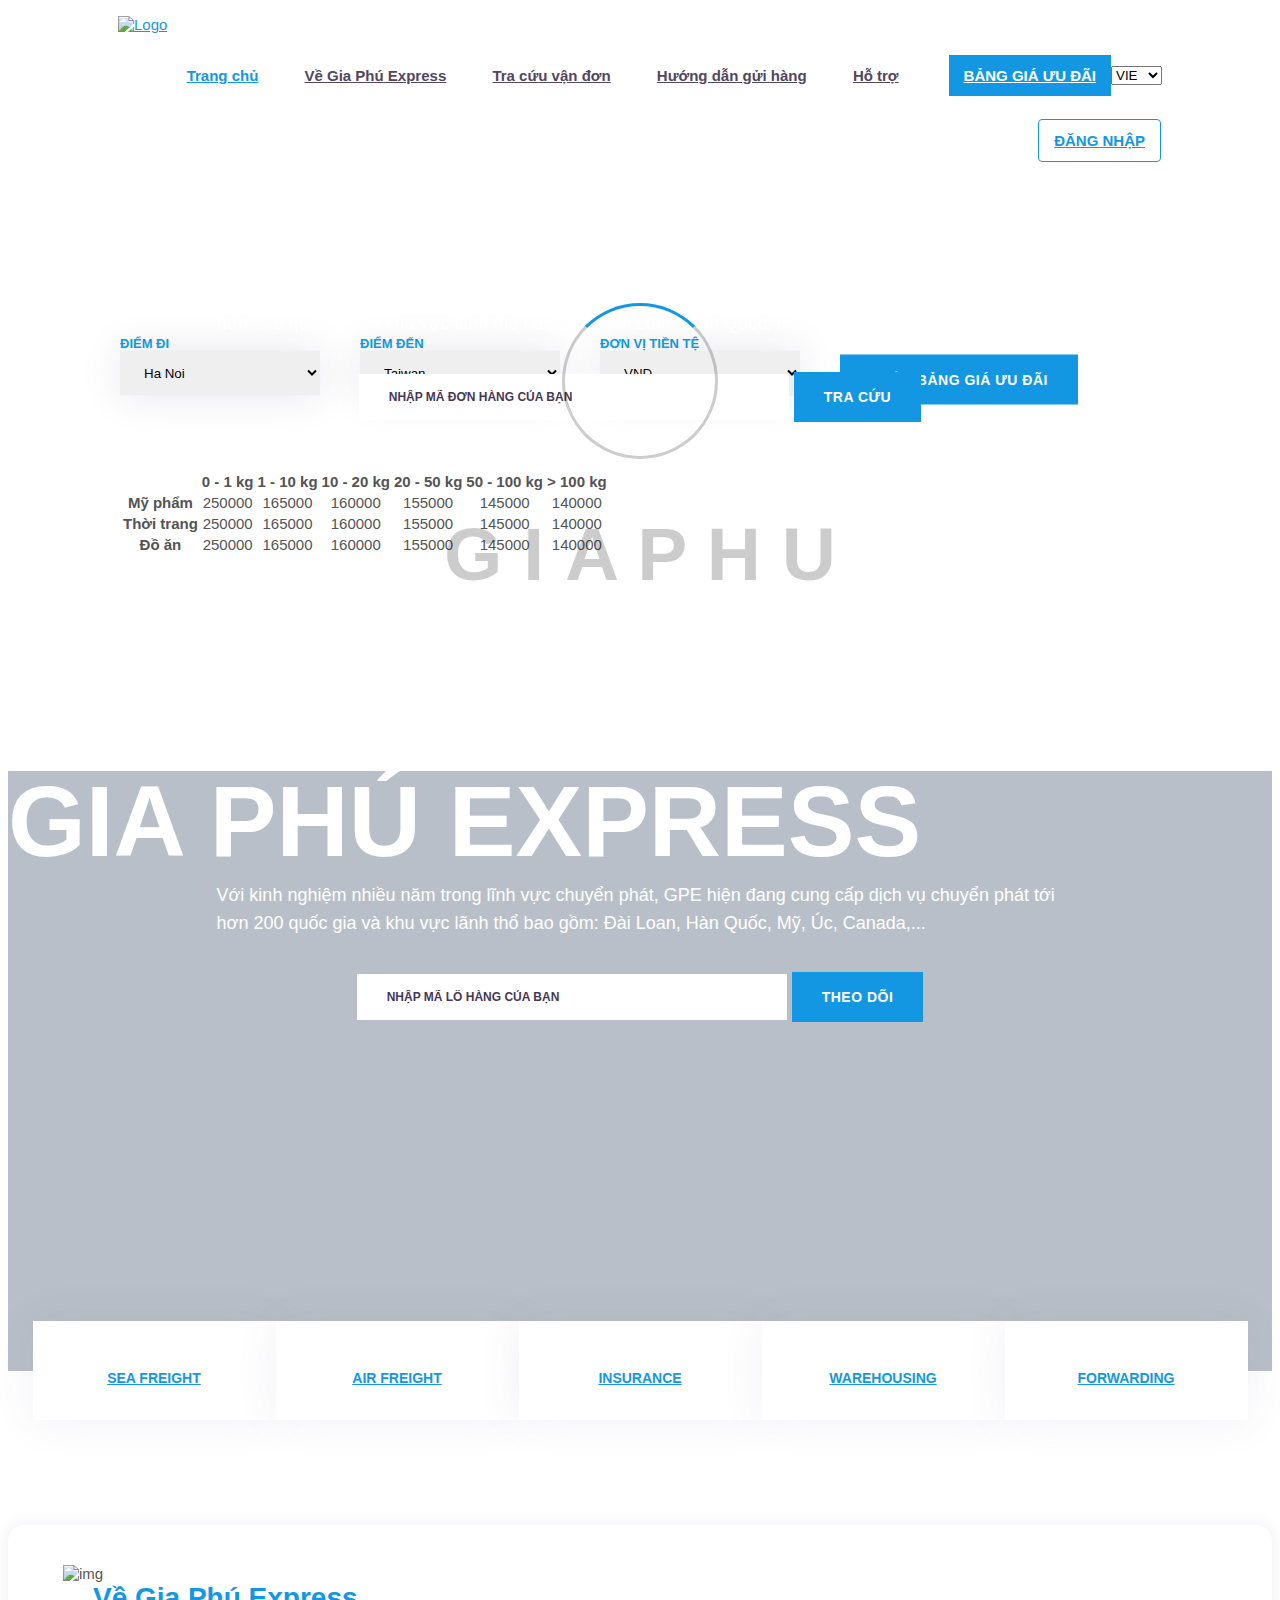
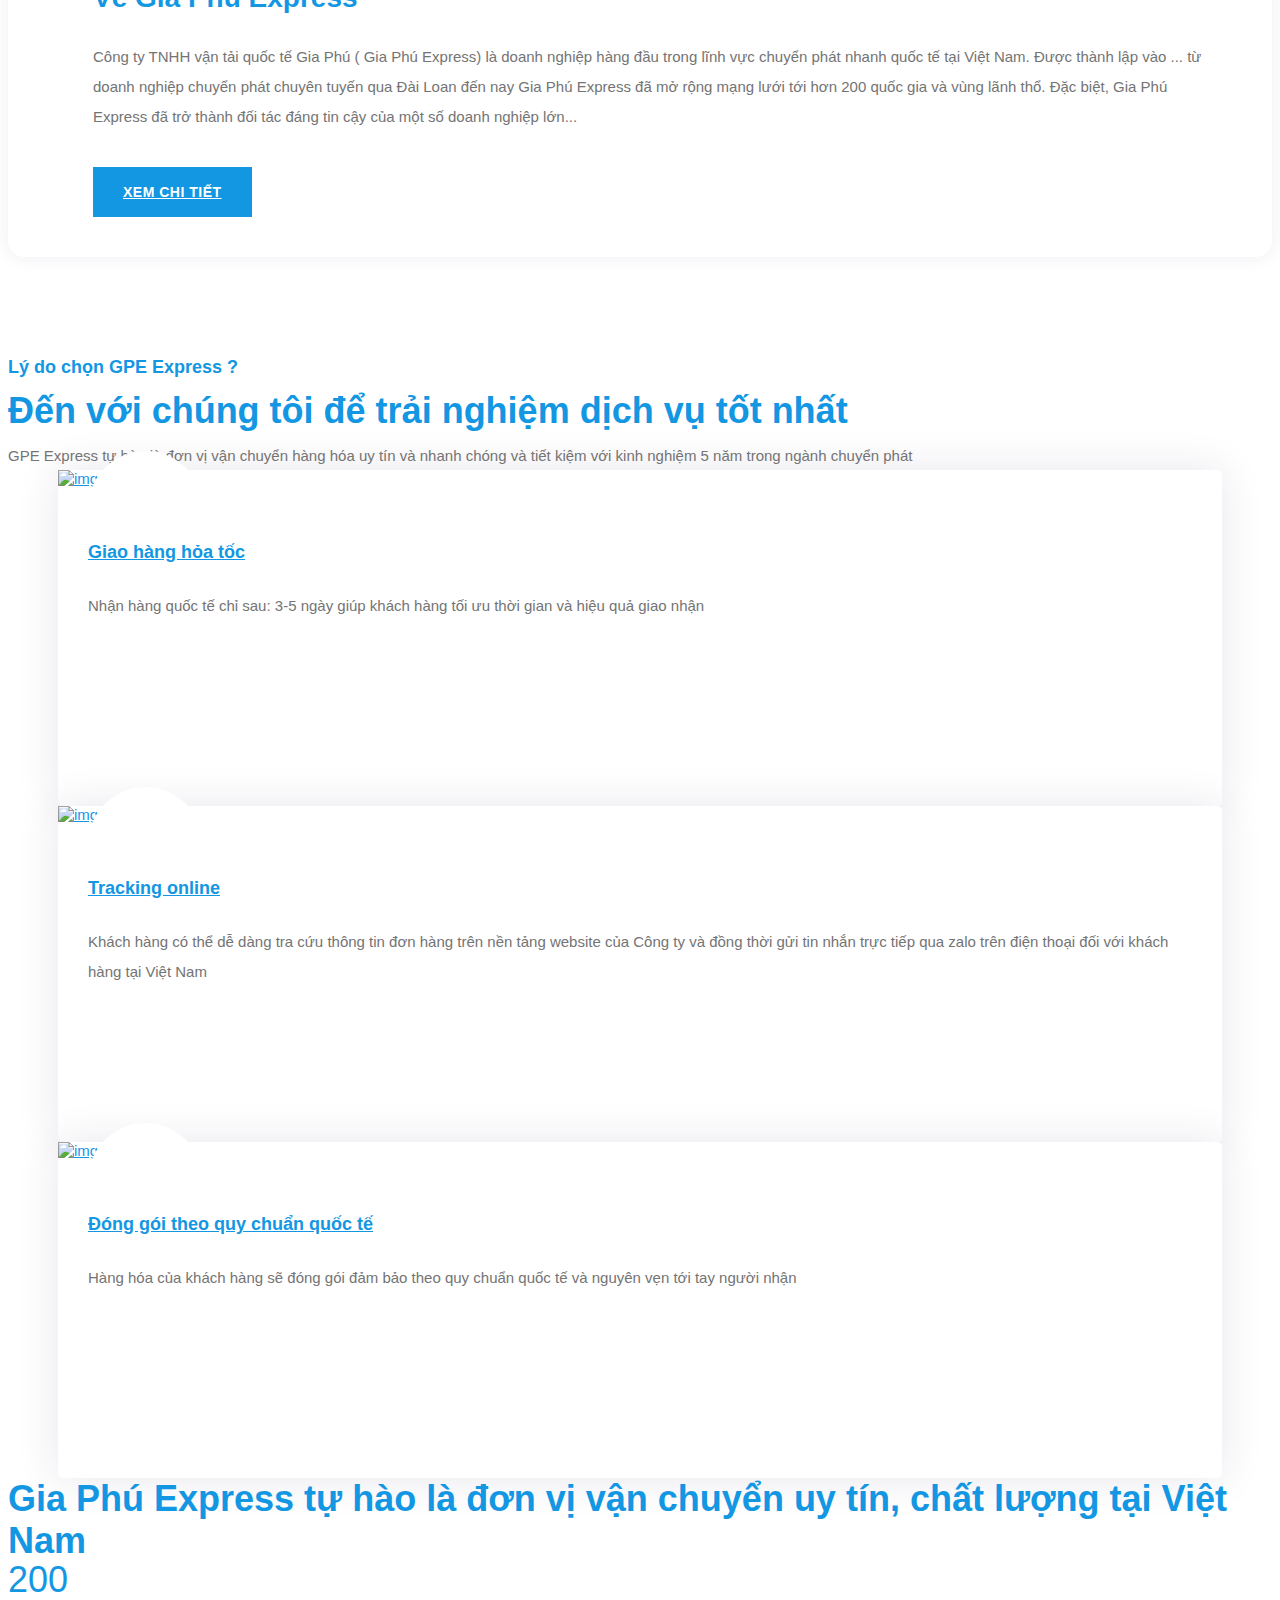
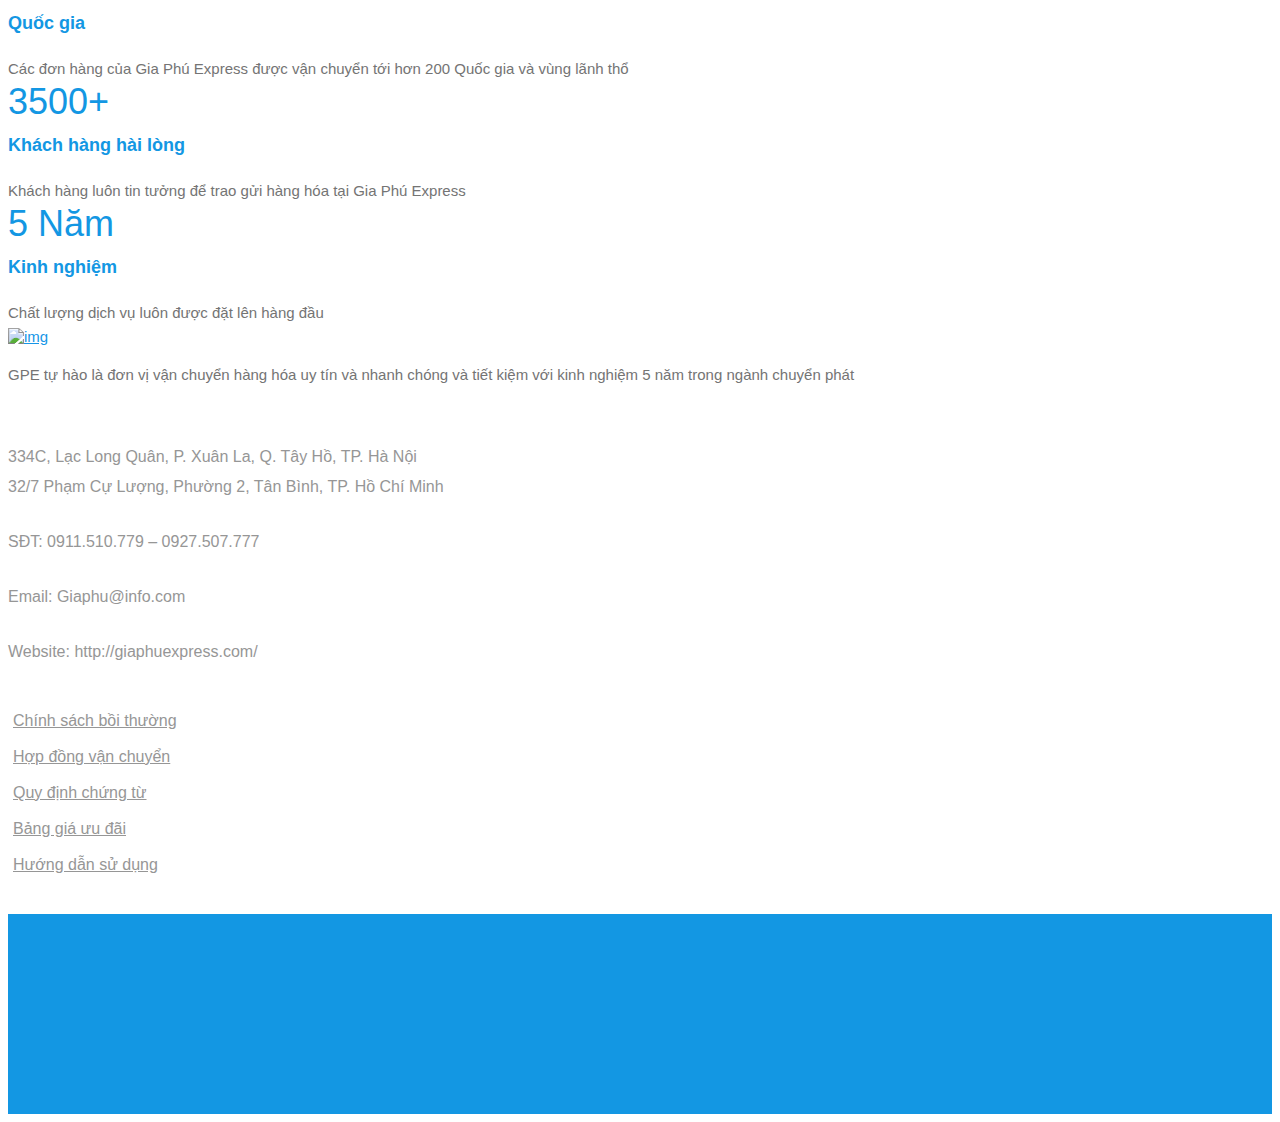
==== commit 56ef296c: "update 19/04" ====
--- a/index.html
+++ b/index.html
@@ -75,54 +75,24 @@
 
         <!-- header-start -->
         <header>
-            <div class="header-top-wrap d-none d-md-block">
-                <div class="container-fluid header-container-p">
-                    <div class="row">
-                        <div class="col-xl-6 col-lg-7 col-md-6">
-                            <div class="header-contact pt-1">
-                                <ul>
-                                    <li><i class="fas fa-headphones"></i>SĐT: 0911.510.779 – 0927.507.777</li>
-                                    <li><i class="far fa-envelope"></i>Email: Giaphu@info.com</li>
-                                </ul>
-                            </div>
-                        </div>
-                        <div class="col-xl-6 col-lg-5 col-md-6">
-                            <div class="header-top-right d-flex justify-content-end align-items-center">
-                                <div class="header-country">
-                                    <form action="#">
-                                        <select name="name" class="selected">
-                                            <option value="">Vietnamese</option>
-                                            <option value="">English</option>
-                                        </select>
-                                    </form>
-                                </div>
-                                <div class="header-social">
-                                    <div class="login-btn">
-                                        <a href="#" class="btn" style="padding: 8px 16px;">Đăng nhập</a>
-                                    </div>
-                                </div>
-                            </div>
-                        </div>
-                    </div>
-                </div>
-            </div>
             <div id="header-sticky" class="main-header">
                 <div class="container-fluid header-container-p">
                     <div class="row align-items-center">
-                        <div class="col-lg-3 col-md-6">
+                        <div class="col-lg-1 col-md-6">
                             <div class="logo">
                                 <a href="index.html"><img src="img/logo/logo4.png" class="mobile-logo" alt="Logo"></a>
                             </div>
                         </div>
-                        <div class="col-lg-9 col-md-6 d-none d-md-block">
+                        <div class="col-lg-11 col-md-6 d-none d-md-block">
                             <div class="menu-area">
                                 <div class="main-menu">
                                     <nav id="mobile-menu">
                                         <ul>
                                             <li class="active"><a href="index.html">Trang chủ</a>
                                             </li>
-                                            <li><a href="about-us.html">Đơn vị kinh doanh của chúng tôi</a></li>
+                                            <li><a href="about-us.html">Về Gia Phú Express</a></li>
                                             <li><a href="tracking.html">Tra cứu vận đơn</a></li>
+                                            <li><a href="user-guide.html">Hướng dẫn gửi hàng</a></li>
                                             <li><a href="support.html">Hỗ trợ</a></li>
                                         </ul>
                                     </nav>
@@ -131,7 +101,20 @@
                                     <a href="#" data-toggle="modal" data-target="#search-modal"><i class="flaticon-magnifying-glass"></i></a>
                                 </div>
                                 <div class="header-btn">
-                                    <a href="#" class="btn" data-toggle="modal" data-target="#exampleModalLong"><img src="img/icon/calculator-symbols.png" alt="icon">BẢNG BÁO GIÁ</a>
+                                    <a href="#" class="btn" data-toggle="modal" data-target="#exampleModalLong">BẢNG GIÁ ƯU ĐÃI</a>
+                                </div>
+                                <div class="header-country">
+                                    <form action="#">
+                                        <select name="name" class="selected">
+                                            <option value="">VIE</option>
+                                            <option value="">ENG</option>
+                                        </select>
+                                    </form>
+                                </div>
+                                <div class="header-btn">
+                                    <div class="login-btn">
+                                        <a href="#" class="btn">Đăng nhập</a>
+                                    </div>
                                 </div>
                             </div>
                         </div>
@@ -151,165 +134,137 @@
                         </div>
                     </div>
                     <!-- Modal -->
-                    <div class="modal fade" id="exampleModalLong" tabindex="-1" role="dialog" aria-hidden="true">
+                    <div class="modal fade" id="exampleModalLong" tabindex="-1"
+                        role="dialog" aria-hidden="true">
                         <div class="modal-dialog" role="document">
                             <div class="modal-content fare-rate-modal">
                                 <ul class="nav nav-tabs setup-panel">
-                                    <li class="nav-item single-steps">
-                                        <a class="nav-link btn-amber" href="#step-1">Select Your Destination</a>
-                                    </li>
-                                    <li class="nav-item single-steps">
-                                        <a class="nav-link btn-blue-grey" href="#step-2">ITEMS TO BE SHIPPED</a>
-                                    </li>
-                                    <li class="nav-item single-steps">
-                                        <a class="nav-link btn-blue-grey" href="#step-3">tracking information</a>
+                                    <li class="nav-item single-steps"
+                                        style="display: none;">
+                                        <a class="nav-link btn-amber"
+                                            href="#step-1">Nhận giá ưu đãi</a>
                                     </li>
                                 </ul>
-                                <form action="#" method="post">
+                                <form action="#" method="post" class="d-flex
+                                    justify-content-center">
                                     <div class="single-setup" id="step-1">
                                         <div class="fare-rate-tab-content">
                                             <div class="modal-shipping-info">
-                                                <ul>
-                                                    <li>
-                                                        <div class="shipping-step-count">
-                                                            <h5>A</h5>
-                                                        </div>
-                                                        <div class="shipping-address-form">
-                                                            <div class="shipping-country-box form-group">
-                                                                <label for="from-country">from country</label>
-                                                                <input type="text" required="required" id="from-country" placeholder="Select Your Destination">
-                                                            </div>
-                                                            <div class="shipping-address-box form-group">
-                                                                <label for="from-country-location">add your location</label>
-                                                                <input type="text" required="required" id="from-country-location" placeholder="Select Your Destination">
-                                                            </div>
-                                                        </div>
-                                                    </li>
-                                                    <li>
-                                                        <div class="shipping-step-count">
-                                                            <h5>B</h5>
-                                                        </div>
-                                                        <div class="shipping-address-form">
-                                                            <div class="shipping-country-box form-group">
-                                                                <label for="to-country">TO country</label>
-                                                                <input type="text" required="required" id="to-country" placeholder="Select Your Destination">
-                                                            </div>
-                                                            <div class="shipping-address-box form-group">
-                                                                <label for="to-country-location">add your location</label>
-                                                                <input type="text" required="required" id="to-country-location" placeholder="Select Your Destination">
-                                                            </div>
-                                                        </div>
-                                                    </li>
-                                                </ul>
-                                            </div>
-                                            <div class="modal-shipping-more-list">
-                                                <ul>
-                                                    <li><a href="#"><i class="flaticon-credit-card"></i> Don't have an account? No problem Pay by credit card or cash.</a></li>
-                                                    <li><a href="#"><i class="flaticon-sings"></i> Get a quick quote and start shipping</a></li>
-                                                    <li><a href="#"><i class="flaticon-track"></i> Consult your packaging and delivery options</a></li>
-                                                </ul>
-                                            </div>
-                                            <button class="btn f-right nextBtn-2 btn-success" type="button">one more step</button>
-                                        </div>
-                                    </div>
-                                    <div class="single-setup" id="step-2">
-                                        <div class="fare-rate-tab-content">
-                                            <div class="modal-shipping-details">
-                                                <div class="modal-shipping-title">
-                                                    <h2>items <span>details</span></h2>
-                                                    <h2 class="f-right">total cost : <span>$ 19.00</span></h2>
-                                                </div>
-                                                <div class="shipping-details-info">
-                                                    <div class="single-shipping-details-box">
-                                                        <label for="packaging-size">packaging size</label>
-                                                        <select class="custom-select" id="packaging-size">
-                                                            <option selected="">Standart Size ( 42” x 36” )</option>
-                                                            <option>Standart Size ( 82” x 86” )</option>
-                                                            <option>Standart Size ( 102” x 165” )</option>
-                                                            <option>Standart Size ( 110” x 205” )</option>
-                                                            <option>Standart Size ( 120” x 250” )</option>
+                                                <div
+                                                    class="shipping-address-form">
+                                                    <div
+                                                        class="shipping-country-box
+                                                        form-group">
+                                                        <label
+                                                            for="from-country">Điểm đi</label>
+                                                        <select name="currency"
+                                                            class="currency">
+                                                            <option
+                                                                value="volvo">Ha
+                                                                Noi</option>
+                                                            <option
+                                                                value="saab">TP.HCM</option>
+                                                            <option
+                                                                value="mercedes">Da
+                                                                Nang</option>
                                                         </select>
                                                     </div>
-                                                    <div class="single-shipping-details-box shipping-qty">
-                                                        <label for="QTY-number">QTY</label>
-                                                        <input type="number" value="1" id="QTY-number" required="required">
-                                                    </div>
-                                                    <div class="single-shipping-details-box shipping-weight">
-                                                        <label for="packaging-weight">TOTAL WEIGHT</label>
-                                                        <select class="custom-select" id="packaging-weight">
-                                                            <option selected="">KG</option>
-                                                            <option>20KG</option>
-                                                            <option>30KG</option>
-                                                            <option>50KG</option>
-                                                            <option>80KG</option>
-                                                            <option>100KG</option>
+                                                    <div
+                                                        class="shipping-country-box
+                                                        form-group">
+                                                        <label
+                                                            for="from-country">Điểm đến</label>
+                                                        <select name="currency"
+                                                            class="currency">
+                                                            <option
+                                                                value="volvo">Taiwan</option>
+                                                            <option
+                                                                value="saab">USA</option>
+                                                            <option
+                                                                value="mercedes">Korean</option>
                                                         </select>
                                                     </div>
-                                                    <div class="single-shipping-details-box shipping-transport">
-                                                        <label for="cargo-transport">cargo transport</label>
-                                                        <select class="custom-select" id="cargo-transport">
-                                                            <option selected="">IN</option>
-                                                            <option>1500in</option>
-                                                            <option>2000in</option>
-                                                            <option>2500in</option>
-                                                            <option>3000in</option>
-                                                            <option>3500in</option>
-                                                            <option>4000in</option>
+                                                    <div
+                                                        class="shipping-address-box
+                                                        form-group">
+                                                        <label
+                                                            for="from-country-location">Đơn vị tiền tệ</label>
+                                                        <select name="currency"
+                                                            class="currency">
+                                                            <option
+                                                                value="volvo">VND</option>
+                                                            <option
+                                                                value="saab">USD</option>
+                                                            <option
+                                                                value="mercedes">EUR</option>
                                                         </select>
                                                     </div>
-                                                    <div class="single-shipping-details-box shipping-product">
-                                                        <label for="product-category">product category</label>
-                                                        <select class="custom-select" id="product-category">
-                                                            <option selected="">Glass Product</option>
-                                                            <option>Glass Product</option>
-                                                            <option>Glass Product</option>
-                                                            <option>Glass Product</option>
-                                                            <option>Glass Product</option>
-                                                        </select>
-                                                    </div>
-                                                </div>
-                                                <div class="custom-control custom-checkbox">
-                                                    <input type="checkbox" required="required" class="custom-control-input" id="customControlInline">
-                                                    <label class="custom-control-label" for="customControlInline">Logistics is generally the detailed organization and implementation of a complex operation. In a general business sense, logistics is the management of the flow of things between the point of origin and the point</label>
+                                                    <button class="btn f-right
+                                                        nextBtn-2 update-btn
+                                                        btn-success"
+                                                        type="button">Nhận bảng giá ưu đãi</button>
                                                 </div>
                                             </div>
-                                            <button class="btn f-left prevBtn-2 btn-success" type="button">Previous</button>
-                                            <button class="btn f-right nextBtn-2 btn-success" type="button"><span>$19.00</span> Booking</button>
-                                        </div>
-                                    </div>
-                                    <div class="single-setup" id="step-3">
-                                        <div class="fare-rate-tab-content">
-                                            <div class="modal-shipping-details">
-                                                <div class="modal-shipping-title">
-                                                    <h2>tracking <span>information</span></h2>
-                                                </div>
-                                                <div class="f-left pr-20">
-                                                    <div class="shipping-details-info shipping-tracking-info">
-                                                        <div class="modal-tracking-info">
-                                                            <label for="invoice-id">invoice Id</label>
-                                                            <input type="text" id="invoice-id" placeholder="Enter Your Id">
-                                                        </div>
-                                                        <div class="modal-tracking-info">
-                                                            <label>Search invoice</label>
-                                                            <button class="btn nextBtn-2 btn-success">find your product</button>
-                                                        </div>
-                                                    </div>
-                                                    <div class="tracking-quots-board">
-                                                        <label>your happiness quotes</label>
-                                                        <div class="tracking-quots-board-info">
-                                                            <img src="img/bg/board_bg.jpg" alt="img">
-                                                            <h5>On Board Your Products. Now Product is
-                                                            Malaysia Ocean</h5>
-                                                        </div>
-                                                    </div>
-                                                </div>
-                                                <div class="tracking-modal-map">
-                                                    <div id="contact-map"></div>
-                                                </div>
+                                            <div class="table-rate">
+                                                <table class="table table-bordered">
+                                                    <thead>
+                                                      <tr>
+                                                        <th scope="col"></th>
+                                                        <th scope="col"> 0 - 1 kg </th>
+                                                        <th scope="col"> 1 - 10 kg </th>
+                                                        <th scope="col"> 10 - 20 kg </th>
+                                                        <th scope="col"> 20 - 50 kg </th>
+                                                        <th scope="col"> 50 - 100 kg </th>
+                                                        <th scope="col"> > 100 kg </th>
+                                                      </tr>
+                                                    </thead>
+                                                    <tbody>
+                                                      <tr>
+                                                        <th scope="row">Mỹ phẩm</th>
+                                                        <td>250000</td>
+                                                        <td>165000</td>
+                                                        <td>160000</td>
+                                                        <td>155000</td>
+                                                        <td>145000</td>
+                                                        <td>140000</td>
+                                                      </tr>
+                                                      <tr>
+                                                        <th scope="row">Thời trang</th>
+                                                        <td>250000</td>
+                                                        <td>165000</td>
+                                                        <td>160000</td>
+                                                        <td>155000</td>
+                                                        <td>145000</td>
+                                                        <td>140000</td>
+                                                      </tr>
+                                                      <tr>
+                                                        <th scope="row">Đồ ăn</th>
+                                                        <td>250000</td>
+                                                        <td>165000</td>
+                                                        <td>160000</td>
+                                                        <td>155000</td>
+                                                        <td>145000</td>
+                                                        <td>140000</td>
+                                                      </tr>
+                                                      <!-- <tr>
+                                                        <th scope="row">Car</th>
+                                                        <td>250000</td>
+                                                        <td>165000</td>
+                                                        <td>160000</td>
+                                                        <td>155000</td>
+                                                        <td>145000</td>
+                                                        <td>140000</td>
+                                                      </tr> -->
+
+                                                    </tbody>
+                                                  </table>
                                             </div>
-                                        </div>
-                                    </div>
+
+                                        </div>
+                                    </div>
+
                                 </form>
+
                             </div>
                         </div>
                     </div>
@@ -379,46 +334,41 @@
                                         <li>
                                             <a href="#">
                                                 <div class="category-icon">
-                                                    <!-- <i class="flaticon-cruise"></i> -->
-                                                    <img src="./img/Flag/Taiwan.png" alt="" height="44">
+                                                    <i class="flaticon-cruise"></i>
                                                 </div>
-                                                <h5>Đài Loan</h5>
+                                                <h5>Sea Freight</h5>
                                             </a>
                                         </li>
                                         <li>
                                             <a href="service-air.html">
                                                 <div class="category-icon">
-                                                    <!-- <i class="flaticon-air-freight"></i> -->
-                                                    <img src="./img/Flag/Korean.png" alt="" height="44">
+                                                    <i class="flaticon-air-freight"></i>
                                                 </div>
-                                                <h5>Hàn Quốc</h5>
+                                                <h5>Air Freight</h5>
                                             </a>
                                         </li>
                                         <li>
                                             <a href="#">
                                                 <div class="category-icon">
-                                                    <!-- <i class="flaticon-delivery-1"></i> -->
-                                                    <img src="./img/Flag/USA.svg" alt="" height="44">
+                                                    <i class="flaticon-delivery-1"></i>
                                                 </div>
-                                                <h5>Mỹ</h5>
+                                                <h5>Insurance</h5>
                                             </a>
                                         </li>
                                         <li>
                                             <a href="#">
                                                 <div class="category-icon">
-                                                    <!-- <i class="flaticon-warehouse"></i> -->
-                                                    <img src="./img/Flag/Australia.png" alt="" height="44">
+                                                    <i class="flaticon-warehouse"></i>
                                                 </div>
-                                                <h5>Australia</h5>
+                                                <h5>Warehousing</h5>
                                             </a>
                                         </li>
                                         <li>
                                             <a href="#">
                                                 <div class="category-icon">
-                                                    <!-- <i class="flaticon-package"></i> -->
-                                                    <img src="./img/Flag/Canada.png" alt="" height="44">
+                                                    <i class="flaticon-package"></i>
                                                 </div>
-                                                <h5>Canada</h5>
+                                                <h5>Forwarding</h5>
                                             </a>
                                         </li>
                                     </ul>
@@ -445,7 +395,7 @@
                                         <div class="col-lg-6">
                                             <div class="about-content">
                                                 <div class="section-title about-title mb-25">
-                                                    <h3>Về đơn vị kinh doanh của chúng tôi</h3>
+                                                    <h3>Về Gia Phú Express</h3>
                                                     <!-- <h6>Express delivery is an innovative service</h6> -->
                                                 </div>
                                                 <p>Công ty TNHH vận tải quốc tế Gia Phú ( Gia Phú Express) là doanh nghiệp hàng đầu trong lĩnh vực chuyển phát nhanh quốc tế tại Việt Nam. Được thành lập vào ... từ doanh nghiệp chuyển phát chuyên tuyến qua Đài Loan đến nay Gia Phú Express đã mở rộng mạng lưới tới hơn 200 quốc gia và vùng lãnh thổ. Đặc biệt, Gia Phú Express đã trở thành đối tác đáng tin cậy của một số doanh nghiệp lớn...</p>
@@ -585,7 +535,7 @@
 
         <!-- footer -->
         <footer>
-            <div class="footer-wrap pt-110 pb-40" data-background="img/bg/footer_bg.jpg">
+            <div class="footer-wrap pt-50" data-background="img/bg/footer_bg.jpg">
                 <div class="container">
                     <div class="row">
                         <div class="col-xl-3 col-lg-4 col-md-6">
@@ -632,6 +582,7 @@
                                         <li><a href="#"><i class="fas fa-caret-right"></i> Hợp đồng vận chuyển</a></li>
                                         <li><a href="#"><i class="fas fa-caret-right"></i> Quy định chứng từ</a></li>
                                         <li><a href="#"><i class="fas fa-caret-right"></i> Bảng giá ưu đãi</a></li>
+                                        <li><a href="#"><i class="fas fa-caret-right"></i> Hướng dẫn sử dụng</a></li>
                                     </ul>
                                 </div>
                             </div>
@@ -651,6 +602,7 @@
                     </div>
                 </div>
             </div>
+
         </footer>
         <!-- footer-end -->
 
--- a/css/style.css
+++ b/css/style.css
@@ -344,12 +344,13 @@
 	background: #ffffff;
 }
 .header-country .nice-select {
+	margin-left: 20px;
 	border-radius: 0px;
 	font-size: 14px;
 	font-weight: 500;
 	padding-left: 25px;
 	padding-right: 23px;
-	color: #ffffff;
+	color: #1397E3;
 }
 .header-country .nice-select::after {
 	border-bottom: 2px solid #ffffff;
@@ -449,10 +450,22 @@
 	color: #1397E3;
 }
 .header-search {
-	margin-left: 40px;
+	margin-left: 20px;
 }
 .header-btn {
-	margin-left: 30px;
+	margin-left: 20px;
+}
+.header-btn:last-child{
+	margin-left: 0;
+}
+.header-btn:last-child .btn{
+	background-color: #ffffff;
+	color: #1397E3;
+	border: 1px solid #1397E3;
+	border-radius: 4px;
+}
+.header-btn:last-child .btn:hover{
+	color: #ffffff;
 }
 .header-btn .btn {
 	font-size: 15px;
@@ -783,7 +796,7 @@
 	border-top-right-radius: 10px;
 }
 .fare-rate-tab-content {
-	background: #0c0417;
+	background: #ffffff;
 	padding: 60px 70px;
 	padding-bottom: 80px;
 	overflow: hidden;
@@ -844,12 +857,15 @@
 	font-size: 12px;
 	color: #636262;
 }
+.shipping-address-box{
+	margin-right: 40px;
+}
 .shipping-address-box input {
 	display: block;
 	width: 700px;
 }
 .shipping-country-box {
-	margin-right: 10px;
+	margin-right: 40px;
 }
 .shipping-step-count::before {
 	content: "";
@@ -1119,11 +1135,10 @@
 .modal-backdrop {
 	z-index: 1;
 }
-
 /* 5. Breadcrumb  */
 .breadcrumb-bg {
 	background-image: url(../img/bg/bg-about.jpg);
-	min-height: 726px;
+	min-height: 640px;
 	background-position: center;
 	background-size: cover;
 	position: relative;
@@ -1243,9 +1258,9 @@
 	top: auto;
 	bottom: 15px;
 }
-.breadcrumb-content {
+/* .breadcrumb-content {
 	padding-top: 220px;
-}
+} */
 
 
 /* 6. Slider */
@@ -1253,7 +1268,8 @@
 	/* background-image: url(../img/slider/slider_img02.jpg); */
 	background-image: url(../img/slider/bg2.jpg);
 	position: relative;
-	min-height: 749px;
+	/* min-height: 749px; */
+	height: 600px;
 	background-position: center;
 	background-size: cover;
 	z-index: 2;
@@ -2175,8 +2191,8 @@
 }
 .section-title p {
 	margin-bottom: 0;
-	margin-top: 15px;
-	padding: 0 55px;
+	margin-top: 10px;
+	/* padding: 0 55px; */
 	line-height: 28px;
 }
 .single-services {
@@ -3757,7 +3773,7 @@
 	opacity: .84;
 }
 .tracking-list {
-	background-image: url(../img/bg/bg-tracking.jpg);
+	background-image: url(../img/bg/tracking_bg.jpg);
 	background-position: center;
 	background-size: cover;
 	padding: 25px;
@@ -4736,7 +4752,7 @@
   animation: spinner 1s infinite linear;
   border-radius: 50%;
   border: 3px solid rgba(0, 0, 0, 0.2);
-  border-top-color: #FF5B5B;
+  border-top-color: #1397E3;
   height: 150px;
   margin: 0 auto 3.5em auto;
   width: 150px;
@@ -4979,4 +4995,22 @@
 
 .int-services-content ul li{
 	line-height: 40px;
-}+}
+
+.currency{
+	display: block;
+	width: 200px;
+	padding: 14px 20px;
+	border: none;
+	box-shadow: 0px 0px 43px 0px rgba(40, 11, 72, 0.11);
+}
+.update-btn{
+	margin-top: 30px;
+}
+ .table-rate th, td{
+	 text-align: center;
+ }
+
+ .tracking-list .content {
+	 text-align: left;
+ }
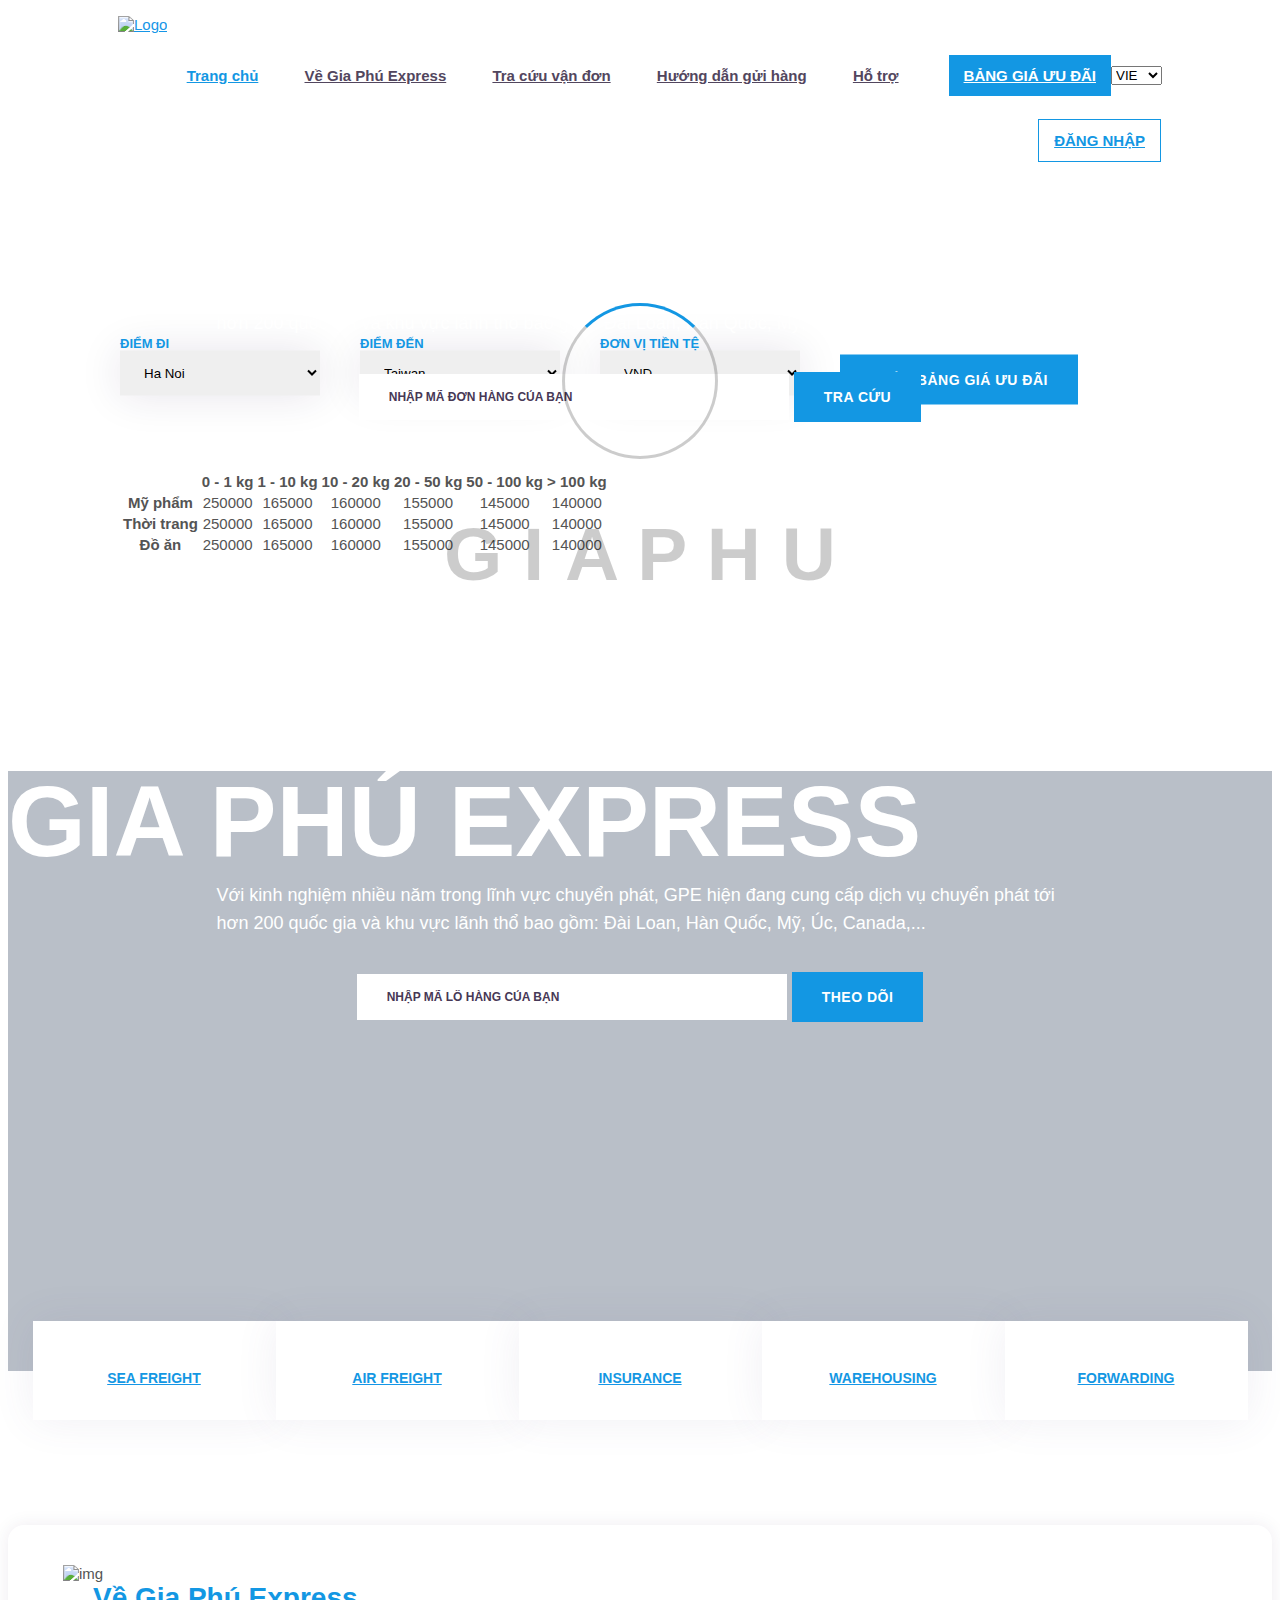
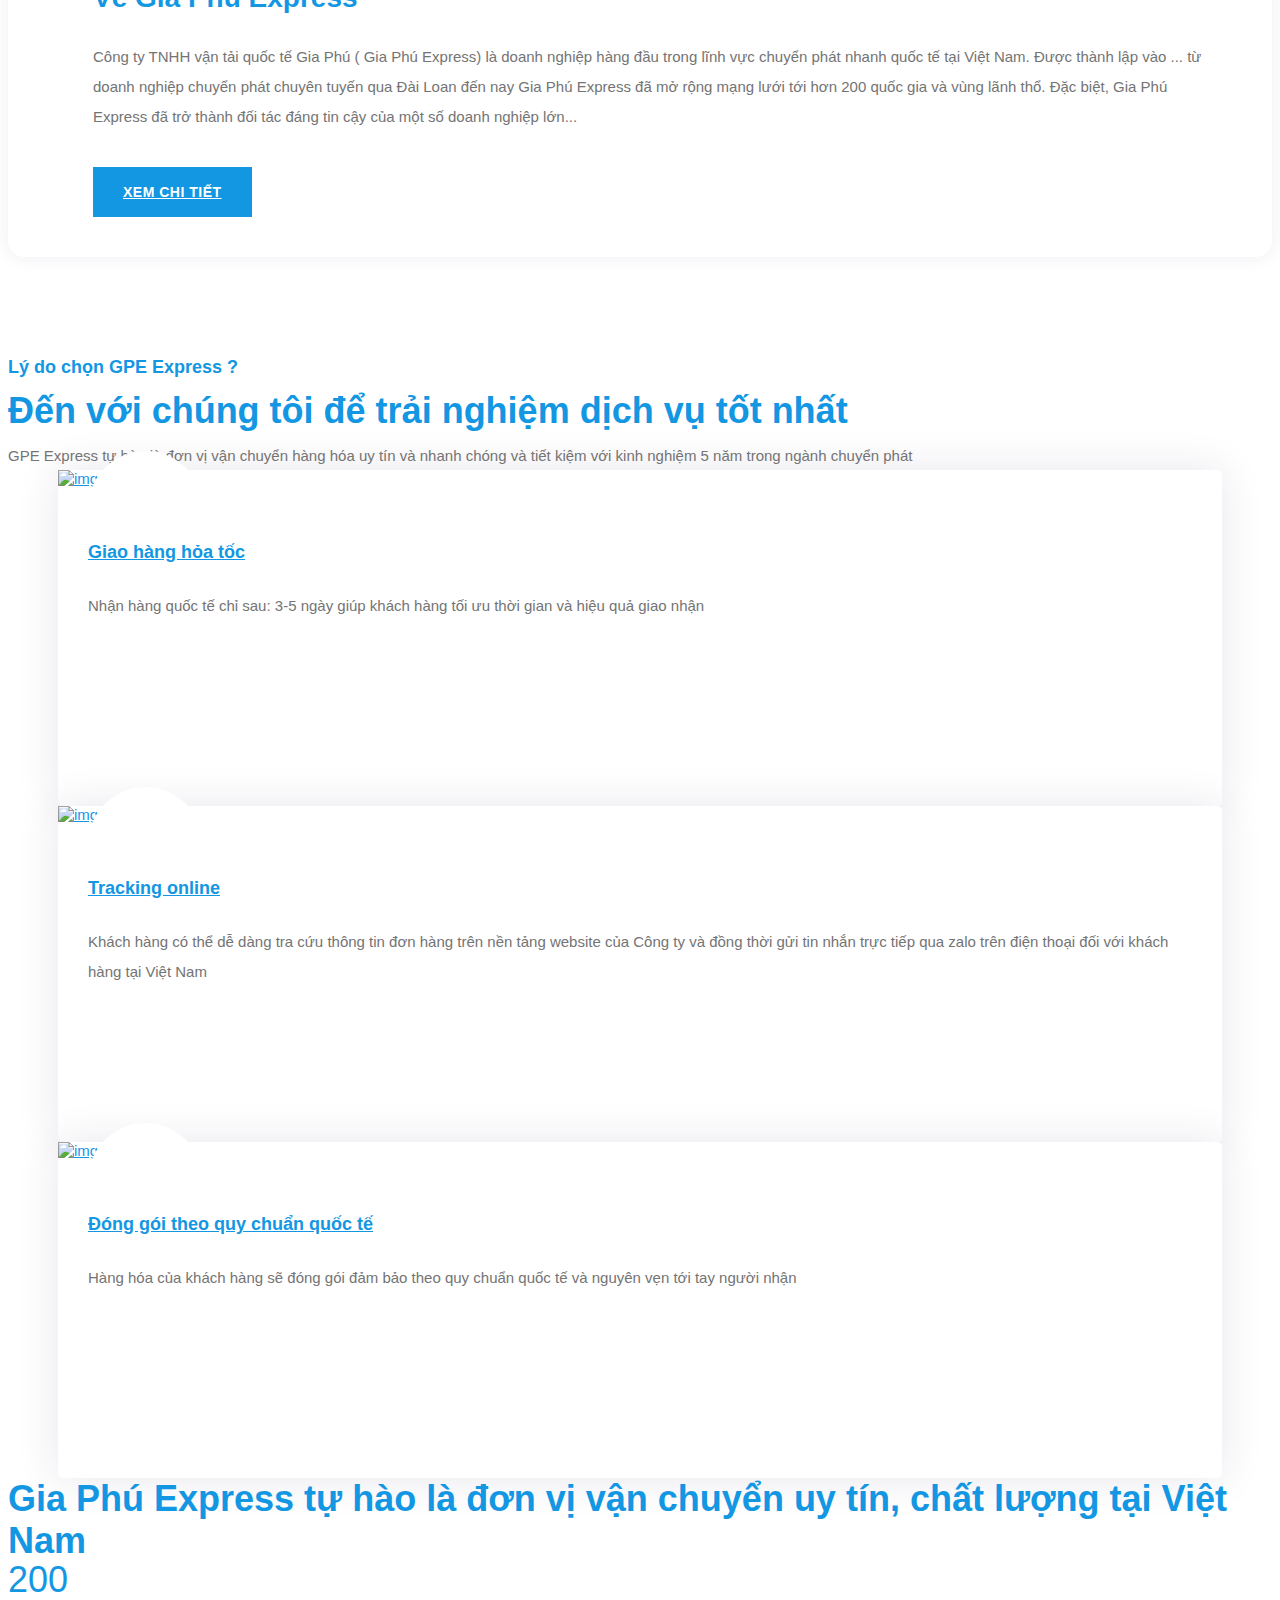
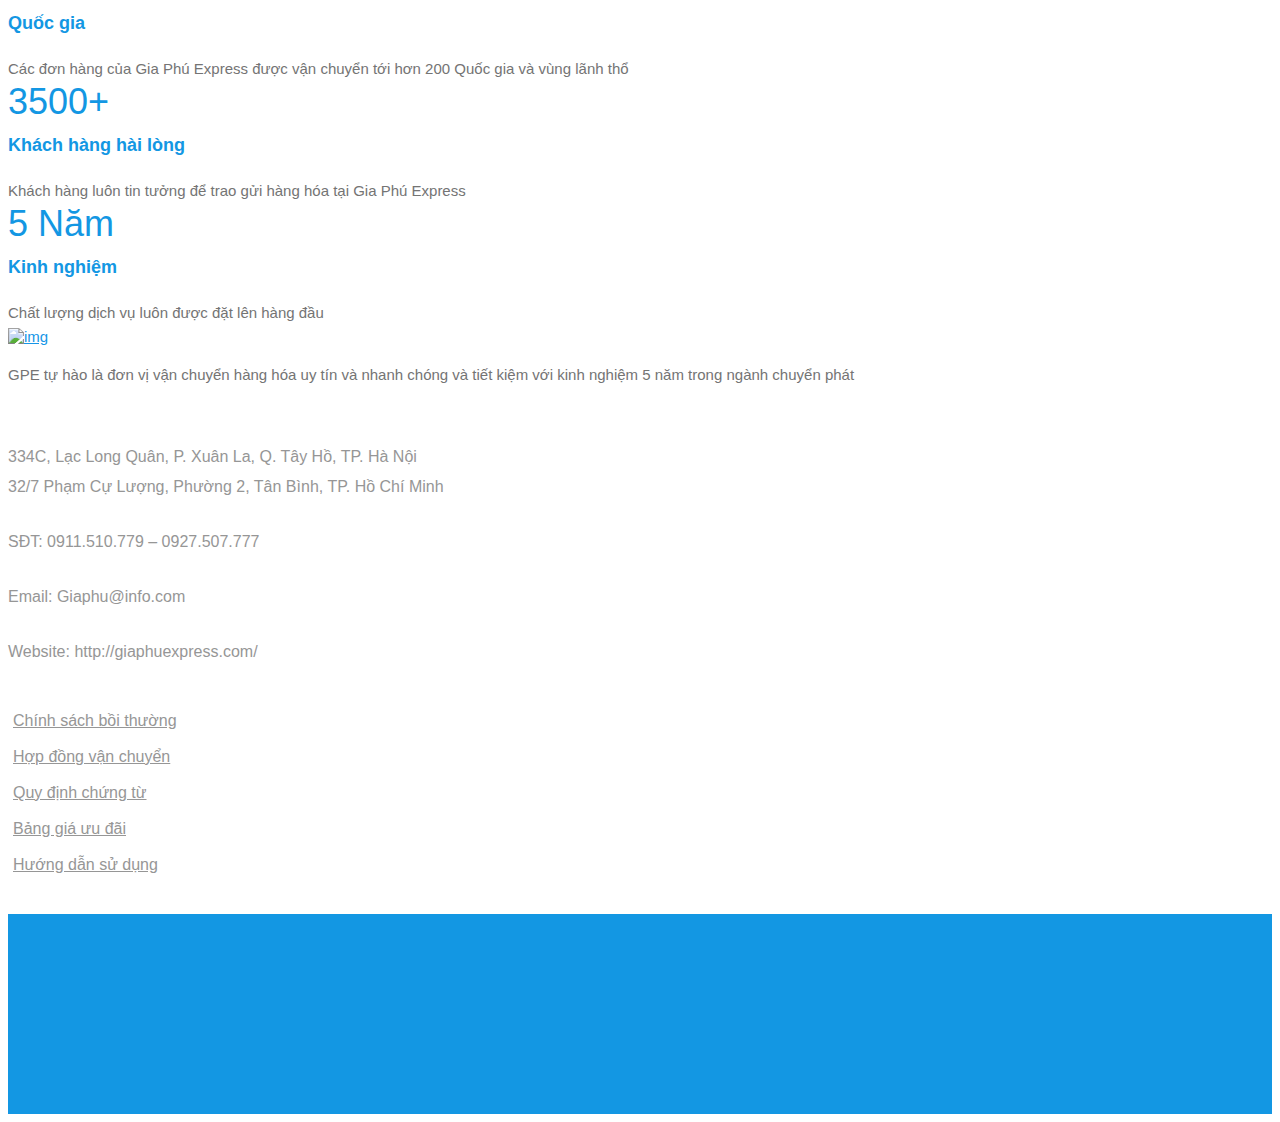
==== commit c5fd1949: "update 19/04" ====
--- a/index.html
+++ b/index.html
@@ -92,7 +92,7 @@
                                             </li>
                                             <li><a href="about-us.html">Về Gia Phú Express</a></li>
                                             <li><a href="tracking.html">Tra cứu vận đơn</a></li>
-                                            <li><a href="user-guide.html">Hướng dẫn gửi hàng</a></li>
+                                            <li><a href="tracking-instructions.html">Hướng dẫn gửi hàng</a></li>
                                             <li><a href="support.html">Hỗ trợ</a></li>
                                         </ul>
                                     </nav>
--- a/css/style.css
+++ b/css/style.css
@@ -462,7 +462,7 @@
 	background-color: #ffffff;
 	color: #1397E3;
 	border: 1px solid #1397E3;
-	border-radius: 4px;
+	/* border-radius: 4px; */
 }
 .header-btn:last-child .btn:hover{
 	color: #ffffff;
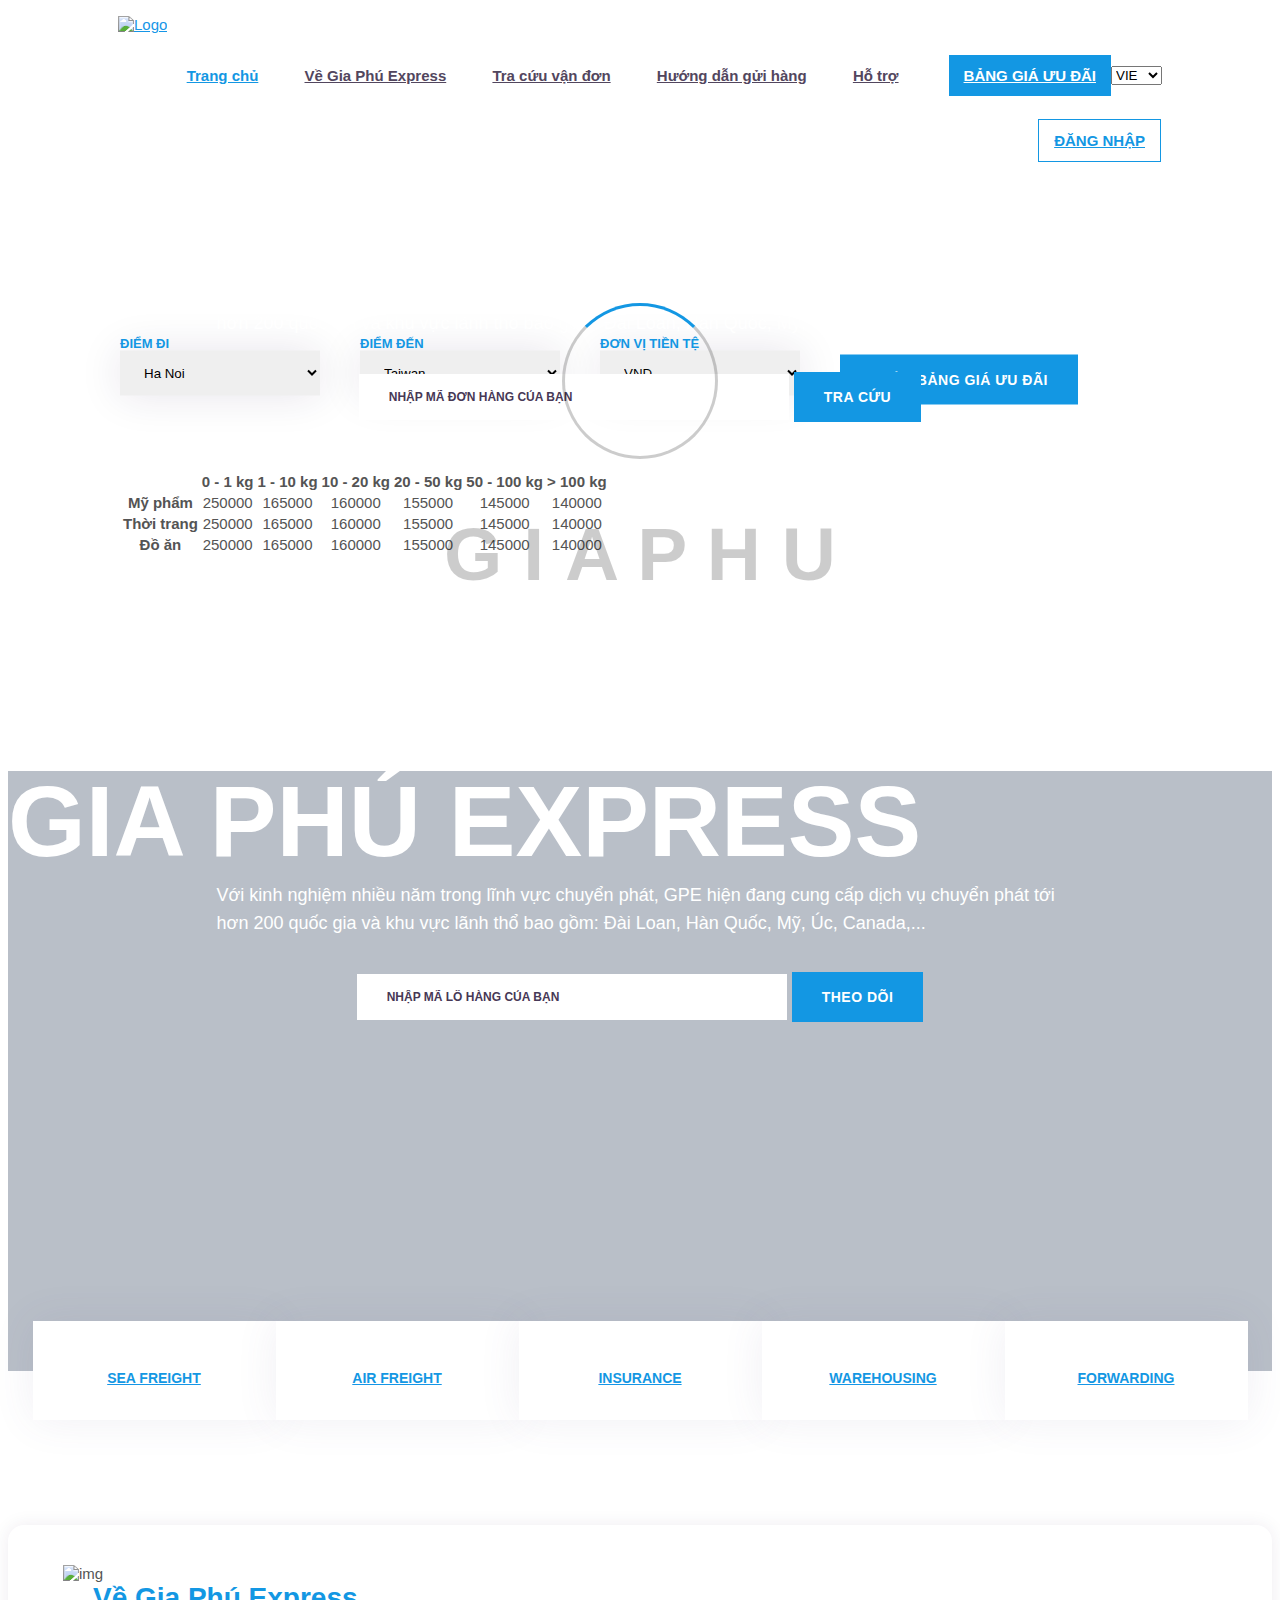
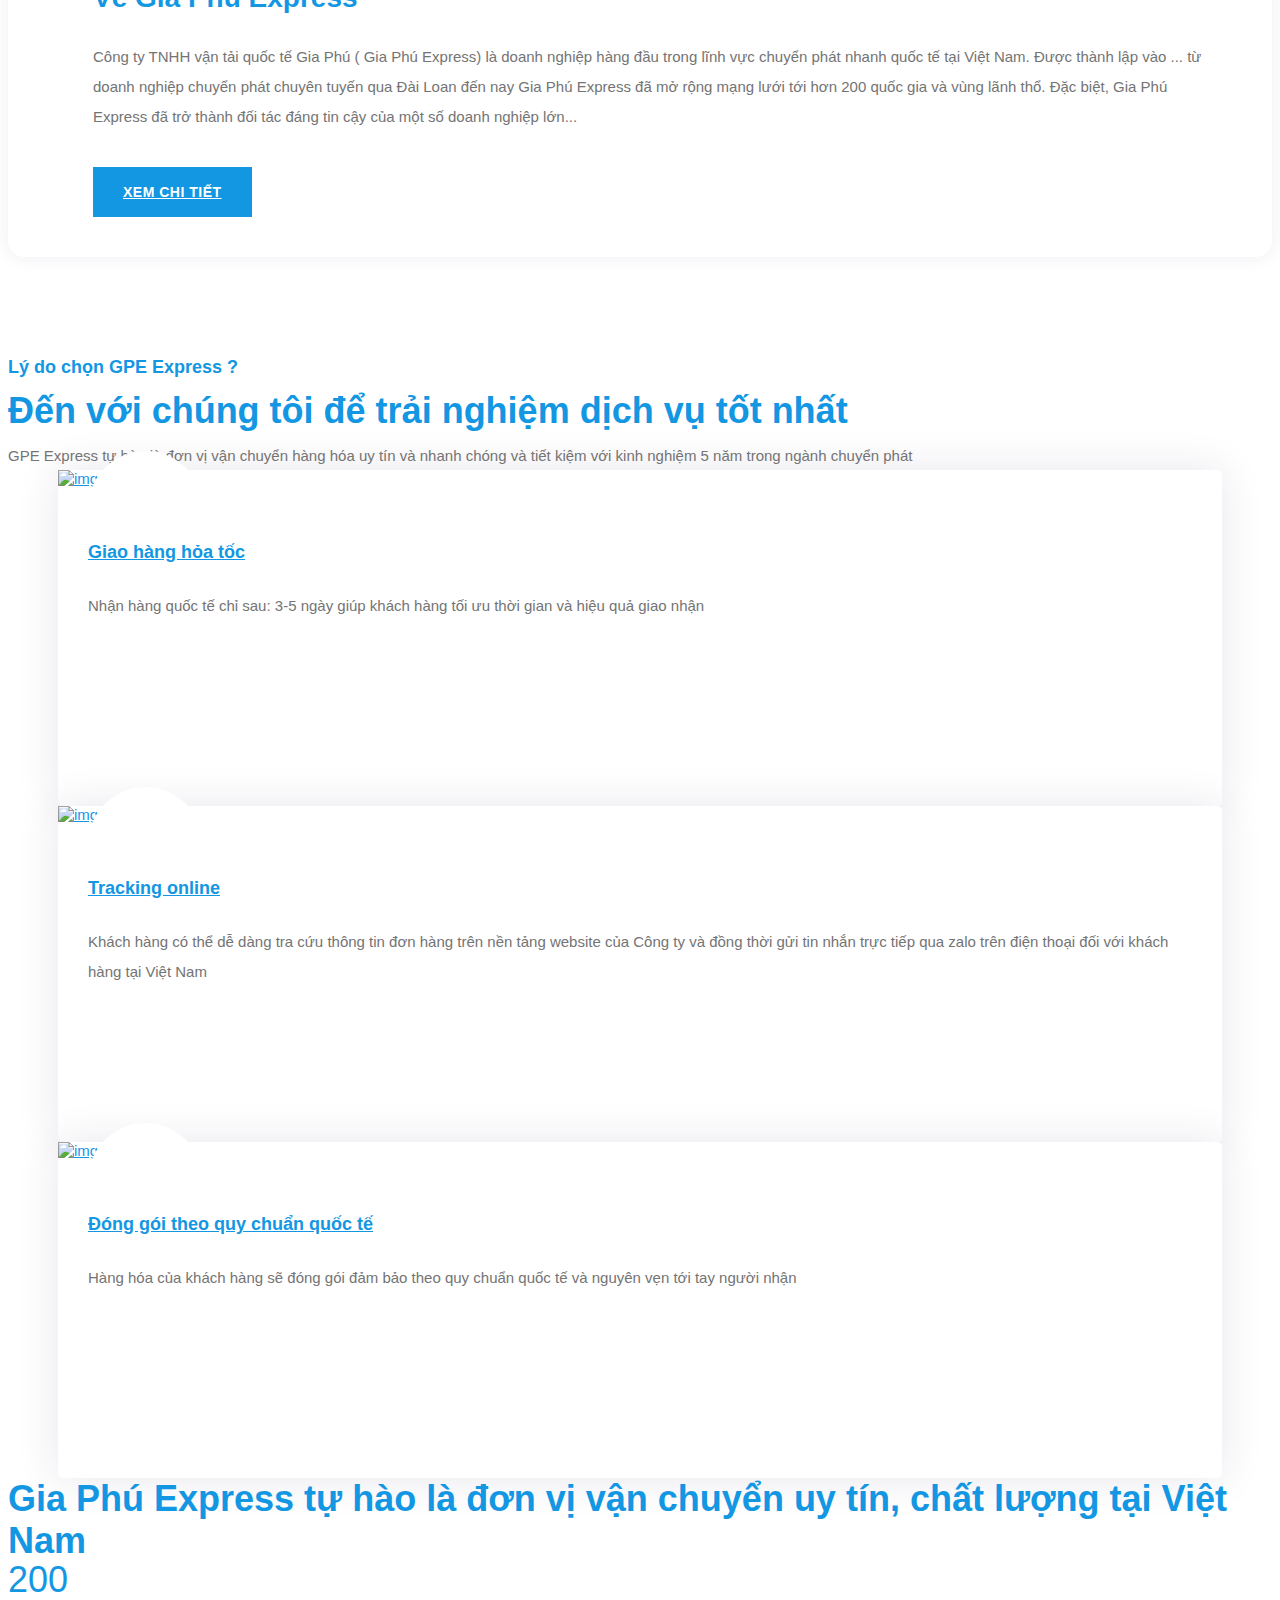
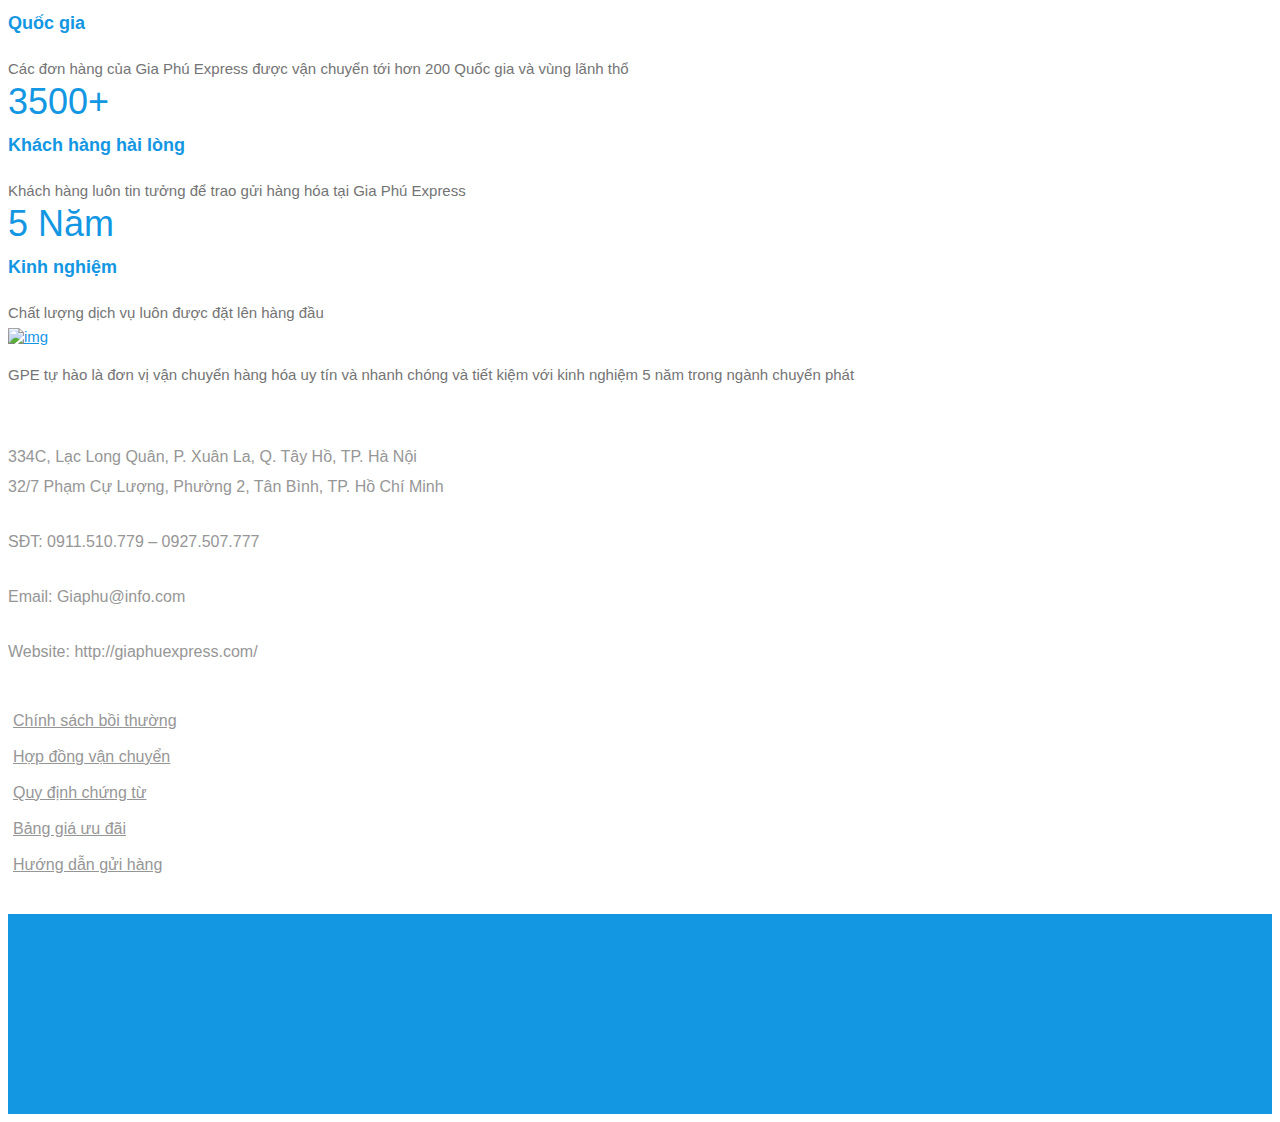
==== commit 46416b8c: "update" ====
--- a/index.html
+++ b/index.html
@@ -582,7 +582,7 @@
                                         <li><a href="#"><i class="fas fa-caret-right"></i> Hợp đồng vận chuyển</a></li>
                                         <li><a href="#"><i class="fas fa-caret-right"></i> Quy định chứng từ</a></li>
                                         <li><a href="#"><i class="fas fa-caret-right"></i> Bảng giá ưu đãi</a></li>
-                                        <li><a href="#"><i class="fas fa-caret-right"></i> Hướng dẫn sử dụng</a></li>
+                                        <li><a href="#"><i class="fas fa-caret-right"></i> Hướng dẫn gửi hàng</a></li>
                                     </ul>
                                 </div>
                             </div>
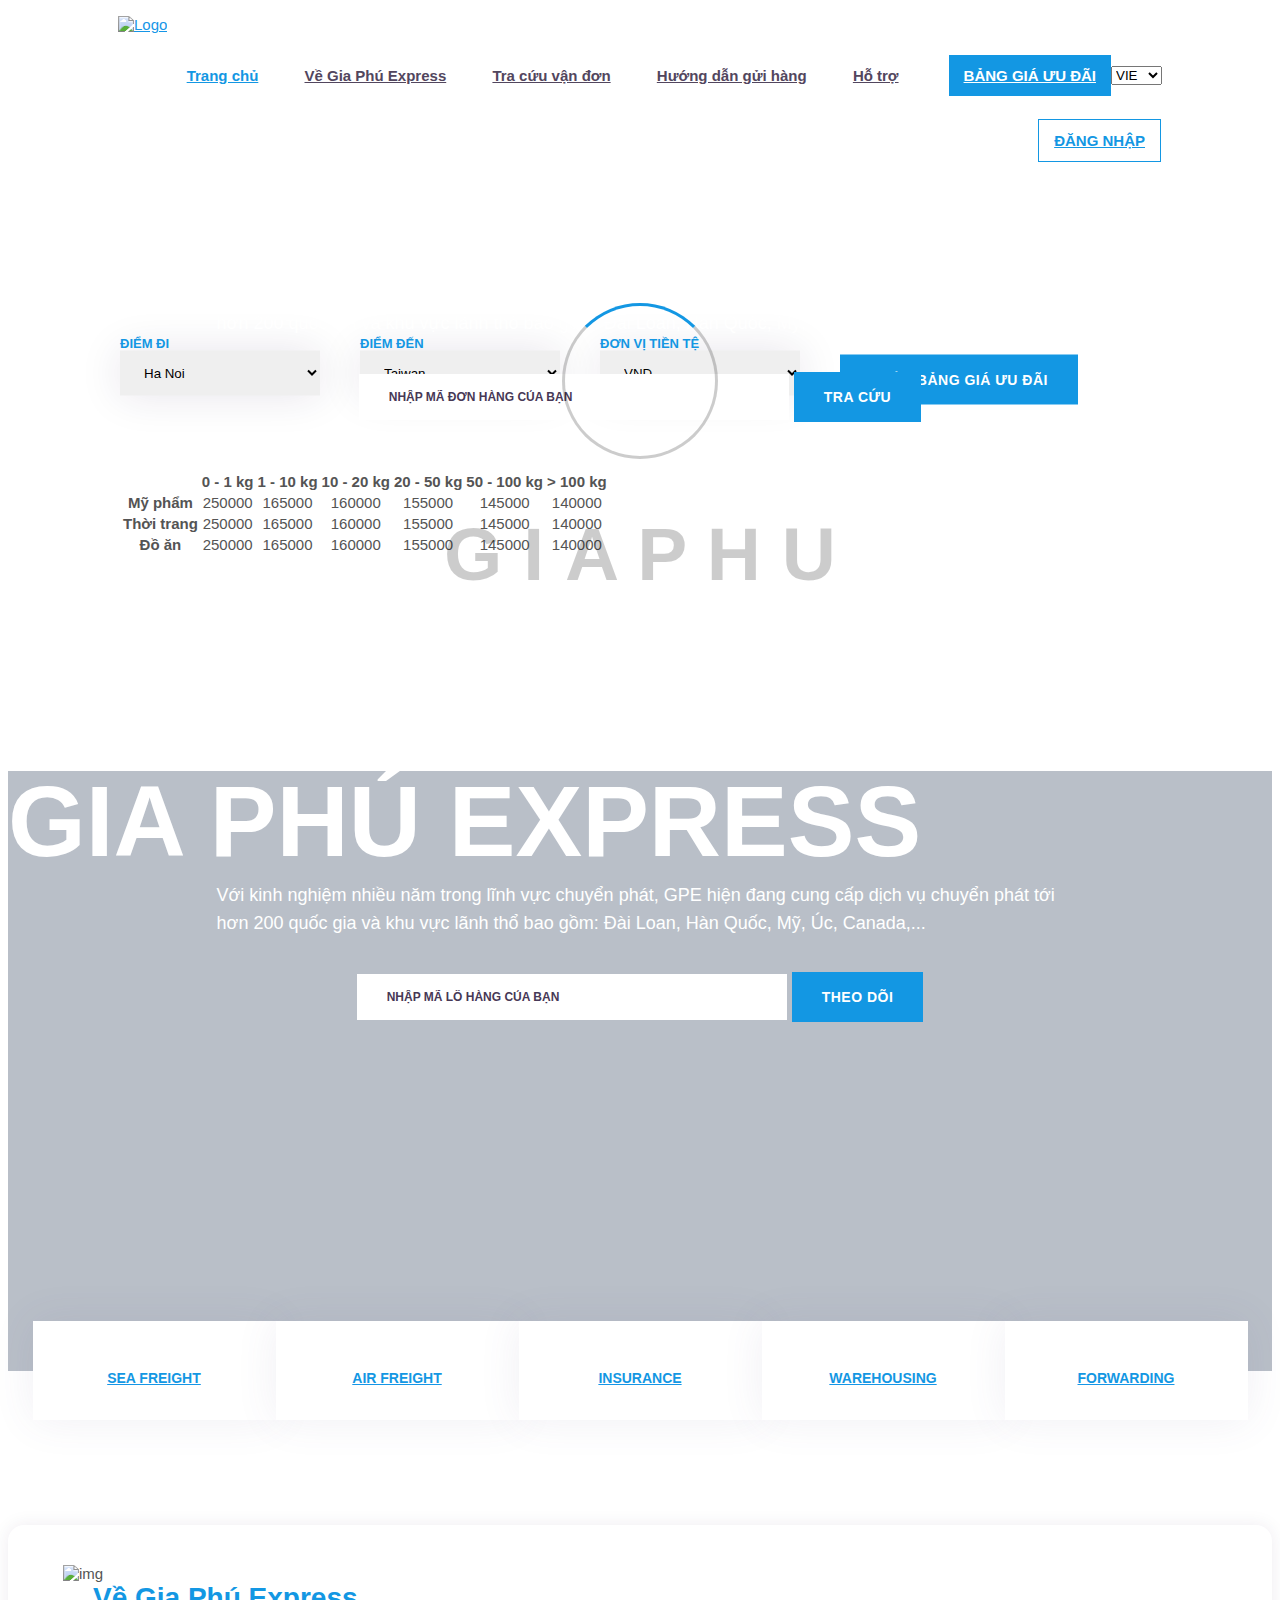
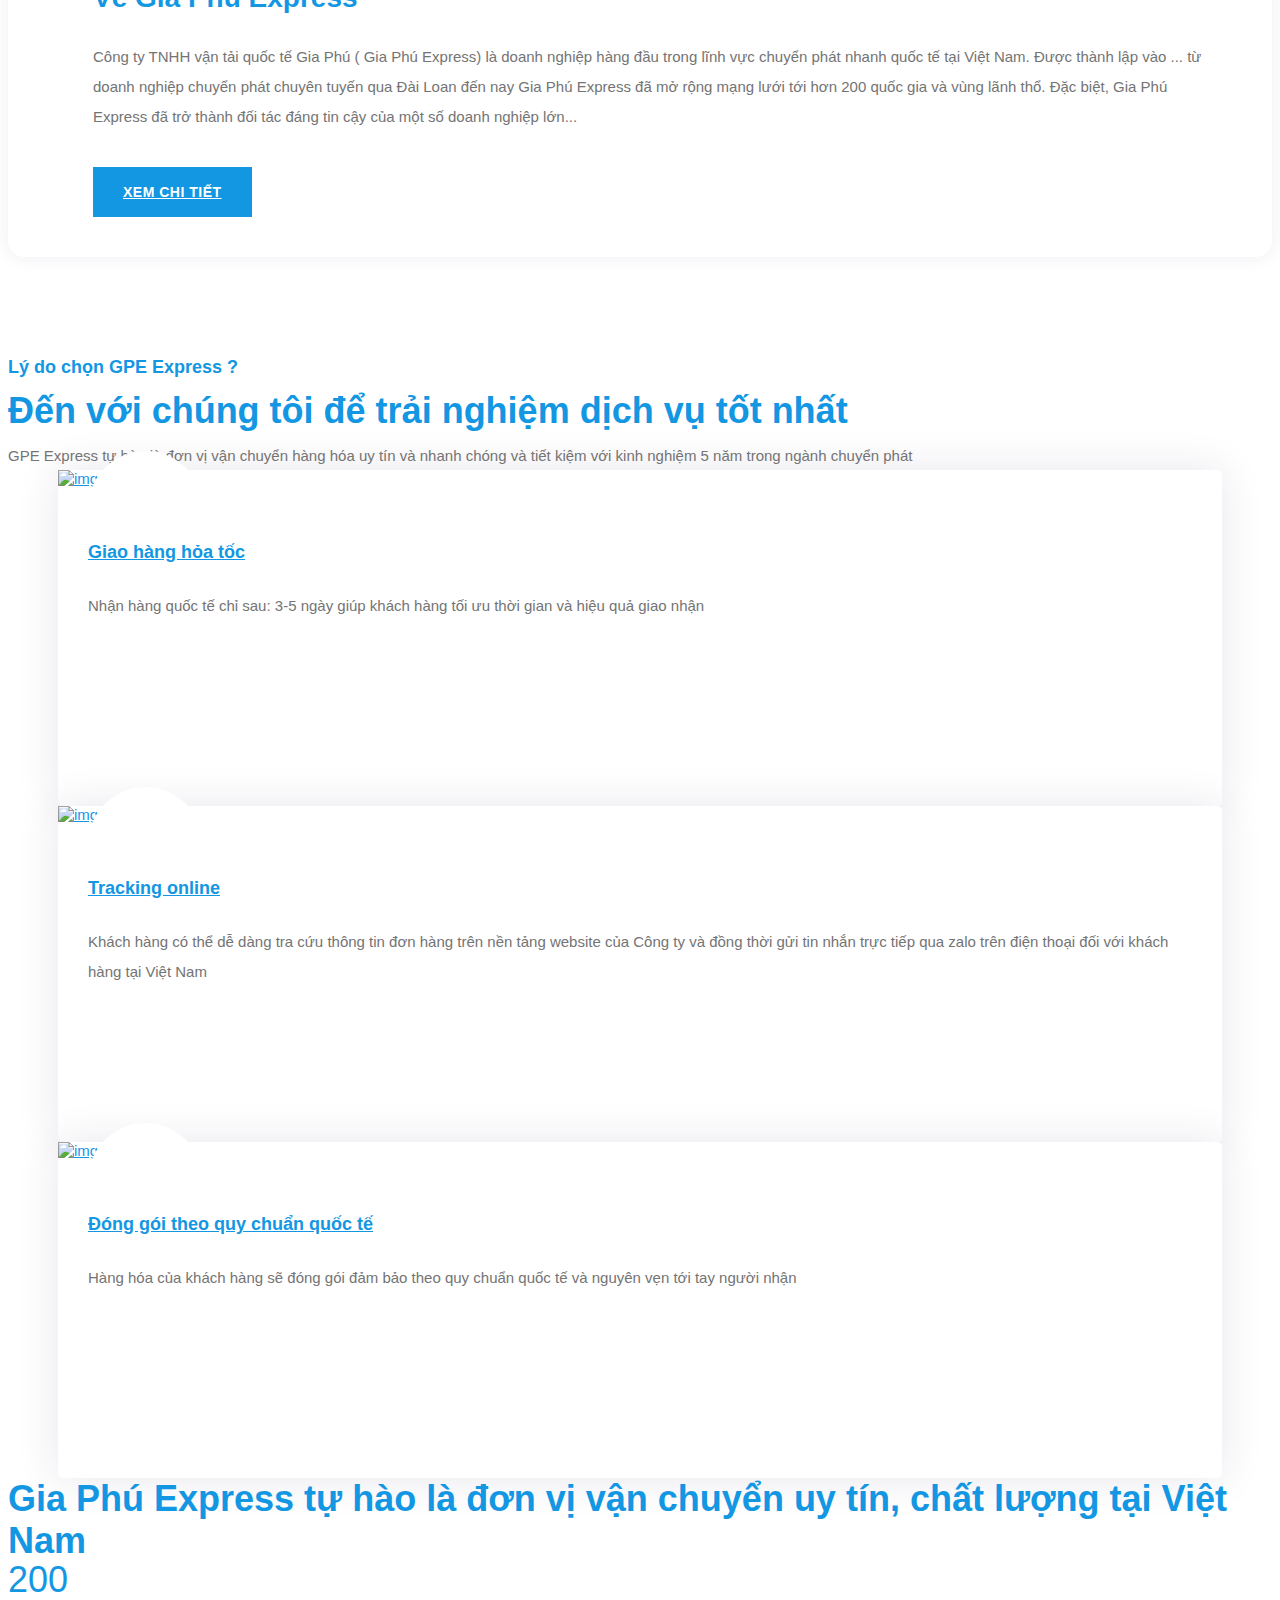
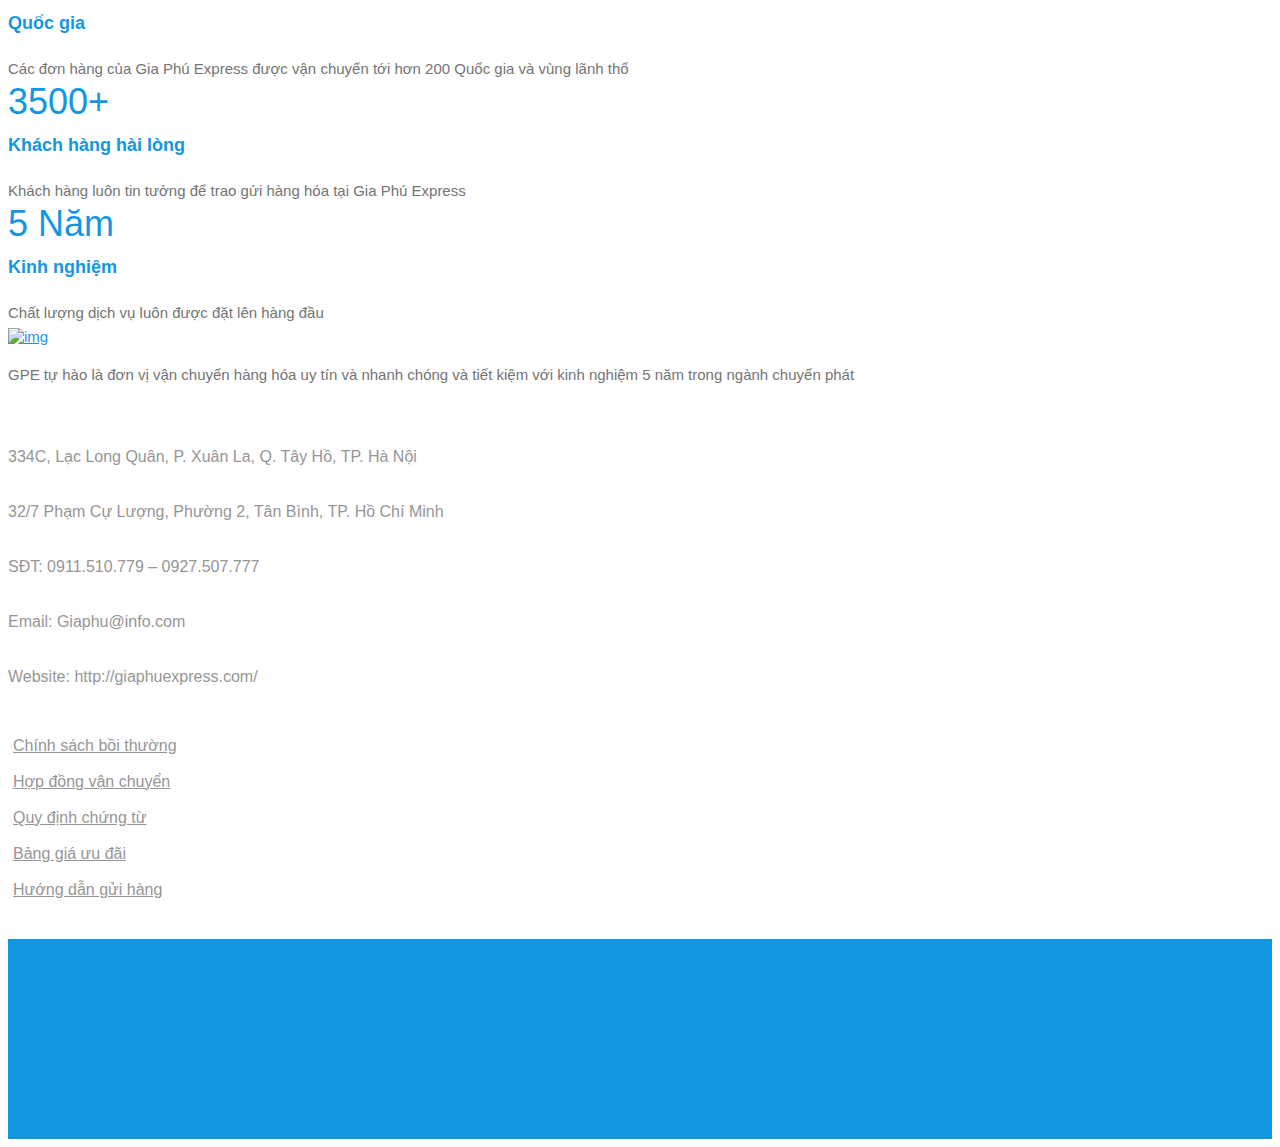
==== commit 56956b00: "update" ====
--- a/index.html
+++ b/index.html
@@ -562,8 +562,8 @@
                                 </div>
                                 <div class="footer-text">
                                     <p><i class="fas fa-map-marker-alt px-2"></i>334C, Lạc Long Quân, P. Xuân La, Q. Tây Hồ, TP. Hà Nội
-                                    <br>
-                                    <i class="fas fa-map-marker-alt px-2"></i>32/7 Phạm Cự Lượng, Phường 2, Tân Bình, TP. Hồ Chí Minh
+                                    </p>
+                                    <p><i class="fas fa-map-marker-alt px-2"></i>32/7 Phạm Cự Lượng, Phường 2, Tân Bình, TP. Hồ Chí Minh
                                     </p>
                                     <p><i class="fas fa-phone px-2"></i>SĐT: 0911.510.779 – 0927.507.777</p>
                                     <p><i class="fa fa-envelope px-2"></i>Email: Giaphu@info.com</p>
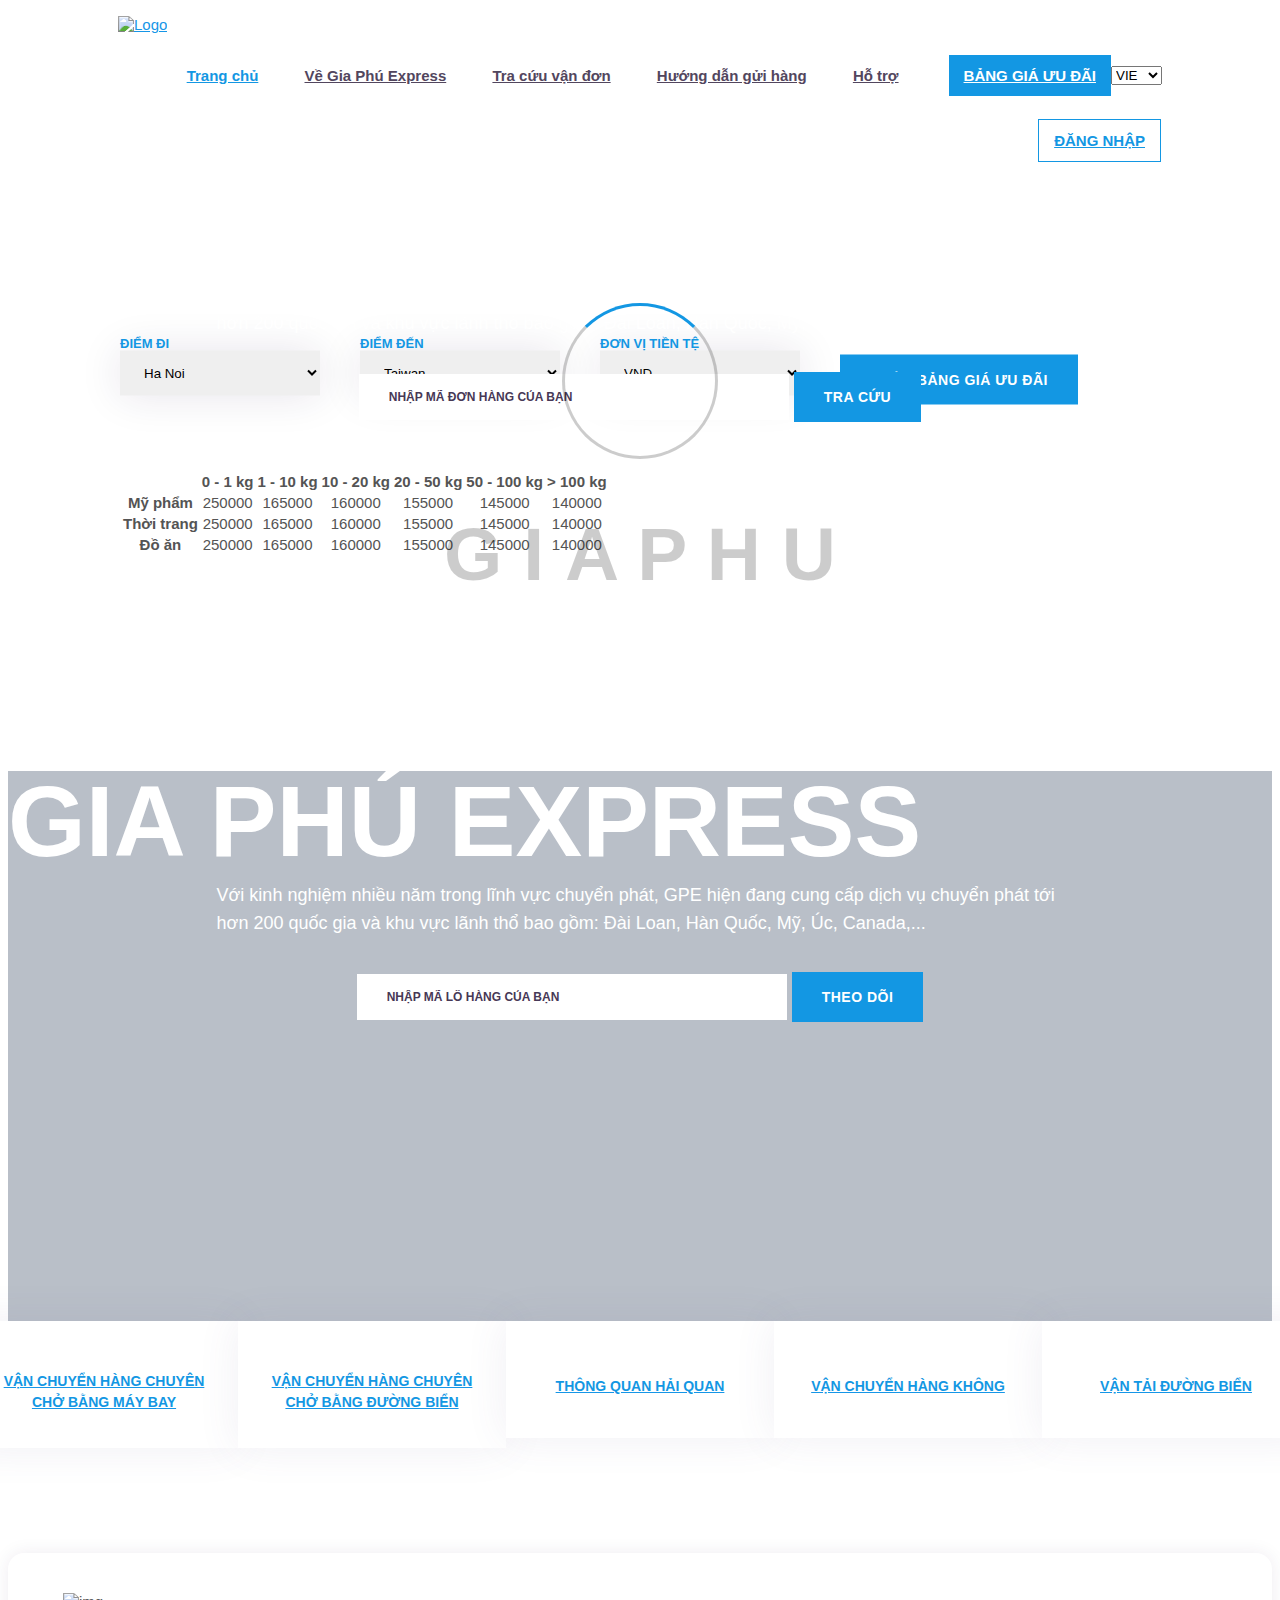
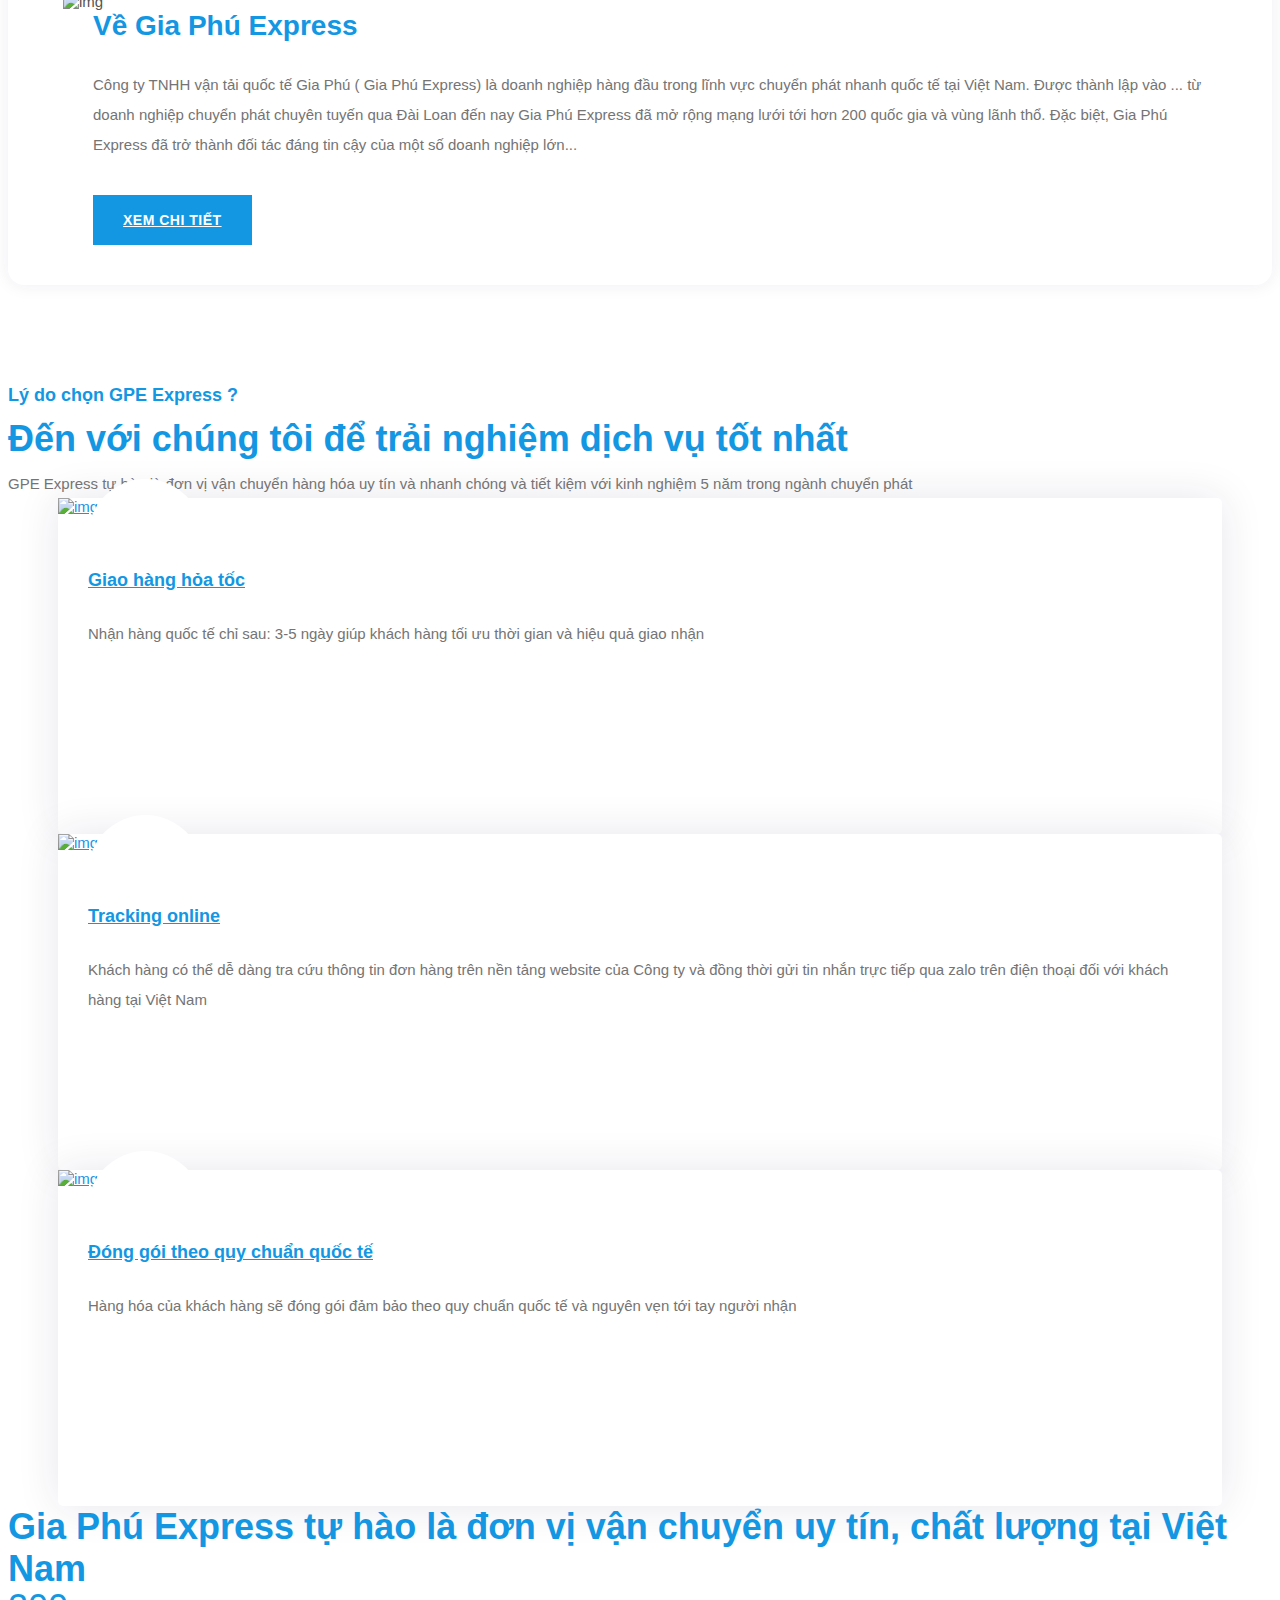
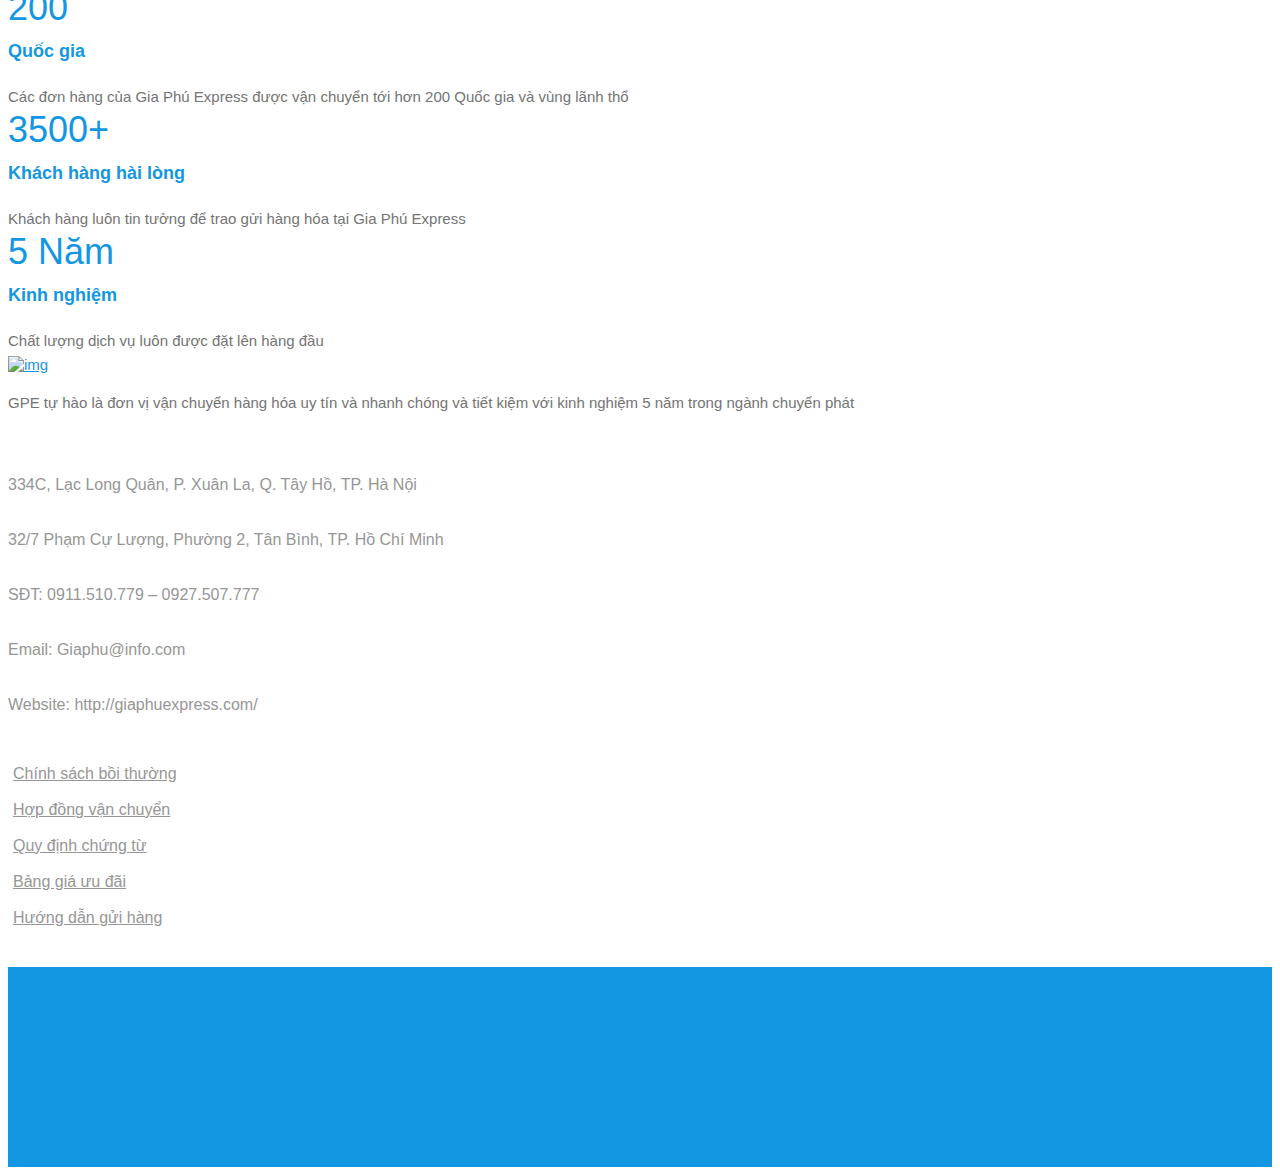
==== commit 241b91f8: "update" ====
--- a/index.html
+++ b/index.html
@@ -336,7 +336,7 @@
                                                 <div class="category-icon">
                                                     <i class="flaticon-cruise"></i>
                                                 </div>
-                                                <h5>Sea Freight</h5>
+                                                <h5 style="line-height: 1.5;">Vận chuyển hàng chuyên chở bằng máy bay </h5>
                                             </a>
                                         </li>
                                         <li>
@@ -344,7 +344,7 @@
                                                 <div class="category-icon">
                                                     <i class="flaticon-air-freight"></i>
                                                 </div>
-                                                <h5>Air Freight</h5>
+                                                <h5 style="line-height: 1.5;">Vận chuyển hàng chuyên chở bằng đường biển </h5>
                                             </a>
                                         </li>
                                         <li>
@@ -352,7 +352,7 @@
                                                 <div class="category-icon">
                                                     <i class="flaticon-delivery-1"></i>
                                                 </div>
-                                                <h5>Insurance</h5>
+                                                <h5 style="line-height: 2.25;">Thông quan hải quan </h5>
                                             </a>
                                         </li>
                                         <li>
@@ -360,7 +360,7 @@
                                                 <div class="category-icon">
                                                     <i class="flaticon-warehouse"></i>
                                                 </div>
-                                                <h5>Warehousing</h5>
+                                                <h5 style="line-height: 2.25;">Vận chuyển hàng không </h5>
                                             </a>
                                         </li>
                                         <li>
@@ -368,7 +368,7 @@
                                                 <div class="category-icon">
                                                     <i class="flaticon-package"></i>
                                                 </div>
-                                                <h5>Forwarding</h5>
+                                                <h5 style="line-height: 2.25;">Vận tải đường biển </h5>
                                             </a>
                                         </li>
                                     </ul>
--- a/css/style.css
+++ b/css/style.css
@@ -1999,7 +1999,7 @@
 	background: #fff;
 	padding: 35px 29px;
 	position: relative;
-	width: 185px;
+	width: 210px;
 	transition: .4s ease-in-out;
 }
 .category-list ul li a::before {
